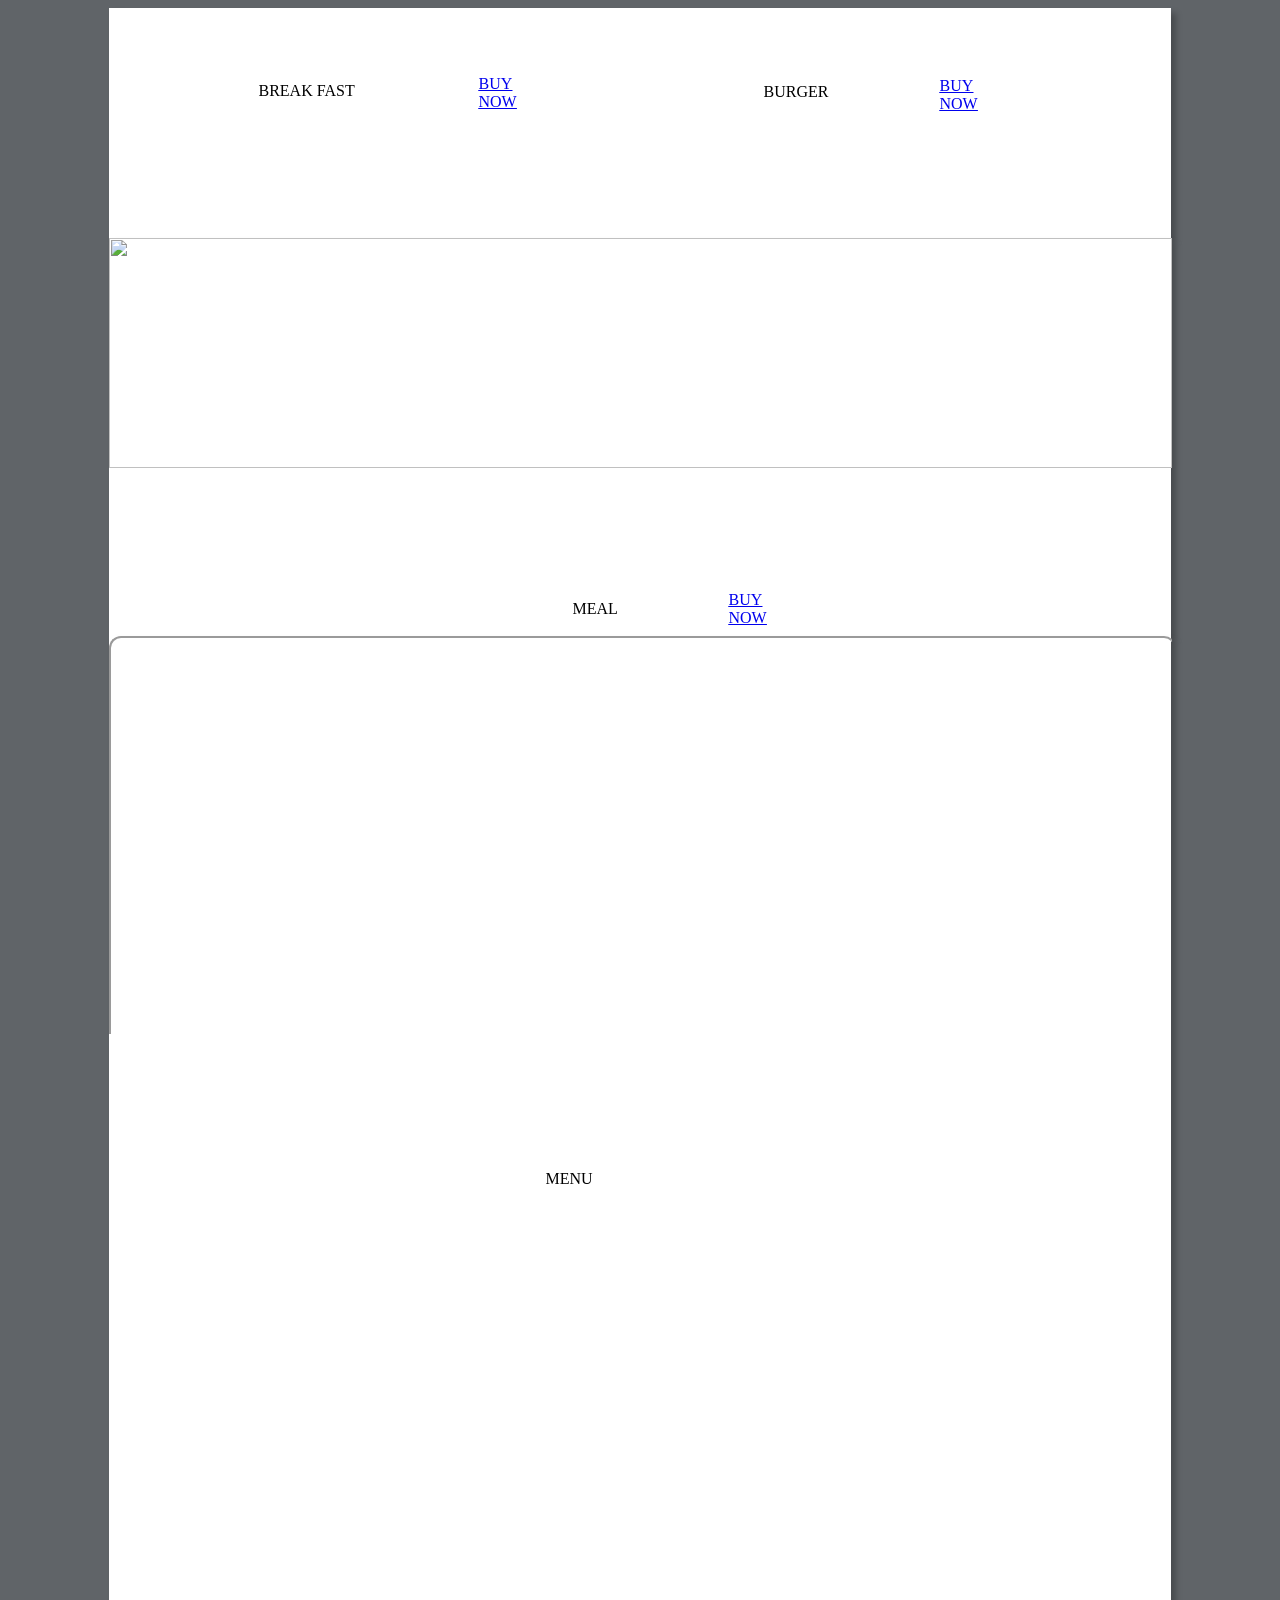
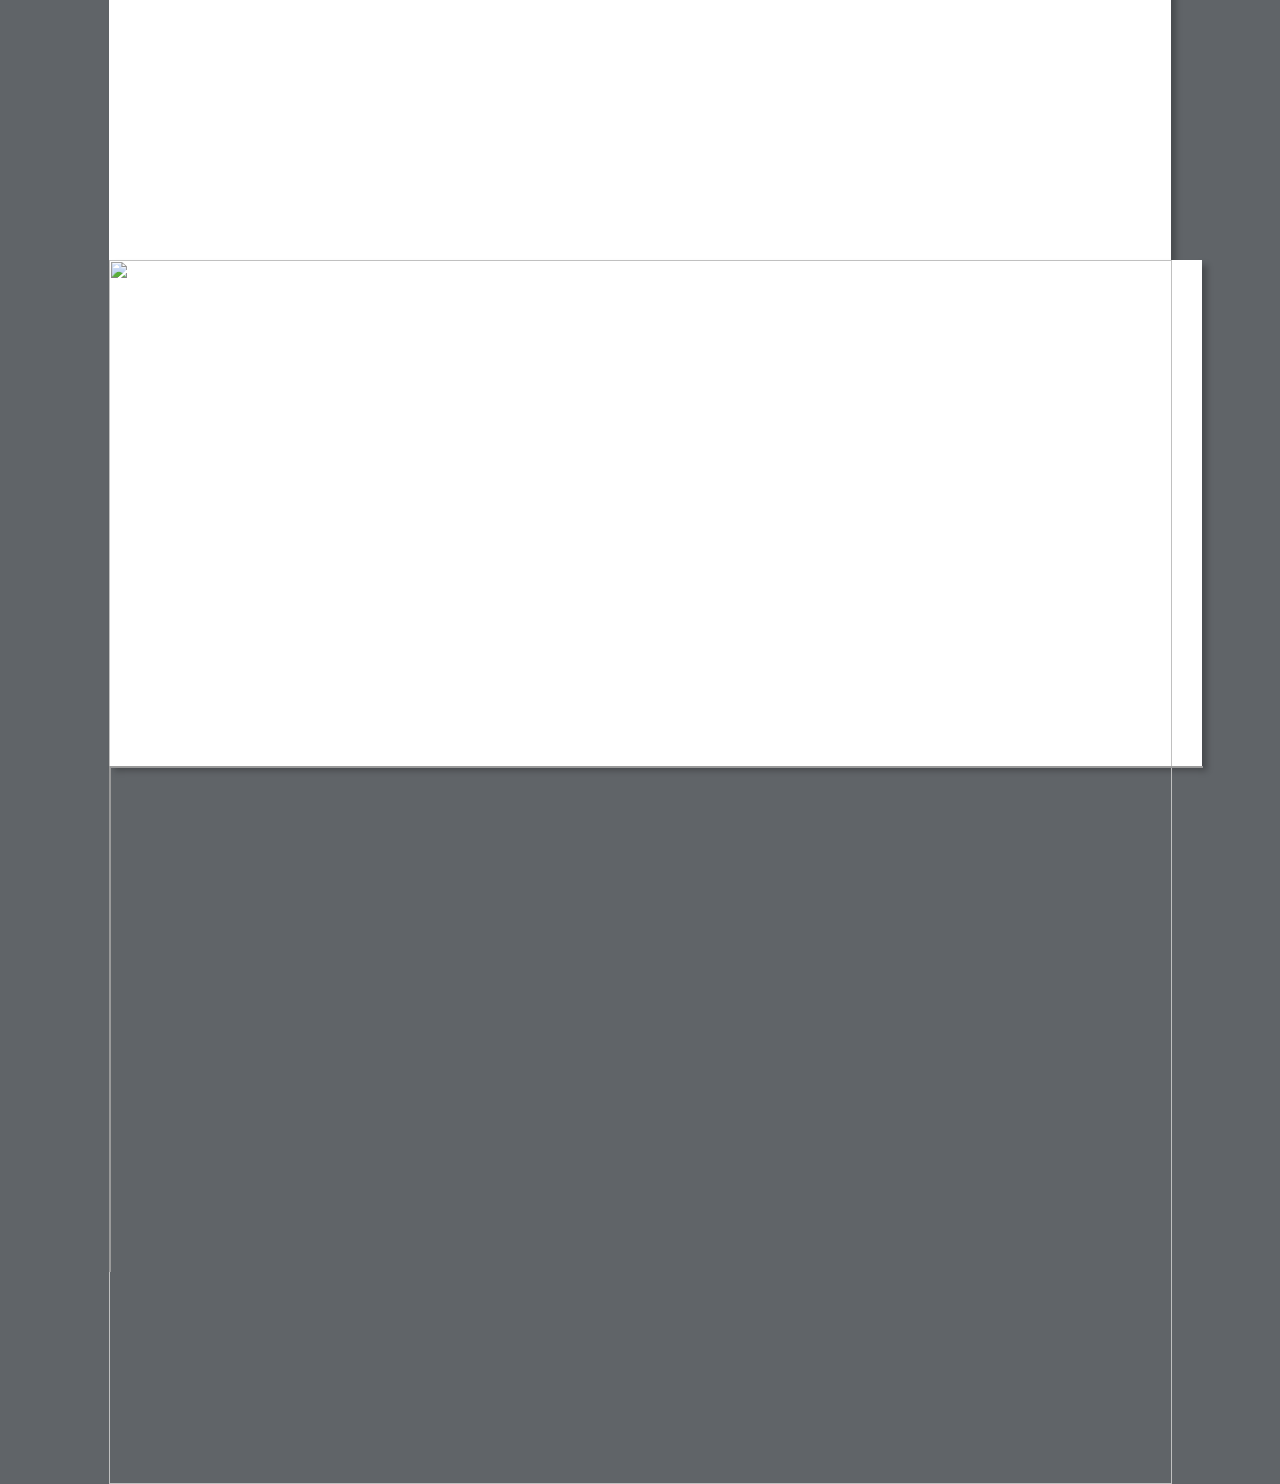
==== index.html @ d65a6bb4 "Add files via upload" ====
<!DOCTYPE html>
<html lang="en">
<head>
 <meta http-equiv="X-UA-Compatible" content="IE=EDGE">
 <meta charset="utf-8">
 <meta name="Generator" content="Xara HTML filter v.9.6.0.33">
 <meta name="XAR Files" content="DaCaps-Coffee_htm_files/xr_files.txt">
 <meta property="og:title" content="DaCaps-Coffee">
 <meta property="og:description" content="Bringing Fency Food ekasi!">
 <title>DaCaps-Coffee</title>
 <meta name="viewport" content="width=device-width, initial-scale=1">
 <link rel="stylesheet" href="DaCaps-Coffee_htm_files/xr_fonts.css">
 <!--=============== FAVICON ===============-->
 <link rel="shortcut icon" href="DaCaps-Coffee_htm_files/164.jpg" type="image/x-icon">
 
 <script><!--
 if(navigator.userAgent.indexOf('MSIE')!=-1 || navigator.userAgent.indexOf('Trident')!=-1){ document.write('<link rel="stylesheet" href="DaCaps-Coffee_htm_files/xr_fontsie.css">');} 
 if(navigator.userAgent.indexOf('Android')!=-1){ document.write('<link rel="stylesheet" href="DaCaps-Coffee_htm_files/xr_fontsrep.css">');} 
--></script>
 <script>document.documentElement.className="xr_bgh0";</script>
 <link rel="stylesheet" href="DaCaps-Coffee_htm_files/xr_main.css">
 <link rel="stylesheet" href="DaCaps-Coffee_htm_files/custom_styles.css">
 <link rel="stylesheet" href="DaCaps-Coffee_htm_files/xr_text.css">
 <script>
 <!--
  var xr_bckgx=0,xr_bckgy=0;function xr_rx(){var ww=document.documentElement.clientWidth;
  xr_dx=(ww-parseInt(xr_xr.style.width))/2;
  if(xr_dx<0){xr_dx=0;};
  document.body.style.backgroundPosition=xr_dx+xr_bckgx+"px "+(xr_bckgy+xr_xr.offsetTop)+"px";};
  function xr_nn(){return(true);};function xr_mm(){};
  window.onresize=xr_rx; window.onload=xr_rx;
 -->
</script>
 <script src="DaCaps-Coffee_htm_files/replaceMobileFonts.js"></script>
 <script>xr_spavert=1;xr_pagegap=4;</script>
 <link rel="stylesheet" href="DaCaps-Coffee_htm_files/ani.css">
 <style>
  @media screen and (max-width: 1078px) {#xr_xr {top:0px;}}
 </style>
</head>
<body style="background-color:#606468">
<!--[if gte IE 9]><!-->
<div id="xr_xr" class="xr_noc" style="width: 1063px; height: 230px; position:relative; text-align:left; margin:0 auto;" onmousedown="xr_mm(event);">
<!--<![endif]-->
<!--[if lt IE 9]>
<div class="xr_ap" id="xr_xr" style="width: 1063px; height: 230px; left:50%; margin-left: -531px; text-align: left; top:0px;">
<![endif]-->
 <script>var xr_xr=document.getElementById("xr_xr")</script>
<div id="xr_td" class="xr_td">
<div class="xr_app xr_page0 xr_bgn_0_0_0" id="xr_page0" style="height: 230px; left:0px;">
<div id="xr_page_DaCaps-Coffee"></div>
<div class="xr_apb xr_pp" style="width: 1062px; height: 230px; top:0px; left:0px; background-color: white; box-shadow: 5px 5px 6px rgba(0,0,0,0.25);"></div>
<div id="xr_xrc1" class="xr_ap xr_xrc" style="width: 1063px; height: 230px; overflow:hidden;">
 <img class="xr_ap" src="DaCaps-Coffee_htm_files/162.jpg" alt="" title="" style="left:0px;top:0px;width:1063px;height:230px;">
 <img class="xr_ap" src="DaCaps-Coffee_htm_files/163.png" alt="" title="" style="left:114px;top:54px;width:906px;height:130px;">
 <img class="xr_ap" src="DaCaps-Coffee_htm_files/164.jpg" alt="" title="" style="left:150px;top:63px;width:138px;height:116px;">
</div>
</div>
<div class="xr_app xr_page1 xr_bgn_1_0_0" id="xr_page1" style="height: 398px; left:0px;">
<div id="xr_page_-a-e"></div>
<div class="xr_apb xr_pp" style="width: 1062px; height: 398px; top:0px; left:0px; background-color: white; box-shadow: 5px 5px 6px rgba(0,0,0,0.25);"></div>
<div id="xr_xrc2" class="xr_ap xr_xrc" style="width: 1063px; height: 398px; overflow:hidden;">
<iframe data-testid="embed-iframe" style="border-radius:12px" src="https://open.spotify.com/embed/album/0zqpOWV5mobKknQkEV1Qr5" width="1063" height="500" allow="autoplay; clipboard-write; encrypted-media; fullscreen; picture-in-picture" loading="lazy"></iframe>    
</div>
</div>
<div class="xr_app xr_page2 xr_bgn_2_0_0" id="xr_page2" style="height: 1224px; left:0px;">
<div id="xr_page_-a-d"></div>
<div class="xr_apb xr_pp" style="width: 1062px; height: 1224px; top:0px; left:0px; background-color: white; box-shadow: 5px 5px 6px rgba(0,0,0,0.25);"></div>
<div id="xr_xrc3" class="xr_ap xr_xrc" style="width: 1063px; height: 1224px; overflow:hidden;">
 <img class="xr_ap" src="DaCaps-Coffee_htm_files/165.jpg" alt="" title="" style="left:0px;top:0px;width:1063px;height:1224px;">
 <img class="xr_ap" src="DaCaps-Coffee_htm_files/166.png" alt="" title="" style="left:0px;top:0px;width:1015px;height:1224px;">
 <img class="xr_ap" src="DaCaps-Coffee_htm_files/167.png" alt="" title="" style="left:143px;top:401px;width:928px;height:829px;">
 <img class="xr_ap" src="DaCaps-Coffee_htm_files/168.jpg" alt="" title="" style="left:135px;top:13px;width:794px;height:470px;">
 <img class="xr_ap" src="DaCaps-Coffee_htm_files/169.png" alt="" title="" style="left:0px;top:1083px;width:642px;height:115px;">
 <img class="xr_ap" src="DaCaps-Coffee_htm_files/170.jpg" alt="" title="" style="left:2px;top:945px;width:369px;height:311px;">
 <img class="xr_ap" src="DaCaps-Coffee_htm_files/171.jpg" alt="" title="" style="left:141px;top:461px;width:780px;height:2px;">
 <img class="xr_ap" src="DaCaps-Coffee_htm_files/172.jpg" alt="" title="" style="left:414px;top:9px;width:244px;height:11px;">
 <img class="xr_ap" src="DaCaps-Coffee_htm_files/173.jpg" alt="" title="" style="left:635px;top:13px;width:292px;height:116px;">
 <img class="xr_ap" src="DaCaps-Coffee_htm_files/174.jpg" alt="" title="" style="left:139px;top:13px;width:324px;height:112px;">
 <img class="xr_ap" src="DaCaps-Coffee_htm_files/175.png" alt="" title="" style="left:141px;top:532px;width:779px;height:427px;">
 <img class="xr_ap" src="DaCaps-Coffee_htm_files/176.jpg" alt="" title="" style="left:436px;top:547px;width:282px;height:80px;">
 <img class="xr_ap" src="DaCaps-Coffee_htm_files/177.jpg" alt="" title="" style="left:135px;top:621px;width:794px;height:423px;">
 <img class="xr_ap" src="DaCaps-Coffee_htm_files/178.jpg" alt="" title="" style="left:597px;top:220px;width:323px;height:35px;">
 <img class="xr_ap" src="DaCaps-Coffee_htm_files/179.jpg" alt="" title="" style="left:592px;top:124px;width:327px;height:48px;">
 <img class="xr_ap" src="DaCaps-Coffee_htm_files/180.jpg" alt="" title="" style="left:152px;top:115px;width:323px;height:43px;">
 <img class="xr_ap" src="DaCaps-Coffee_htm_files/181.jpg" alt="" title="" style="left:150px;top:241px;width:324px;height:42px;">
 <img class="xr_ap" src="DaCaps-Coffee_htm_files/182.jpg" alt="" title="" style="left:153px;top:357px;width:323px;height:43px;">
 <img class="xr_ap" src="DaCaps-Coffee_htm_files/183.jpg" alt="" title="" style="left:152px;top:627px;width:327px;height:40px;">
 <img class="xr_ap" src="DaCaps-Coffee_htm_files/184.jpg" alt="" title="" style="left:152px;top:921px;width:327px;height:37px;">
 <img class="xr_ap" src="DaCaps-Coffee_htm_files/185.jpg" alt="" title="" style="left:152px;top:751px;width:327px;height:40px;">
 <img class="xr_ap" src="DaCaps-Coffee_htm_files/186.jpg" alt="" title="" style="left:610px;top:882px;width:306px;height:43px;">
 <img class="xr_ap" src="DaCaps-Coffee_htm_files/187.jpg" alt="" title="" style="left:610px;top:748px;width:306px;height:43px;">
 <img class="xr_ap" src="DaCaps-Coffee_htm_files/188.jpg" alt="" title="" style="left:610px;top:627px;width:306px;height:47px;">
 <img class="xr_ap" src="DaCaps-Coffee_htm_files/189.jpg" alt="" title="" style="left:599px;top:376px;width:320px;height:35px;">
 <img class="xr_ap" src="DaCaps-Coffee_htm_files/190.jpg" alt="" title="" style="left:618px;top:281px;width:287px;height:32px;">
 <img class="xr_ap" src="DaCaps-Coffee_htm_files/191.jpg" alt="" title="" style="left:595px;top:290px;width:323px;height:35px;">
 <div class="xr_txt Normal_text xr_s0" style="position: absolute; left:437px; top:1162px; width:177px; height:10px;">
  <span class="xr_tl Normal_text xr_s0" style="top: -58.69px;">MENU</span>
 </div>
 <img class="xr_ap" src="DaCaps-Coffee_htm_files/192.jpg" alt="" title="" style="left:146px;top:19px;width:303px;height:81px;">
 <div class="xr_txt Normal_text xr_s1" style="position: absolute; left:150px; top:74px; width:199px; height:10px;">
  <span class="xr_tl Normal_text xr_s1" style="top: -33.63px;">BREAK FAST</span>
 </div>
 <img class="xr_ap" src="DaCaps-Coffee_htm_files/193.jpg" alt="" title="" style="left:645px;top:21px;width:271px;height:79px;">
 <div class="xr_txt Normal_text xr_s2" style="position: absolute; left:655px; top:75px; width:138px; height:10px;">
  <span class="xr_tl Normal_text xr_s2" style="top: -33.89px;">BURGER</span>
 </div>
 <a href="https://wa.link/2ycbk2" onclick="return(xr_nn());">
  <img class="xr_ap" src="DaCaps-Coffee_htm_files/194.jpg" alt="" title="" style="left:358px;top:45px;width:86px;height:35px;">
 </a>
 <img class="xr_ap" src="DaCaps-Coffee_htm_files/195.jpg" alt="" title="" style="left:451px;top:552px;width:257px;height:52px;">
 <div class="xr_txt Normal_text xr_s3" style="position: absolute; left:464px; top:592px; width:114px; height:10px;">
  <span class="xr_tl Normal_text xr_s3" style="top: -41.73px;">MEAL</span>
 </div>
 <a href="https://wa.link/udufe1" onclick="return(xr_nn());">
  <img class="xr_ap" src="DaCaps-Coffee_htm_files/194.jpg" alt="" title="" style="left:818px;top:47px;width:86px;height:35px;">
 </a>
 <a href="https://wa.link/7aomrs" onclick="return(xr_nn());">
  <img class="xr_ap" src="DaCaps-Coffee_htm_files/194.jpg" alt="" title="" style="left:606px;top:561px;width:86px;height:35px;">
 </a>
 <div class="xr_txt Normal_text xr_s4" style="position: absolute; left:370px; top:67px; width:60px; height:10px;">
  <span class="xr_tl Normal_text xr_s4" style="top: -12.02px;"><a href="https://wa.link/2ycbk2" onclick=""><span class="Normal_text xr_s4" style="text-decoration:underline;">BUY NOW</span></a></span>
 </div>
 <div class="xr_txt Normal_text xr_s4" style="position: absolute; left:831px; top:69px; width:60px; height:10px;">
  <span class="xr_tl Normal_text xr_s4" style="top: -12.02px;"><a href="https://wa.link/udufe1" onclick=""><span class="Normal_text xr_s4" style="text-decoration:underline;">BUY NOW</span></a></span>
 </div>
 <div class="xr_txt Normal_text xr_s4" style="position: absolute; left:620px; top:583px; width:60px; height:10px;">
  <span class="xr_tl Normal_text xr_s4" style="top: -12.02px;"><a href="https://wa.link/7aomrs" onclick=""><span class="Normal_text xr_s4" style="text-decoration:underline;">BUY NOW</span></a></span>
 </div>
 <img class="xr_ap" src="DaCaps-Coffee_htm_files/196.jpg" alt="" title="" style="left:325px;top:80px;width:26px;height:40px;">
</div>
</div>
<div class="xr_app xr_page3 xr_bgn_3_0_0" id="xr_page3" style="height: 506px; left:0px;">
<div id="xr_page_-a-f"></div>
<div class="xr_apb xr_pp" style="width: 1093px; height: 506px; top:0px; left:0px; background-color: white; box-shadow: 5px 5px 6px rgba(0,0,0,0.25);"></div>
<div id="xr_xrc4" class="xr_ap xr_xrc" style="width: 1094px; height: 506px; overflow:hidden;">
 <iframe width="1130" height="680" src="https://www.youtube.com/embed/ziQ-XencS3Y?si=uijC4xiGI81nOqKp" title="YouTube video player" allow="accelerometer; autoplay; clipboard-write; encrypted-media; gyroscope; picture-in-picture; web-share" referrerpolicy="strict-origin-when-cross-origin"></iframe>   
</div>
</div>
</div>
</div>
</body>
</html>
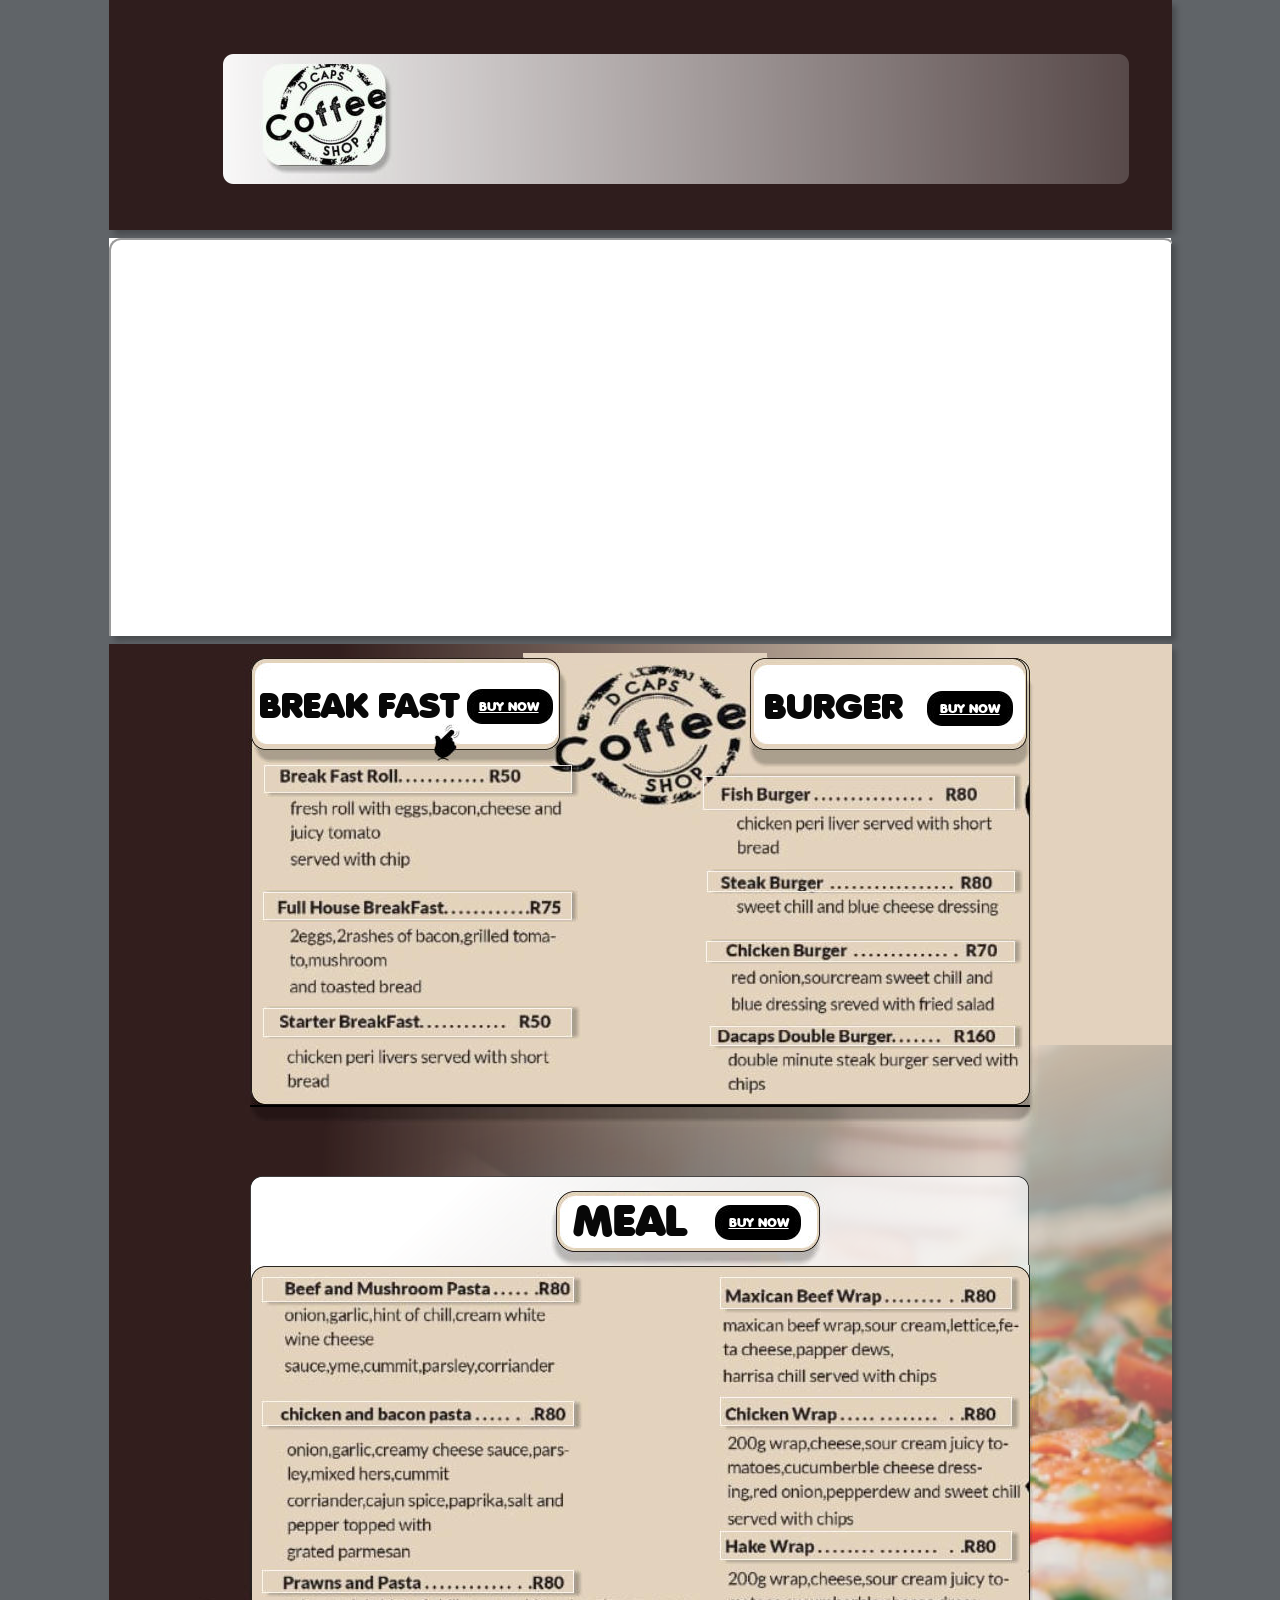
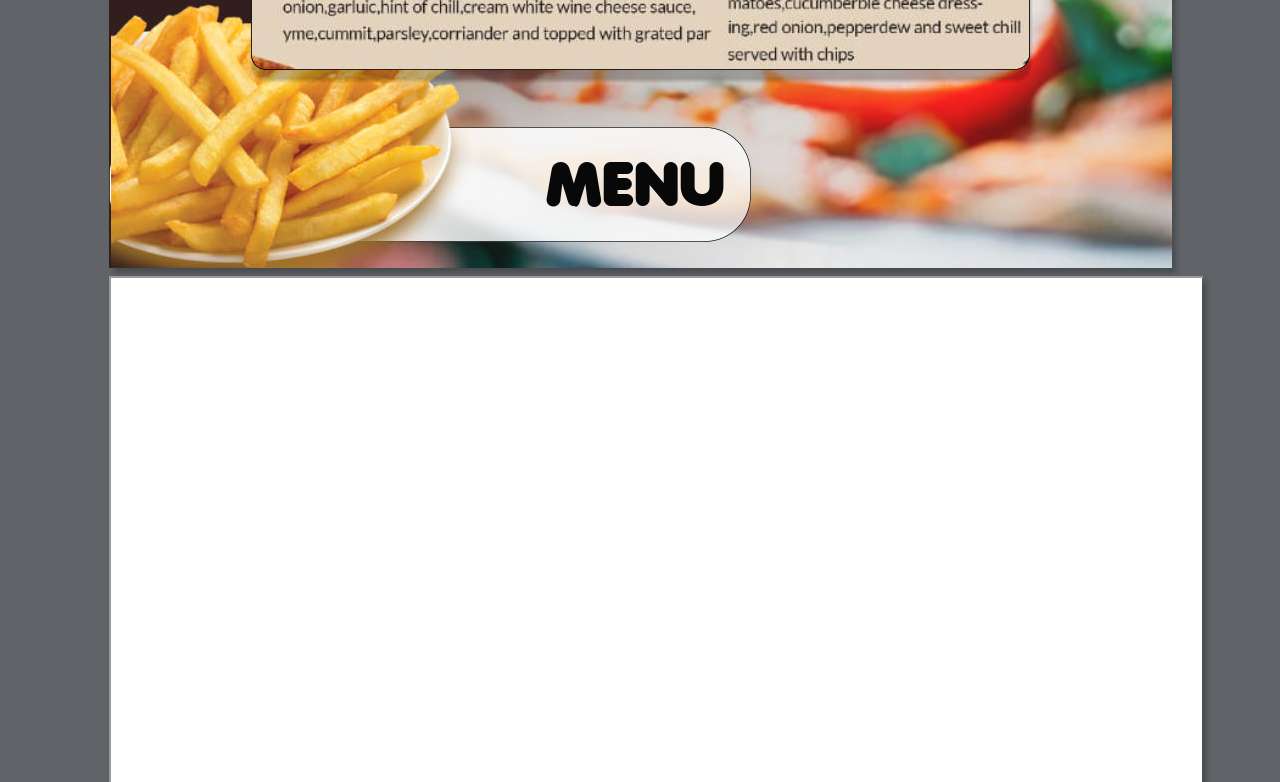
==== commit 4158fec1: "Fix HTML entity encoding in index.html" ====
--- a/index.html
+++ b/index.html
@@ -134,10 +134,10 @@
 <div id="xr_page_-a-f"></div>
 <div class="xr_apb xr_pp" style="width: 1093px; height: 506px; top:0px; left:0px; background-color: white; box-shadow: 5px 5px 6px rgba(0,0,0,0.25);"></div>
 <div id="xr_xrc4" class="xr_ap xr_xrc" style="width: 1094px; height: 506px; overflow:hidden;">
- <iframe width="1130" height="680" src="https://www.youtube.com/embed/ziQ-XencS3Y?si=uijC4xiGI81nOqKp" title="YouTube video player" allow="accelerometer; autoplay; clipboard-write; encrypted-media; gyroscope; picture-in-picture; web-share" referrerpolicy="strict-origin-when-cross-origin"></iframe>   
+ <iframe width="1094" height="506" src="https://www.youtube.com/embed/ziQ-XencS3Y?si=uijC4xiGI81nOqKp" title="YouTube video player" allow="accelerometer; autoplay; clipboard-write; encrypted-media; gyroscope; picture-in-picture; web-share" referrerpolicy="strict-origin-when-cross-origin"></iframe>   
 </div>
 </div>
 </div>
 </div>
 </body>
-</html>+</html>
--- a/DaCaps-Coffee_htm_files/xr_fonts.css
+++ b/DaCaps-Coffee_htm_files/xr_fonts.css
@@ -0,0 +1 @@
+@font-face {font-family: 'Valken';font-weight:normal;font-style:normal;src: url("XaraWDGeneratedHTMLfont1.woff") format("woff"), url("XaraWDEmbeddedHTMLfont1.eot?") format("embedded-opentype"), local('Valken');}
--- a/DaCaps-Coffee_htm_files/xr_fontsie.css
+++ b/DaCaps-Coffee_htm_files/xr_fontsie.css
@@ -0,0 +1 @@
+@font-face {font-family: 'Valken';font-weight:normal;font-style:normal;src: url("XaraWDGeneratedHTMLfont1.woff") format("woff"), url("XaraWDEmbeddedHTMLfont1.eot?") format("embedded-opentype"), local('Valken');}
--- a/DaCaps-Coffee_htm_files/xr_main.css
+++ b/DaCaps-Coffee_htm_files/xr_main.css
@@ -0,0 +1,76 @@
+/* Site settings */
+body {background-color:#ffffff;margin:0px;font-family:Arial,sans-serif;font-size:13px;font-weight:normal;font-style:normal;text-decoration:none;text-rendering:optimizeLegibility;font-feature-settings:'kern', 'liga' 0, 'clig' 0, 'calt' 0;color:#000000;letter-spacing:0em;-webkit-print-color-adjust:exact;}
+a {text-decoration:underline;}
+a:link {color:#234A76; cursor:pointer;}
+a:visited {color:#561A8B;}
+a:hover {color:#0000EE;}
+a * {color:#234A76;text-decoration:underline;}
+sup {font-size:0.5em; vertical-align: 0.66em;}
+sub {font-size:0.5em; vertical-align: -0.1em;}
+.xr_tl {position: absolute; white-space: pre; unicode-bidi:bidi-override;}
+.xr_tr {position: absolute; white-space: pre; unicode-bidi:bidi-override; text-align:right;}
+.xr_tc {position: absolute; white-space: pre; unicode-bidi:bidi-override; text-align:center;}
+.xr_tj {position: absolute; unicode-bidi:bidi-override; text-align:justify;}
+.xr_tb {position: absolute; unicode-bidi:bidi-override;}
+.xr_e1 {display: inline-block; border:none; white-space:normal;}
+.xr_e2 {position: absolute; display: block; border:none;}
+.xr_ap {position: absolute; border:none;}
+.xr_ar {position: absolute; display:block;}
+.xr_ae {position: relative; border:none;}
+.xr_strb {z-index: 1;}
+.xr_strb .mxs-arrow, .xr_strb .mxs-navigation {visibility: hidden;}
+.xr_strf {z-index: 3;}
+.xr_xrc, .xr_xri_, .xr_sxri, .xr_xpos {z-index: 2;}
+.xr_ro, .xr_rd, .xr_rs {z-index: 3;}
+.xr_tu {unicode-bidi:bidi-override;margin-top:0px;margin-bottom:0px;}
+
+.xr_tt0 {transition: all 0s;}
+.xr_tt1 {transition: all 0.1s; transition-timing-function: ease-in;}
+.xr_tt2 {transition: all 0.25s; transition-timing-function: ease-in;}
+.xr_tt3 {transition: all 0.5s; transition-timing-function: ease-in;}
+.xr_tt4 {transition: all 1s; transition-timing-function: ease-in;}
+.xr_tt5 {transition: all 2s; transition-timing-function: ease-in;}
+a:hover .xr_ro, a:active .xr_rd, .xr_nb0:hover .xr_ro{visibility:visible;opacity: 1;transform: none;}
+
+a:active .xr_ro {opacity:0;}
+.xr_ro, .xr_rd {visibility:hidden;opacity:0;}
+.xr_ro0, .xr_rd0, a:active .xr_ro0 {opacity:0;}
+.xr_ro1, .xr_rd1, a:active .xr_ro1 {transform:translate3d(0,-20%,0);}
+.xr_ro2, .xr_rd2, a:active .xr_ro2 {transform:translate3d(20%,0,0);}
+.xr_ro3, .xr_rd3, a:active .xr_ro3 {transform-origin:top; transform:scale3d(1,0.3,1);}
+.xr_ro4, .xr_rd4, a:active .xr_ro4 {transform-origin:left; transform:scale3d(0.3,1,1);}
+.xr_ro5, .xr_rd5, a:active .xr_ro5 {transform:rotate3d(1,0,0,180deg); -ms-transform: rotateX(180deg);}
+.xr_ro6, .xr_rd6, a:active .xr_ro6 {transform:rotate3d(0,1,0,180deg); -ms-transform: rotateY(180deg);}
+.xr_ro7, .xr_rd7, a:active .xr_ro7 {transform:rotate3d(0,0,1,180deg);}
+.xr_ro8, .xr_rd8, a:active .xr_ro8 {transform:scale3d(0.3,0.3,1);}
+.xr_ro9, .xr_rd9, a:active .xr_ro9 {transform:skew(-30deg,0) translate3d(10%,0,0);}
+.xr_ro10, .xr_rd10, a:active .xr_ro10 {transform-origin:50% 500%; transform:rotate3d(0,0,1,10deg);}
+.xr_ro11, .xr_rd11, a:active .xr_ro11 {transform:translate3d(0,-50%,0) scale3d(0.3,0.3,1);}
+.xr_ro12, .xr_rd12, a:active .xr_ro12 {transform:translate3d(0,20%,0);}
+.xr_ro13, .xr_rd13, a:active .xr_ro13 {transform:translate3d(-20%,0,0);}
+.xr_stickie {z-index: 90;}
+.xr_nb0 {touch-action: none;}
+.xr_nb0:hover > .xr_nb2, .xr_nb1:hover > .xr_nb2 {visibility: visible; opacity: 1 !important; transform: none !important;}
+.xr_nb2 {white-space: nowrap; padding:0px; margin:0px; visibility: hidden; position: absolute; z-index:101;}
+.xr_nb2 li {display:block;}
+.xr_nb2 li a {display:block; text-decoration:none;}
+.xr_nb4 {display:block; padding:0px; margin:0px;}
+.xr_nb6 {width:100%; height:2px;}
+.xr_nb1 {position: relative;}
+.xr_nb1:after {content: ''; position: absolute; top: 50%; right: .5em; height: 0px; width: 0px; border: 5px solid transparent; margin-top: -5px; margin-right: -3px; border-color: transparent; border-left-color: inherit;}
+body {text-align:center;}
+@media screen, handheld {
+.xr_app {position: absolute;}
+.xr_apb {display:block; position:absolute;}
+.xr_c_Text {color:#FFFFFF;}
+.xr_c_Theme_Color_1 {color:#52524F;}
+.xr_c_Text_a {color:#000000;}
+.xr_page0 {top:0px; width:1063px;}
+.xr_page1 {top:238px; width:1063px;}
+.xr_page2 {top:644px; width:1063px;}
+.xr_page3 {top:1876px; width:1094px;}
+}
+@media print {
+ .xr_app {position:relative; top:0px; page-break-after: always; display: block !important; visibility: visible !important;}
+ .xr_apb {display:none;}
+}
--- a/DaCaps-Coffee_htm_files/custom_styles.css
+++ b/DaCaps-Coffee_htm_files/custom_styles.css
@@ -0,0 +1 @@
+.Normal_text {font-family:Arial;font-weight:normal;font-style:normal;font-size:20.04pt;text-decoration:none;text-transform: none;color:#FFFFFF;letter-spacing:0em;}
--- a/DaCaps-Coffee_htm_files/xr_text.css
+++ b/DaCaps-Coffee_htm_files/xr_text.css
@@ -0,0 +1,6 @@
+/* Text styles */
+.xr_s0 {font-family:'Valken';font-weight:normal;font-style:normal;font-size:45pt;text-decoration:none;font-feature-settings:'kern','liga' 0,'clig' 0,'calt' 0,'titl' 0,'salt' 0,'swsh' 0,'cswh' 0;text-transform: none;color:#080808;background-color:Transparent;letter-spacing:0em;}
+.xr_s1 {font-family:'Valken';font-weight:normal;font-style:normal;font-size:25.79pt;text-decoration:none;font-feature-settings:'kern','liga' 0,'clig' 0,'calt' 0,'titl' 0,'salt' 0,'swsh' 0,'cswh' 0;text-transform: none;color:#080808;background-color:Transparent;letter-spacing:0em;}
+.xr_s2 {font-family:'Valken';font-weight:normal;font-style:normal;font-size:25.99pt;text-decoration:none;font-feature-settings:'kern','liga' 0,'clig' 0,'calt' 0,'titl' 0,'salt' 0,'swsh' 0,'cswh' 0;text-transform: none;color:#080808;background-color:Transparent;letter-spacing:0em;}
+.xr_s3 {font-family:'Valken';font-weight:normal;font-style:normal;font-size:32pt;text-decoration:none;font-feature-settings:'kern','liga' 0,'clig' 0,'calt' 0,'titl' 0,'salt' 0,'swsh' 0,'cswh' 0;text-transform: none;color:#080808;background-color:Transparent;letter-spacing:0em;}
+.xr_s4 {font-family:'Valken';font-weight:normal;font-style:normal;font-size:9.22pt;text-decoration:none;font-feature-settings:'kern','liga' 0,'clig' 0,'calt' 0,'titl' 0,'salt' 0,'swsh' 0,'cswh' 0;text-transform: none;color:#FFFFFF;background-color:Transparent;letter-spacing:0em;}
--- a/DaCaps-Coffee_htm_files/ani.css
+++ b/DaCaps-Coffee_htm_files/ani.css
@@ -0,0 +1,645 @@
+/*
+Animate.css - http://daneden.me/animate
+Licensed under the MIT license - http://opensource.org/licenses/MIT
+Copyright (c) 2014 Daniel Eden
+*/
+a:hover .xr_1as1, a:hover .xr_1aso1, .xr_0as1 {
+  -webkit-animation-duration: 0.5s;
+          animation-duration: 0.5s;
+  -webkit-animation-fill-mode: both;
+          animation-fill-mode: both;
+}
+a:hover .xr_1as2, a:hover .xr_1aso2, .xr_0as2 {
+  -webkit-animation-duration: 0.7s;
+          animation-duration: 0.7s;
+  -webkit-animation-fill-mode: both;
+          animation-fill-mode: both;
+}
+a:hover .xr_1as3, a:hover .xr_1aso3, .xr_0as3 {
+  -webkit-animation-duration: 1s;
+          animation-duration: 1s;
+  -webkit-animation-fill-mode: both;
+          animation-fill-mode: both;
+}
+a:hover .xr_1as4, a:hover .xr_1aso4, .xr_0as4{
+  -webkit-animation-duration: 1.5s;
+          animation-duration: 1.5s;
+  -webkit-animation-fill-mode: both;
+          animation-fill-mode: both;
+}
+a:hover .xr_1as5, a:hover .xr_1aso5 , .xr_0as5{
+  -webkit-animation-duration: 2s;
+          animation-duration: 2s;
+  -webkit-animation-fill-mode: both;
+          animation-fill-mode: both;
+}
+.xr_1aso1, .xr_1aso2, .xr_1aso3, .xr_1aso4, .xr_1aso5{visibility: hidden;}
+a:hover .xr_1aso1, a:hover .xr_1aso2, a:hover .xr_1aso3, a:hover .xr_1aso4, a:hover .xr_1aso5, .xr_nb0:hover .xr_1aso1, .xr_nb0:hover .xr_1aso2, .xr_nb0:hover .xr_1aso3, .xr_nb0:hover .xr_1aso4, .xr_nb0:hover .xr_1aso5 {visibility: visible;}
+a:hover .xr_1ao {display:none;}
+.xr_1ao {display:block;}
+@-webkit-keyframes tr0 {
+0% {opacity:1;-webkit-animation-timing-function: ease-out;}
+50% {opacity:0;-webkit-animation-timing-function: ease-in;}
+100% {opacity:1;-webkit-animation-timing-function: ease-in;}
+}
+@-webkit-keyframes tr1 {
+0% {opacity:1;transform:none;-webkit-animation-timing-function: ease-out;}
+50% {opacity:0;transform:translate3d(0,-20%,0);-webkit-animation-timing-function: ease-in;}
+100% {opacity:1;transform:none;-webkit-animation-timing-function: ease-in;}
+}
+@-webkit-keyframes tr2 {
+0% {opacity:1;transform:none;-webkit-animation-timing-function: ease-out;}
+50% {opacity:0;transform:translate3d(20%,0,0);-webkit-animation-timing-function: ease-in;}
+100% {opacity:1;transform:none;-webkit-animation-timing-function: ease-in;}
+}
+@-webkit-keyframes tr3 {
+0% {opacity:1;transform:none;-webkit-animation-timing-function: ease-out;}
+50% {opacity:0;transform-origin:top; transform:scale3d(1,0.3,1);-webkit-animation-timing-function: ease-in;}
+100% {opacity:1;transform:none;-webkit-animation-timing-function: ease-in;}
+}
+@-webkit-keyframes tr4 {
+0% {opacity:1;transform:none;-webkit-animation-timing-function: ease-out;}
+50% {opacity:0;transform-origin:left; transform:scale3d(0.3,1,1);-webkit-animation-timing-function: ease-in;}
+100% {opacity:1;transform:none;-webkit-animation-timing-function: ease-in;}
+}
+@-webkit-keyframes tr5 {
+0% {opacity:1;transform:none;-webkit-animation-timing-function: ease-out;}
+50% {opacity:0;transform:rotate3d(1,0,0,180deg); -ms-transform: rotateX(180deg);-webkit-animation-timing-function: ease-in;}
+100% {opacity:1;transform:none;-webkit-animation-timing-function: ease-in;}
+}
+@-webkit-keyframes tr6 {
+0% {opacity:1;transform:none;-webkit-animation-timing-function: ease-out;}
+50% {opacity:0;transform:rotate3d(0,1,0,180deg); -ms-transform: rotateY(180deg);-webkit-animation-timing-function: ease-in;}
+100% {opacity:1;transform:none;-webkit-animation-timing-function: ease-in;}
+}
+@-webkit-keyframes tr7 {
+0% {opacity:1;transform:none;-webkit-animation-timing-function: ease-out;}
+50% {opacity:0;transform:rotate3d(0,0,1,180deg);-webkit-animation-timing-function: ease-in;}
+100% {opacity:1;transform:none;-webkit-animation-timing-function: ease-in;}
+}
+@-webkit-keyframes tr8 {
+0% {opacity:1;transform:none;-webkit-animation-timing-function: ease-out;}
+50% {opacity:0;transform:scale3d(0.3,0.3,1);-webkit-animation-timing-function: ease-in;}
+100% {opacity:1;transform:none;-webkit-animation-timing-function: ease-in;}
+}
+@-webkit-keyframes tr9 {
+0% {opacity:1;transform:none;-webkit-animation-timing-function: ease-out;}
+50% {opacity:0;transform:skew(-30deg,0) translate3d(10%,0,0);-webkit-animation-timing-function: ease-in;}
+100% {opacity:1;transform:none;-webkit-animation-timing-function: ease-in;}
+}
+@-webkit-keyframes tr10 {
+0% {opacity:1;transform:none;-webkit-animation-timing-function: ease-out;}
+50% {opacity:0;transform-origin:50% 500%; transform:rotate3d(0,0,1,10deg);-webkit-animation-timing-function: ease-in;}
+100% {opacity:1;transform:none;-webkit-animation-timing-function: ease-in;}
+}
+@-webkit-keyframes tr11 {
+0% {opacity:1;transform:none;-webkit-animation-timing-function: ease-out;}
+50% {opacity:0;transform:translate3d(0,-50%,0) scale3d(0.3,0.3,1);-webkit-animation-timing-function: ease-in;}
+100% {opacity:1;transform:none;-webkit-animation-timing-function: ease-in;}
+}
+@-webkit-keyframes tr12 {
+0% {opacity:1;transform:none;-webkit-animation-timing-function: ease-out;}
+50% {opacity:0;transform:translate3d(0,20%,0);-webkit-animation-timing-function: ease-in;}
+100% {opacity:1;transform:none;-webkit-animation-timing-function: ease-in;}
+}
+@-webkit-keyframes tr13 {
+0% {opacity:1;transform:none;-webkit-animation-timing-function: ease-out;}
+50% {opacity:0;transform:translate3d(-20%,0,0);-webkit-animation-timing-function: ease-in;}
+100% {opacity:1;transform:none;-webkit-animation-timing-function: ease-in;}
+}
+@keyframes tr0 {
+0% {opacity:1;animation-timing-function: ease-out;}
+50% {opacity:0;animation-timing-function: ease-in;}
+100% {opacity:1;animation-timing-function: ease-in;}
+}
+@keyframes tr1 {
+0% {opacity:1;transform:none;animation-timing-function: ease-out;}
+50% {opacity:0;transform:translate3d(0,-20%,0);animation-timing-function: ease-in;}
+99% {opacity:1;transform:translate3d(0,-0.1%,0);animation-timing-function: ease-in;}
+100% {opacity:1;transform:none;animation-timing-function: ease-in;}
+}
+@keyframes tr2 {
+0% {opacity:1;transform:none;animation-timing-function: ease-out;}
+50% {opacity:0;transform:translate3d(20%,0,0);animation-timing-function: ease-in;}
+99% {opacity:1;transform:translate3d(0.1%,0,0);animation-timing-function: ease-in;}
+100% {opacity:1;transform:none;animation-timing-function: ease-in;}
+}
+@keyframes tr3 {
+0% {opacity:1;transform:none;animation-timing-function: ease-out;}
+50% {opacity:0;transform-origin:top; transform:scale3d(1,0.3,1);animation-timing-function: ease-in;}
+100% {opacity:1;transform:none;animation-timing-function: ease-in;}
+}
+@keyframes tr4 {
+0% {opacity:1; transform:none;animation-timing-function: ease-out;}
+50% {opacity:0;transform-origin:left; transform:scale3d(0.3,1,1);animation-timing-function: ease-in;}
+100% {opacity:1; transform:none;animation-timing-function: ease-in;}
+}
+@keyframes tr5 {
+0% {opacity:1;transform:none;animation-timing-function: ease-out;}
+50% {opacity:0;transform:rotate3d(1,0,0,180deg); -ms-transform: rotateX(180deg);animation-timing-function: ease-in;}
+100% {opacity:1;transform:none;animation-timing-function: ease-in;}
+}
+@keyframes tr6 {
+0% {opacity:1;transform:none;animation-timing-function: ease-out;}
+50% {opacity:0;transform:rotate3d(0,1,0,180deg); -ms-transform: rotateY(180deg);animation-timing-function: ease-in;}
+100% {opacity:1;transform:none;animation-timing-function: ease-in;}
+}
+@keyframes tr7 {
+0% {opacity:1;transform:none;animation-timing-function: ease-out;}
+50% {opacity:0;transform:rotate3d(0,0,1,180deg);animation-timing-function: ease-in;}
+100% {opacity:1;transform:none;animation-timing-function: ease-in;}
+}
+@keyframes tr8 {
+0% {opacity:1;transform:none;animation-timing-function: ease-out;}
+50% {opacity:0;transform:scale3d(0.3,0.3,1);animation-timing-function: ease-in;}
+100% {opacity:1;transform:none;animation-timing-function: ease-in;}
+}
+@keyframes tr9 {
+0% {opacity:1;transform:none;animation-timing-function: ease-out;}
+50% {opacity:0;transform:skew(-30deg,0) translate3d(10%,0,0);animation-timing-function: ease-in;}
+99% {opacity:1;transform:skew(0,0) translate3d(0.1%,0,0);animation-timing-function: ease-in;}
+100% {opacity:1;transform:none;animation-timing-function: ease-in;}
+}
+@keyframes tr10 {
+0% {opacity:1;transform:none;animation-timing-function: ease-out;}
+50% {opacity:0;transform-origin:50% 500%; transform:rotate3d(0,0,1,10deg);animation-timing-function: ease-in;}
+100% {opacity:1;transform:none;animation-timing-function: ease-in;}
+}
+@keyframes tr11 {
+0% {opacity:1;transform:none;animation-timing-function: ease-out;}
+50% {opacity:0;transform:translate3d(0,-50%,0) scale3d(0.3,0.3,1);animation-timing-function: ease-in;}
+99% {opacity:1;transform:translate3d(0,-0.1%,0) scale3d(1,1,1);animation-timing-function: ease-in;}
+100% {opacity:1;transform:none;animation-timing-function: ease-in;}
+}
+@keyframes tr12 {
+0% {opacity:1;transform:none;animation-timing-function: ease-out;}
+50% {opacity:0;transform:translate3d(0,20%,0);animation-timing-function: ease-in;}
+99% {opacity:1;transform:translate3d(0,0.1%,0);animation-timing-function: ease-in;}
+100% {opacity:1;transform:none;animation-timing-function: ease-in;}
+}
+@keyframes tr13 {
+0% {opacity:1;transform:none;animation-timing-function: ease-out;}
+50% {opacity:0;transform:translate3d(-20%,0,0);animation-timing-function: ease-in;}
+99% {opacity:1;transform:translate3d(-0.1%,0,0);animation-timing-function: ease-in;}
+100% {opacity:1;transform:none;animation-timing-function: ease-in;}
+}
+a:hover .xr_1a_0, .xr_0a_0 {-webkit-animation-name: tr0; animation-name: tr0;}
+a:hover .xr_1a_1, .xr_0a_1 {-webkit-animation-name: tr1; animation-name: tr1;}
+a:hover .xr_1a_2, .xr_0a_2 {-webkit-animation-name: tr2; animation-name: tr2;}
+a:hover .xr_1a_3, .xr_0a_3 {-webkit-animation-name: tr3; animation-name: tr3;}
+a:hover .xr_1a_4, .xr_0a_4 {-webkit-animation-name: tr4; animation-name: tr4;}
+a:hover .xr_1a_5, .xr_0a_5 {-webkit-animation-name: tr5; animation-name: tr5;}
+a:hover .xr_1a_6, .xr_0a_6 {-webkit-animation-name: tr6; animation-name: tr6;}
+a:hover .xr_1a_7, .xr_0a_7 {-webkit-animation-name: tr7; animation-name: tr7;}
+a:hover .xr_1a_8, .xr_0a_8{-webkit-animation-name: tr8; animation-name: tr8;}
+a:hover .xr_1a_9, .xr_0a_9 {-webkit-animation-name: tr9; animation-name: tr9;}
+a:hover .xr_1a_10, .xr_0a_10 {-webkit-animation-name: tr10; animation-name: tr10;}
+a:hover .xr_1a_11, .xr_0a_11 {-webkit-animation-name: tr11; animation-name: tr11;}
+a:hover .xr_1a_12, .xr_0a_12 {-webkit-animation-name: tr12; animation-name: tr12;}
+a:hover .xr_1a_13, .xr_0a_13 {-webkit-animation-name: tr13; animation-name: tr13;}
+
+@-webkit-keyframes bounce {
+  0%, 20%, 53%, 80%, 100% {
+    -webkit-animation-timing-function: cubic-bezier(0.215, 0.610, 0.355, 1.000);
+            animation-timing-function: cubic-bezier(0.215, 0.610, 0.355, 1.000);
+    -webkit-transform: translate3d(0,0,0);
+            transform: translate3d(0,0,0);
+  }
+
+  40%, 43% {
+    -webkit-animation-timing-function: cubic-bezier(0.755, 0.050, 0.855, 0.060);
+            animation-timing-function: cubic-bezier(0.755, 0.050, 0.855, 0.060);
+    -webkit-transform: translate3d(0, -30px, 0);
+            transform: translate3d(0, -30px, 0);
+  }
+
+  70% {
+    -webkit-animation-timing-function: cubic-bezier(0.755, 0.050, 0.855, 0.060);
+            animation-timing-function: cubic-bezier(0.755, 0.050, 0.855, 0.060);
+    -webkit-transform: translate3d(0, -15px, 0);
+            transform: translate3d(0, -15px, 0);
+  }
+
+  90% {
+    -webkit-transform: translate3d(0,-4px,0);
+            transform: translate3d(0,-4px,0);
+  }
+}
+
+@keyframes bounce {
+  0%, 20%, 53%, 80%, 100% {
+    -webkit-animation-timing-function: cubic-bezier(0.215, 0.610, 0.355, 1.000);
+            animation-timing-function: cubic-bezier(0.215, 0.610, 0.355, 1.000);
+    -webkit-transform: translate3d(0,0,0);
+            transform: translate3d(0,0,0);
+  }
+
+  40%, 43% {
+    -webkit-animation-timing-function: cubic-bezier(0.755, 0.050, 0.855, 0.060);
+            animation-timing-function: cubic-bezier(0.755, 0.050, 0.855, 0.060);
+    -webkit-transform: translate3d(0, -30px, 0);
+            transform: translate3d(0, -30px, 0);
+  }
+
+  70% {
+    -webkit-animation-timing-function: cubic-bezier(0.755, 0.050, 0.855, 0.060);
+            animation-timing-function: cubic-bezier(0.755, 0.050, 0.855, 0.060);
+    -webkit-transform: translate3d(0, -15px, 0);
+            transform: translate3d(0, -15px, 0);
+  }
+
+  90% {
+    -webkit-transform: translate3d(0,-4px,0);
+            transform: translate3d(0,-4px,0);
+  }
+}
+a:hover .xr_1a1, .xr_0a1 {
+  -webkit-animation-name: bounce;
+          animation-name: bounce;
+  -webkit-transform-origin: center bottom;
+      -ms-transform-origin: center bottom;
+          transform-origin: center bottom;
+}
+
+@-webkit-keyframes flash {
+  0%, 50%, 100% {
+    opacity: 1;
+  }
+
+  25%, 75% {
+    opacity: 0;
+  }
+}
+
+@keyframes flash {
+  0%, 50%, 100% {
+    opacity: 1;
+  }
+
+  25%, 75% {
+    opacity: 0;
+  }
+}
+
+a:hover .xr_1a2, .xr_0a2 {
+  -webkit-animation-name: flash;
+          animation-name: flash;
+}
+
+/* originally authored by Nick Pettit - https://github.com/nickpettit/glide */
+
+@-webkit-keyframes pulse {
+  0% {
+    -webkit-transform: scale3d(1, 1, 1);
+            transform: scale3d(1, 1, 1);
+  }
+
+  50% {
+    -webkit-transform: scale3d(1.15, 1.15, 1.15);
+            transform: scale3d(1.15, 1.15, 1.15);
+  }
+
+  100% {
+    -webkit-transform: scale3d(1, 1, 1);
+            transform: scale3d(1, 1, 1);
+  }
+}
+
+@keyframes pulse {
+  0% {
+    -webkit-transform: scale3d(1, 1, 1);
+            transform: scale3d(1, 1, 1);
+  }
+
+  50% {
+    -webkit-transform: scale3d(1.15, 1.15, 1.15);
+            transform: scale3d(1.15, 1.15, 1.15);
+  }
+
+  100% {
+    -webkit-transform: scale3d(1, 1, 1);
+            transform: scale3d(1, 1, 1);
+  }
+}
+
+a:hover .xr_1a3, .xr_0a3 {
+  -webkit-animation-name: pulse;
+          animation-name: pulse;
+}
+
+@-webkit-keyframes rubberBand {
+  0% {
+    -webkit-transform: scale3d(1, 1, 1);
+            transform: scale3d(1, 1, 1);
+  }
+
+  30% {
+    -webkit-transform: scale3d(1.25, 0.75, 1);
+            transform: scale3d(1.25, 0.75, 1);
+  }
+
+  40% {
+    -webkit-transform: scale3d(0.75, 1.25, 1);
+            transform: scale3d(0.75, 1.25, 1);
+  }
+
+  50% {
+    -webkit-transform: scale3d(1.15, 0.85, 1);
+            transform: scale3d(1.15, 0.85, 1);
+  }
+
+  65% {
+    -webkit-transform: scale3d(.95, 1.05, 1);
+            transform: scale3d(.95, 1.05, 1);
+  }
+
+  75% {
+    -webkit-transform: scale3d(1.05, .95, 1);
+            transform: scale3d(1.05, .95, 1);
+  }
+
+  100% {
+    -webkit-transform: scale3d(1, 1, 1);
+            transform: scale3d(1, 1, 1);
+  }
+}
+
+@keyframes rubberBand {
+  0% {
+    -webkit-transform: scale3d(1, 1, 1);
+            transform: scale3d(1, 1, 1);
+  }
+
+  30% {
+    -webkit-transform: scale3d(1.25, 0.75, 1);
+            transform: scale3d(1.25, 0.75, 1);
+  }
+
+  40% {
+    -webkit-transform: scale3d(0.75, 1.25, 1);
+            transform: scale3d(0.75, 1.25, 1);
+  }
+
+  50% {
+    -webkit-transform: scale3d(1.15, 0.85, 1);
+            transform: scale3d(1.15, 0.85, 1);
+  }
+
+  65% {
+    -webkit-transform: scale3d(.95, 1.05, 1);
+            transform: scale3d(.95, 1.05, 1);
+  }
+
+  75% {
+    -webkit-transform: scale3d(1.05, .95, 1);
+            transform: scale3d(1.05, .95, 1);
+  }
+
+  100% {
+    -webkit-transform: scale3d(1, 1, 1);
+            transform: scale3d(1, 1, 1);
+  }
+}
+
+a:hover .xr_1a4, .xr_0a4 {
+  -webkit-animation-name: rubberBand;
+          animation-name: rubberBand;
+}
+
+@-webkit-keyframes shake {
+  0%, 100% {
+    -webkit-transform: translate3d(0, 0, 0);
+            transform: translate3d(0, 0, 0);
+  }
+
+  10%, 30%, 50%, 70%, 90% {
+    -webkit-transform: translate3d(-10px, 0, 0);
+            transform: translate3d(-10px, 0, 0);
+  }
+
+  20%, 40%, 60%, 80% {
+    -webkit-transform: translate3d(10px, 0, 0);
+            transform: translate3d(10px, 0, 0);
+  }
+}
+
+@keyframes shake {
+  0%, 100% {
+    -webkit-transform: translate3d(0, 0, 0);
+            transform: translate3d(0, 0, 0);
+  }
+
+  10%, 30%, 50%, 70%, 90% {
+    -webkit-transform: translate3d(-10px, 0, 0);
+            transform: translate3d(-10px, 0, 0);
+  }
+
+  20%, 40%, 60%, 80% {
+    -webkit-transform: translate3d(10px, 0, 0);
+            transform: translate3d(10px, 0, 0);
+  }
+}
+
+a:hover .xr_1a5, .xr_0a5 {
+  -webkit-animation-name: shake;
+          animation-name: shake;
+}
+
+@-webkit-keyframes swing {
+  20% {
+    -webkit-transform: rotate3d(0, 0, 1, 15deg);
+            transform: rotate3d(0, 0, 1, 15deg);
+  }
+
+  40% {
+    -webkit-transform: rotate3d(0, 0, 1, -10deg);
+            transform: rotate3d(0, 0, 1, -10deg);
+  }
+
+  60% {
+    -webkit-transform: rotate3d(0, 0, 1, 5deg);
+            transform: rotate3d(0, 0, 1, 5deg);
+  }
+
+  80% {
+    -webkit-transform: rotate3d(0, 0, 1, -5deg);
+            transform: rotate3d(0, 0, 1, -5deg);
+  }
+
+  100% {
+    -webkit-transform: rotate3d(0, 0, 1, 0deg);
+            transform: rotate3d(0, 0, 1, 0deg);
+  }
+}
+
+@keyframes swing {
+  20% {
+    -webkit-transform: rotate3d(0, 0, 1, 15deg);
+            transform: rotate3d(0, 0, 1, 15deg);
+  }
+
+  40% {
+    -webkit-transform: rotate3d(0, 0, 1, -10deg);
+            transform: rotate3d(0, 0, 1, -10deg);
+  }
+
+  60% {
+    -webkit-transform: rotate3d(0, 0, 1, 5deg);
+            transform: rotate3d(0, 0, 1, 5deg);
+  }
+
+  80% {
+    -webkit-transform: rotate3d(0, 0, 1, -5deg);
+            transform: rotate3d(0, 0, 1, -5deg);
+  }
+
+  100% {
+    -webkit-transform: rotate3d(0, 0, 1, 0deg);
+            transform: rotate3d(0, 0, 1, 0deg);
+  }
+}
+
+a:hover .xr_1a6, .xr_0a6 {
+  -webkit-transform-origin: top center;
+      -ms-transform-origin: top center;
+          transform-origin: top center;
+  -webkit-animation-name: swing;
+          animation-name: swing;
+}
+
+@-webkit-keyframes tada {
+  0% {
+    -webkit-transform: scale3d(1, 1, 1);
+            transform: scale3d(1, 1, 1);
+  }
+
+  10%, 20% {
+    -webkit-transform: scale3d(.9, .9, .9) rotate3d(0, 0, 1, -3deg);
+            transform: scale3d(.9, .9, .9) rotate3d(0, 0, 1, -3deg);
+  }
+
+  30%, 50%, 70%, 90% {
+    -webkit-transform: scale3d(1.1, 1.1, 1.1) rotate3d(0, 0, 1, 3deg);
+            transform: scale3d(1.1, 1.1, 1.1) rotate3d(0, 0, 1, 3deg);
+  }
+
+  40%, 60%, 80% {
+    -webkit-transform: scale3d(1.1, 1.1, 1.1) rotate3d(0, 0, 1, -3deg);
+            transform: scale3d(1.1, 1.1, 1.1) rotate3d(0, 0, 1, -3deg);
+  }
+
+  100% {
+    -webkit-transform: scale3d(1, 1, 1);
+            transform: scale3d(1, 1, 1);
+  }
+}
+
+@keyframes tada {
+  0% {
+    -webkit-transform: scale3d(1, 1, 1);
+            transform: scale3d(1, 1, 1);
+  }
+
+  10%, 20% {
+    -webkit-transform: scale3d(.9, .9, .9) rotate3d(0, 0, 1, -3deg);
+            transform: scale3d(.9, .9, .9) rotate3d(0, 0, 1, -3deg);
+  }
+
+  30%, 50%, 70%, 90% {
+    -webkit-transform: scale3d(1.1, 1.1, 1.1) rotate3d(0, 0, 1, 3deg);
+            transform: scale3d(1.1, 1.1, 1.1) rotate3d(0, 0, 1, 3deg);
+  }
+
+  40%, 60%, 80% {
+    -webkit-transform: scale3d(1.1, 1.1, 1.1) rotate3d(0, 0, 1, -3deg);
+            transform: scale3d(1.1, 1.1, 1.1) rotate3d(0, 0, 1, -3deg);
+  }
+
+  100% {
+    -webkit-transform: scale3d(1, 1, 1);
+            transform: scale3d(1, 1, 1);
+  }
+}
+
+a:hover .xr_1a7, .xr_0a7 {
+  -webkit-animation-name: tada;
+          animation-name: tada;
+}
+@-webkit-keyframes wobble {
+  0% {
+    -webkit-transform: none;
+            transform: none;
+  }
+
+  15% {
+    -webkit-transform: translate3d(-25%, 0, 0) rotate3d(0, 0, 1, -5deg);
+            transform: translate3d(-25%, 0, 0) rotate3d(0, 0, 1, -5deg);
+  }
+
+  30% {
+    -webkit-transform: translate3d(20%, 0, 0) rotate3d(0, 0, 1, 3deg);
+            transform: translate3d(20%, 0, 0) rotate3d(0, 0, 1, 3deg);
+  }
+
+  45% {
+    -webkit-transform: translate3d(-15%, 0, 0) rotate3d(0, 0, 1, -3deg);
+            transform: translate3d(-15%, 0, 0) rotate3d(0, 0, 1, -3deg);
+  }
+
+  60% {
+    -webkit-transform: translate3d(10%, 0, 0) rotate3d(0, 0, 1, 2deg);
+            transform: translate3d(10%, 0, 0) rotate3d(0, 0, 1, 2deg);
+  }
+
+  75% {
+    -webkit-transform: translate3d(-5%, 0, 0) rotate3d(0, 0, 1, -1deg);
+            transform: translate3d(-5%, 0, 0) rotate3d(0, 0, 1, -1deg);
+  }
+
+  100% {
+    -webkit-transform: none;
+            transform: none;
+  }
+}
+
+@keyframes wobble {
+  0% {
+    -webkit-transform: none;
+            transform: none;
+  }
+
+  15% {
+    -webkit-transform: translate3d(-25%, 0, 0) rotate3d(0, 0, 1, -5deg);
+            transform: translate3d(-25%, 0, 0) rotate3d(0, 0, 1, -5deg);
+  }
+
+  30% {
+    -webkit-transform: translate3d(20%, 0, 0) rotate3d(0, 0, 1, 3deg);
+            transform: translate3d(20%, 0, 0) rotate3d(0, 0, 1, 3deg);
+  }
+
+  45% {
+    -webkit-transform: translate3d(-15%, 0, 0) rotate3d(0, 0, 1, -3deg);
+            transform: translate3d(-15%, 0, 0) rotate3d(0, 0, 1, -3deg);
+  }
+
+  60% {
+    -webkit-transform: translate3d(10%, 0, 0) rotate3d(0, 0, 1, 2deg);
+            transform: translate3d(10%, 0, 0) rotate3d(0, 0, 1, 2deg);
+  }
+
+  75% {
+    -webkit-transform: translate3d(-5%, 0, 0) rotate3d(0, 0, 1, -1deg);
+            transform: translate3d(-5%, 0, 0) rotate3d(0, 0, 1, -1deg);
+  }
+
+  100% {
+    -webkit-transform: none;
+            transform: none;
+  }
+}
+
+a:hover .xr_1a8, .xr_0a8 {
+  -webkit-animation-name: wobble;
+          animation-name: wobble;
+}
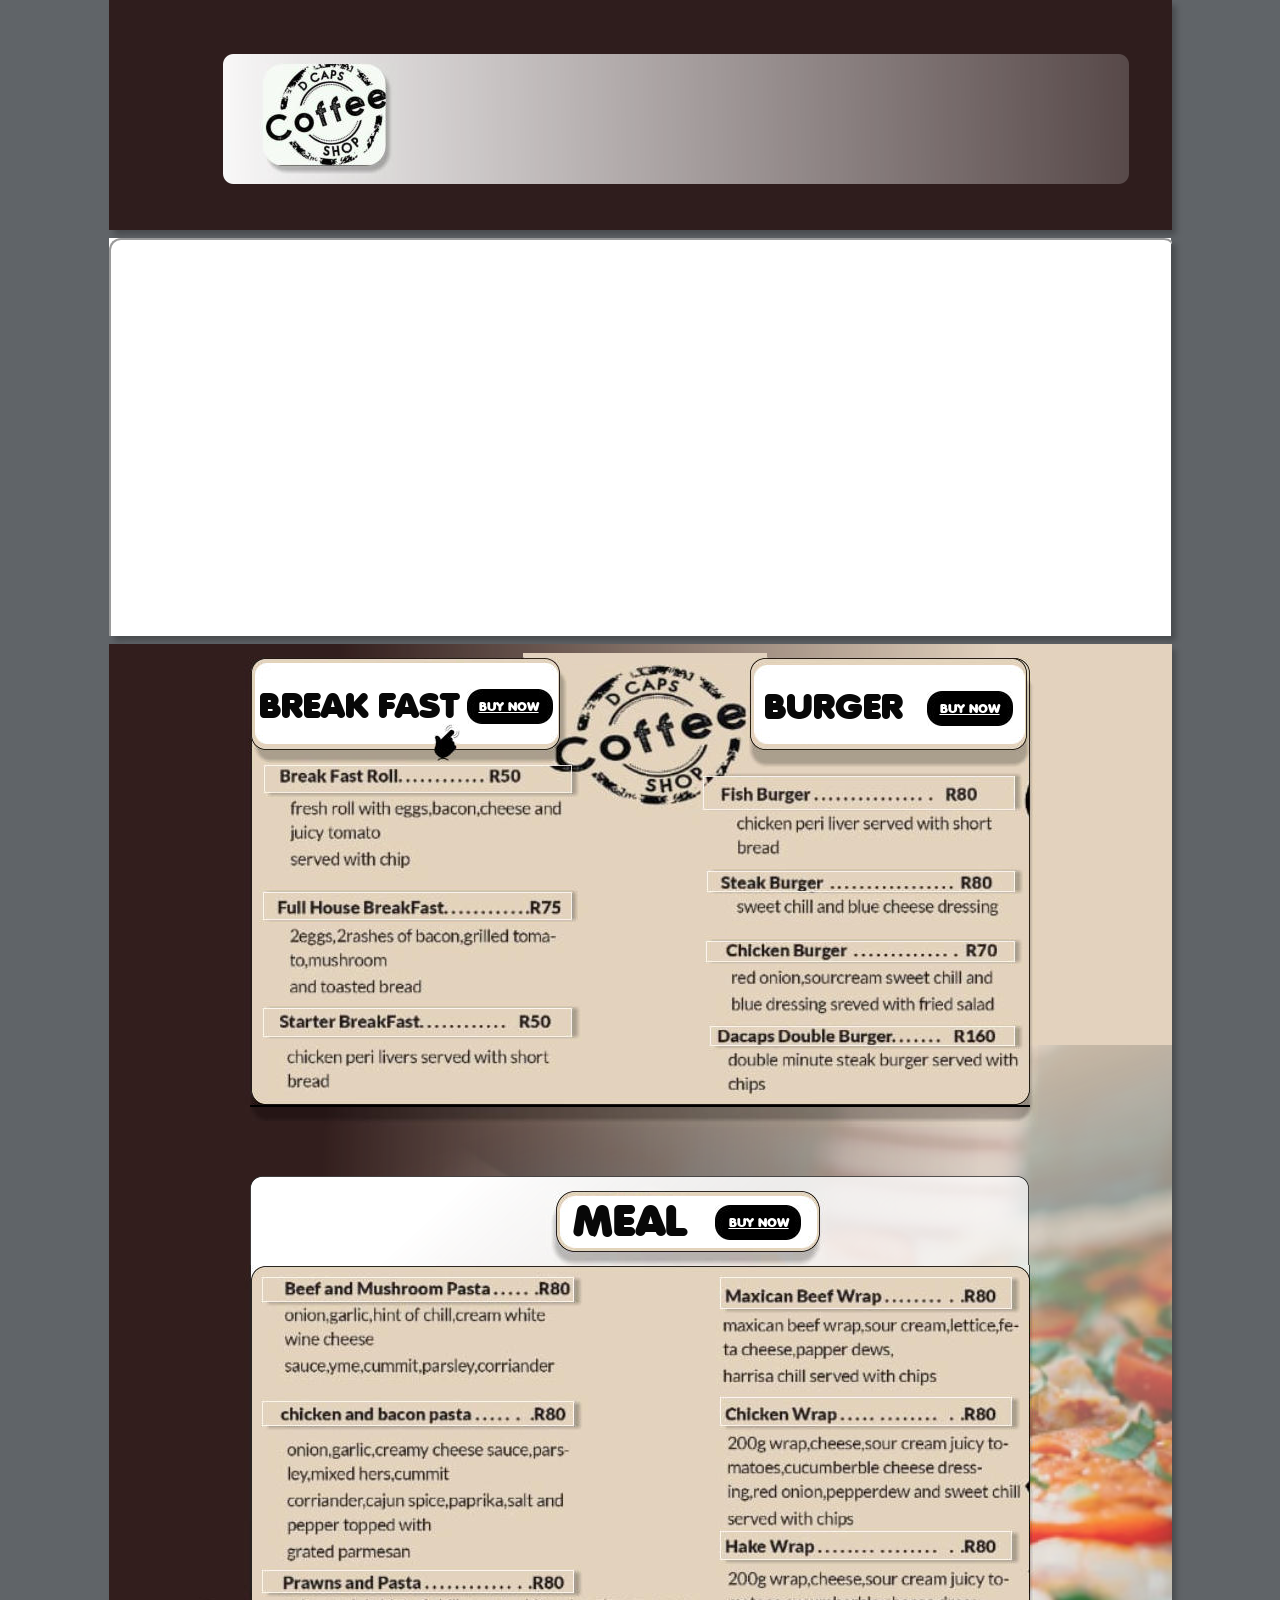
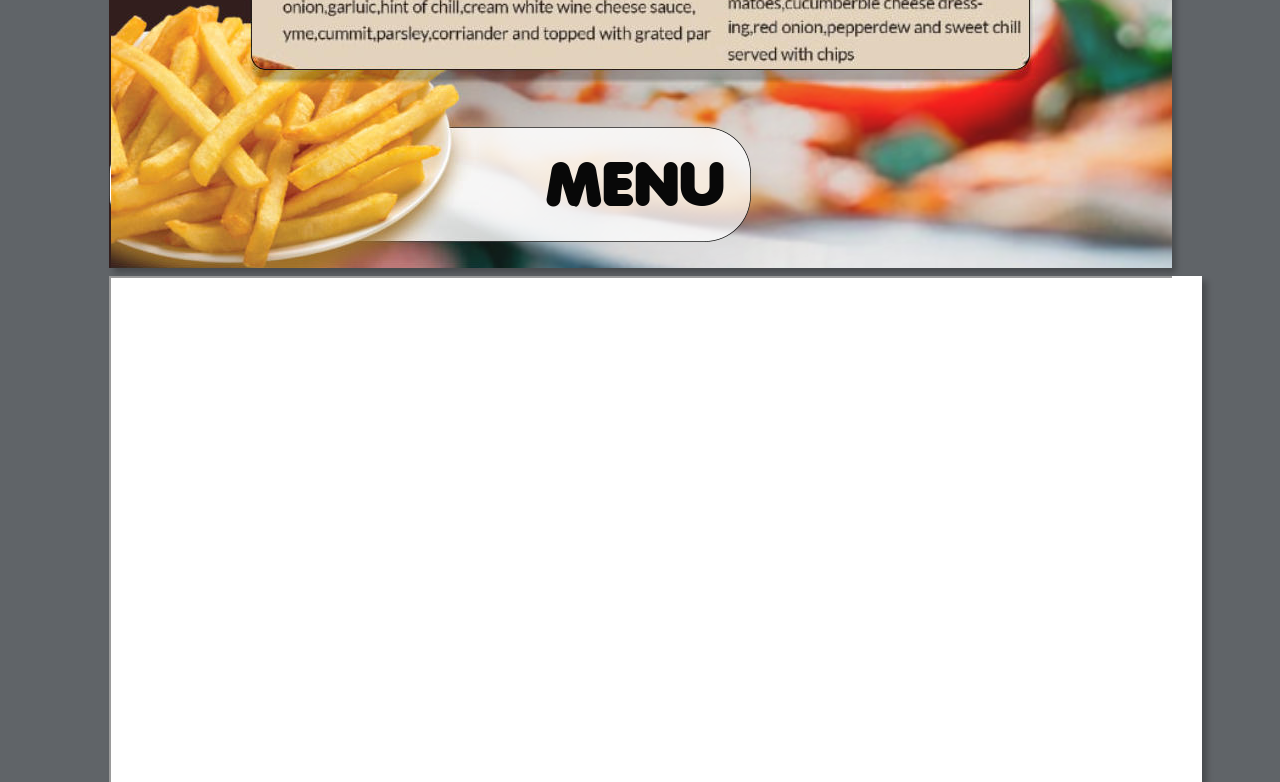
==== commit 1f9725a3: "Fix HTML encoding issues in index.html" ====
--- a/index.html
+++ b/index.html
@@ -133,8 +133,8 @@
 <div class="xr_app xr_page3 xr_bgn_3_0_0" id="xr_page3" style="height: 506px; left:0px;">
 <div id="xr_page_-a-f"></div>
 <div class="xr_apb xr_pp" style="width: 1093px; height: 506px; top:0px; left:0px; background-color: white; box-shadow: 5px 5px 6px rgba(0,0,0,0.25);"></div>
-<div id="xr_xrc4" class="xr_ap xr_xrc" style="width: 1094px; height: 506px; overflow:hidden;">
- <iframe width="1094" height="506" src="https://www.youtube.com/embed/ziQ-XencS3Y?si=uijC4xiGI81nOqKp" title="YouTube video player" allow="accelerometer; autoplay; clipboard-write; encrypted-media; gyroscope; picture-in-picture; web-share" referrerpolicy="strict-origin-when-cross-origin"></iframe>   
+<div id="xr_xrc4" class="xr_ap xr_xrc" style="width: 1063px; height: 506px; overflow:hidden;">
+ <iframe width="1063" height="506" src="https://www.youtube.com/embed/ziQ-XencS3Y?si=uijC4xiGI81nOqKp" title="YouTube video player" allow="accelerometer; autoplay; clipboard-write; encrypted-media; gyroscope; picture-in-picture; web-share" referrerpolicy="strict-origin-when-cross-origin"></iframe>   
 </div>
 </div>
 </div>
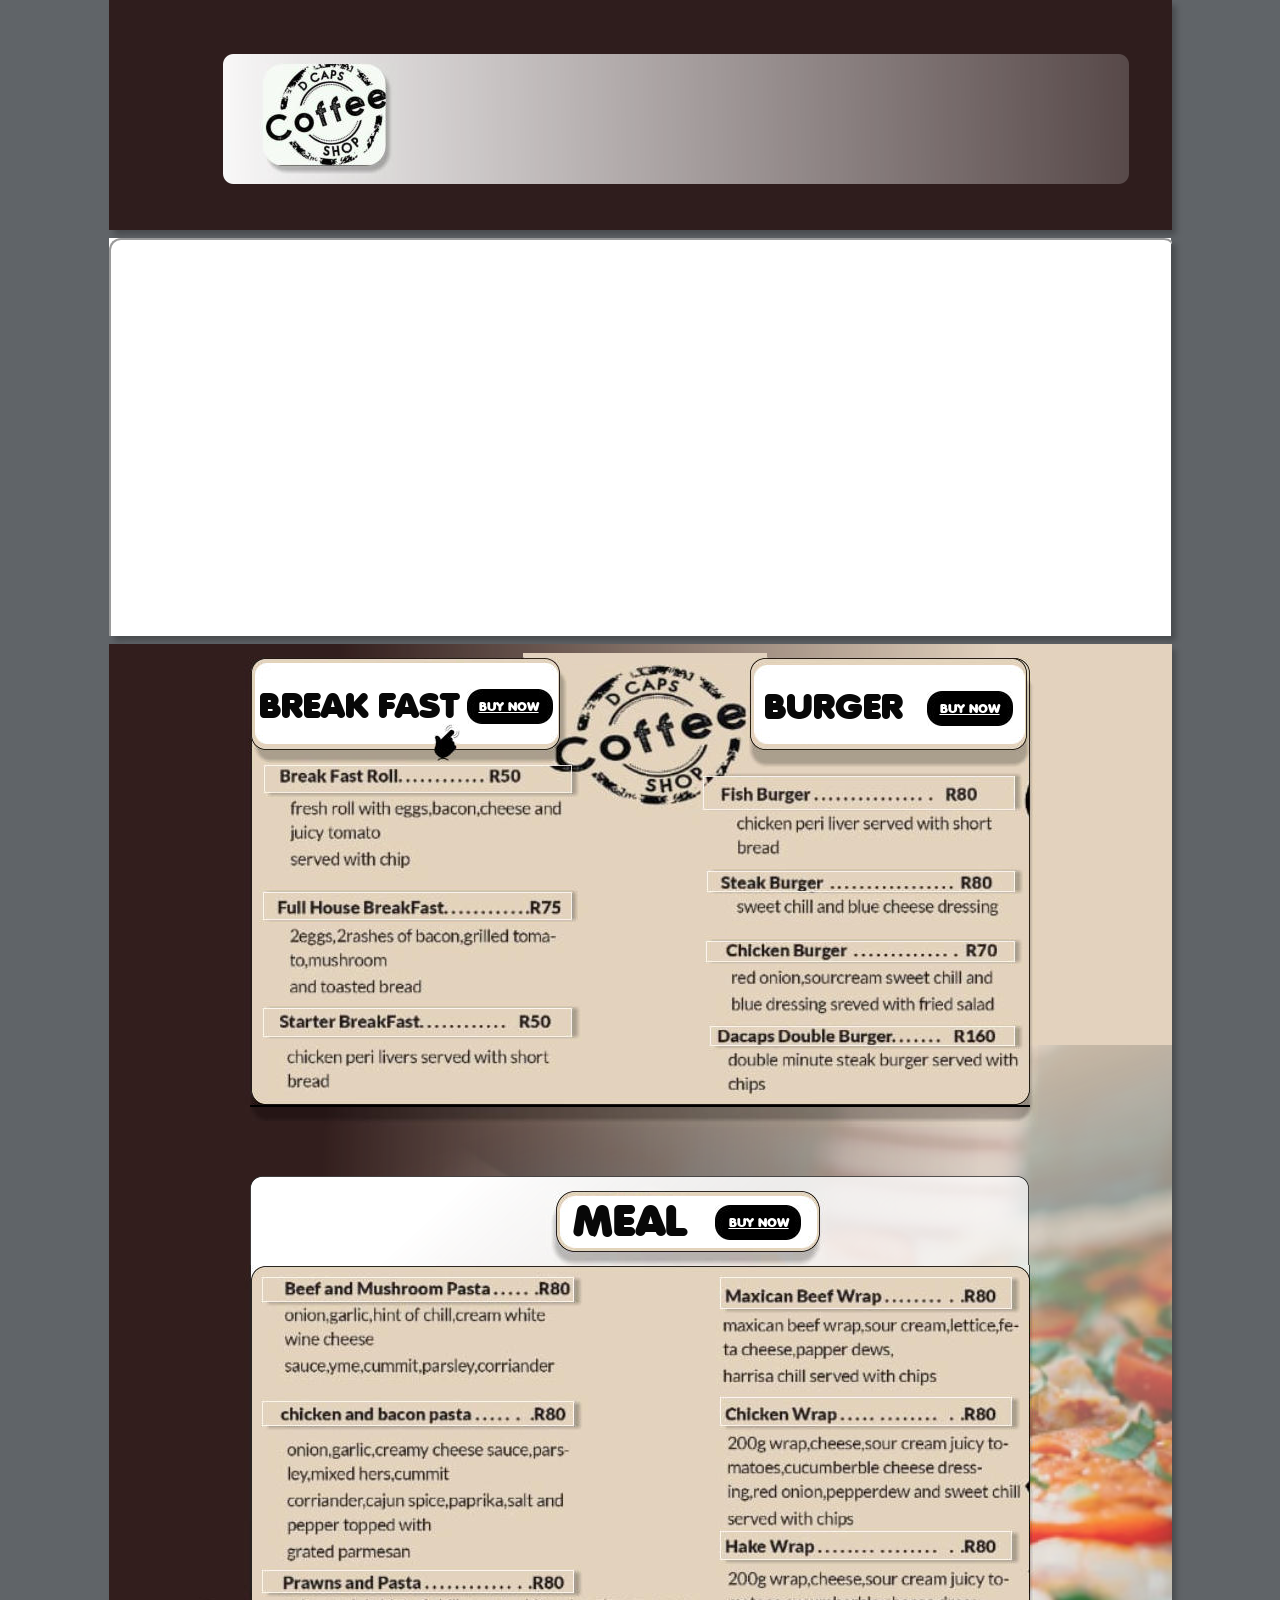
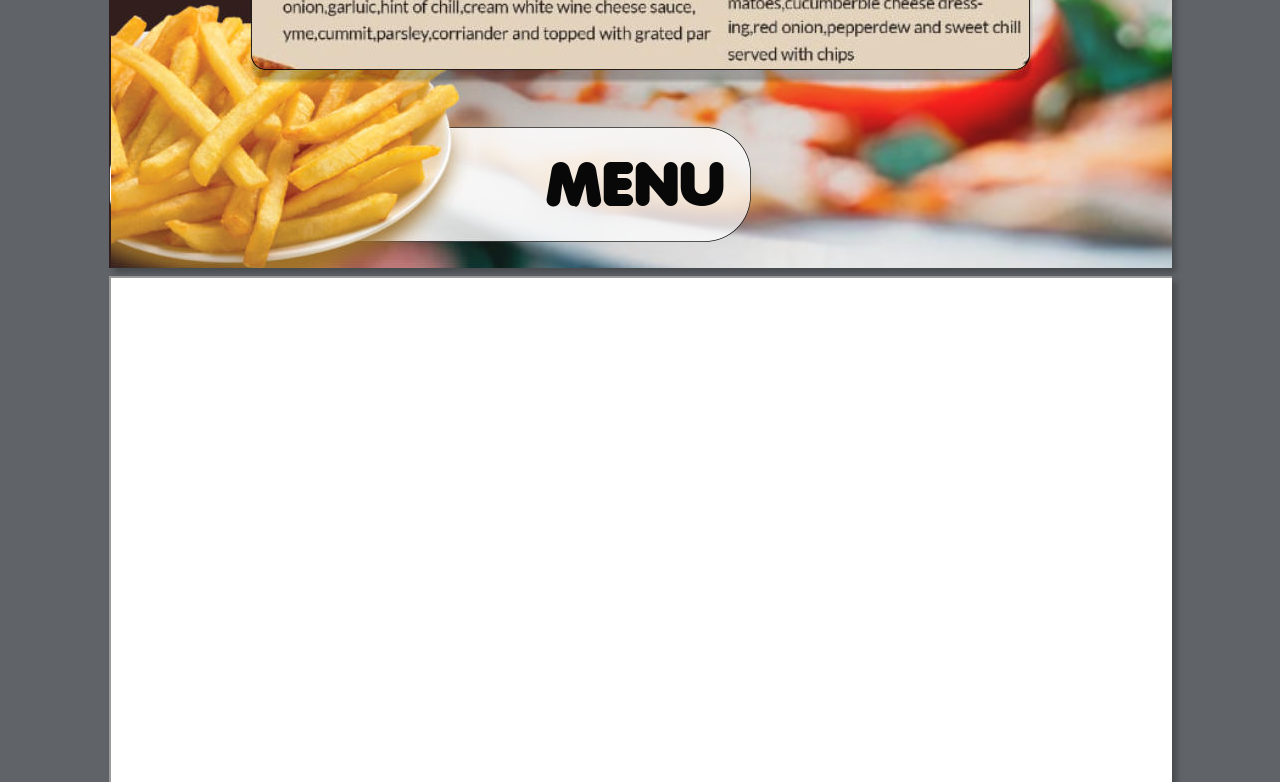
==== commit 81c6c9db: "Update index.html" ====
--- a/index.html
+++ b/index.html
@@ -132,7 +132,7 @@
 </div>
 <div class="xr_app xr_page3 xr_bgn_3_0_0" id="xr_page3" style="height: 506px; left:0px;">
 <div id="xr_page_-a-f"></div>
-<div class="xr_apb xr_pp" style="width: 1093px; height: 506px; top:0px; left:0px; background-color: white; box-shadow: 5px 5px 6px rgba(0,0,0,0.25);"></div>
+<div class="xr_apb xr_pp" style="width: 1063px; height: 506px; top:0px; left:0px; background-color: white; box-shadow: 5px 5px 6px rgba(0,0,0,0.25);"></div>
 <div id="xr_xrc4" class="xr_ap xr_xrc" style="width: 1063px; height: 506px; overflow:hidden;">
  <iframe width="1063" height="506" src="https://www.youtube.com/embed/ziQ-XencS3Y?si=uijC4xiGI81nOqKp" title="YouTube video player" allow="accelerometer; autoplay; clipboard-write; encrypted-media; gyroscope; picture-in-picture; web-share" referrerpolicy="strict-origin-when-cross-origin"></iframe>   
 </div>
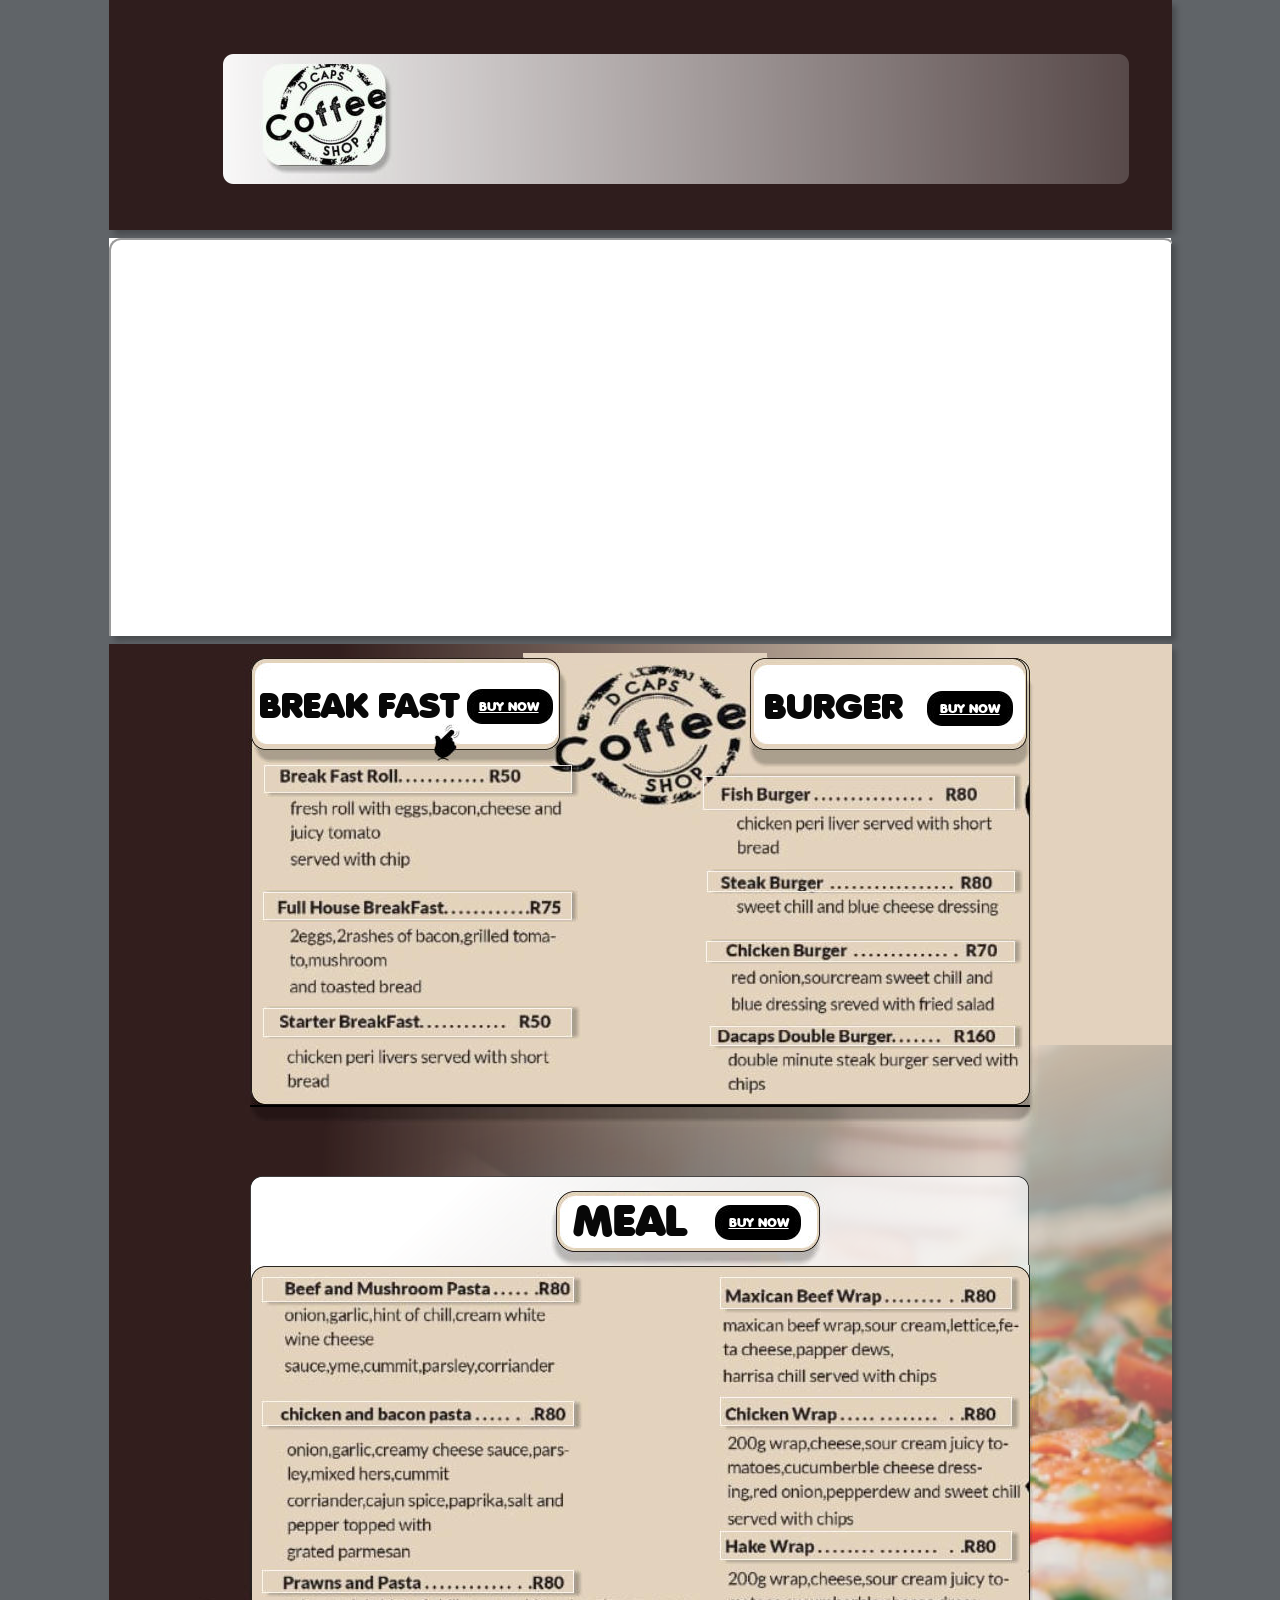
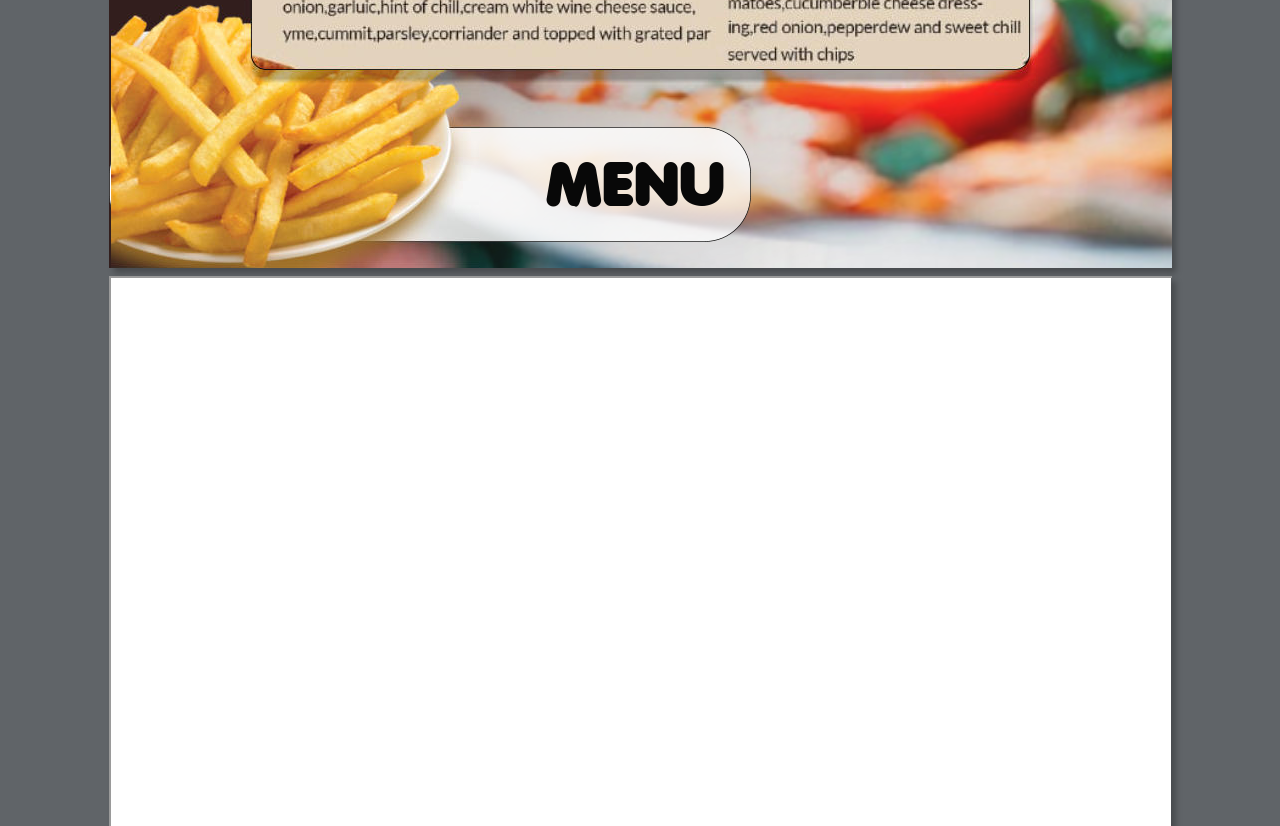
==== commit ecb11fb2: "Add files via upload" ====
--- a/index.html
+++ b/index.html
@@ -4,23 +4,20 @@
  <meta http-equiv="X-UA-Compatible" content="IE=EDGE">
  <meta charset="utf-8">
  <meta name="Generator" content="Xara HTML filter v.9.6.0.33">
- <meta name="XAR Files" content="DaCaps-Coffee_htm_files/xr_files.txt">
+ <meta name="XAR Files" content="DaCaps-Coffee-Shop_htm_files/xr_files.txt">
  <meta property="og:title" content="DaCaps-Coffee">
  <meta property="og:description" content="Bringing Fency Food ekasi!">
- <title>DaCaps-Coffee</title>
+ <title>DaCaps-Coffee-Shop</title>
  <meta name="viewport" content="width=device-width, initial-scale=1">
- <link rel="stylesheet" href="DaCaps-Coffee_htm_files/xr_fonts.css">
- <!--=============== FAVICON ===============-->
- <link rel="shortcut icon" href="DaCaps-Coffee_htm_files/164.jpg" type="image/x-icon">
- 
+ <link rel="stylesheet" href="DaCaps-Coffee-Shop_htm_files/xr_fonts.css">
  <script><!--
- if(navigator.userAgent.indexOf('MSIE')!=-1 || navigator.userAgent.indexOf('Trident')!=-1){ document.write('<link rel="stylesheet" href="DaCaps-Coffee_htm_files/xr_fontsie.css">');} 
- if(navigator.userAgent.indexOf('Android')!=-1){ document.write('<link rel="stylesheet" href="DaCaps-Coffee_htm_files/xr_fontsrep.css">');} 
+ if(navigator.userAgent.indexOf('MSIE')!=-1 || navigator.userAgent.indexOf('Trident')!=-1){ document.write('<link rel="stylesheet" href="DaCaps-Coffee-Shop_htm_files/xr_fontsie.css">');} 
+ if(navigator.userAgent.indexOf('Android')!=-1){ document.write('<link rel="stylesheet" href="DaCaps-Coffee-Shop_htm_files/xr_fontsrep.css">');} 
 --></script>
  <script>document.documentElement.className="xr_bgh0";</script>
- <link rel="stylesheet" href="DaCaps-Coffee_htm_files/xr_main.css">
- <link rel="stylesheet" href="DaCaps-Coffee_htm_files/custom_styles.css">
- <link rel="stylesheet" href="DaCaps-Coffee_htm_files/xr_text.css">
+ <link rel="stylesheet" href="DaCaps-Coffee-Shop_htm_files/xr_main.css">
+ <link rel="stylesheet" href="DaCaps-Coffee-Shop_htm_files/custom_styles.css">
+ <link rel="stylesheet" href="DaCaps-Coffee-Shop_htm_files/xr_text.css">
  <script>
  <!--
   var xr_bckgx=0,xr_bckgy=0;function xr_rx(){var ww=document.documentElement.clientWidth;
@@ -31,11 +28,11 @@
   window.onresize=xr_rx; window.onload=xr_rx;
  -->
 </script>
- <script src="DaCaps-Coffee_htm_files/replaceMobileFonts.js"></script>
+ <script src="DaCaps-Coffee-Shop_htm_files/replaceMobileFonts.js"></script>
  <script>xr_spavert=1;xr_pagegap=4;</script>
- <link rel="stylesheet" href="DaCaps-Coffee_htm_files/ani.css">
+ <link rel="stylesheet" href="DaCaps-Coffee-Shop_htm_files/ani.css">
  <style>
-  @media screen and (max-width: 1078px) {#xr_xr {top:0px;}}
+  #xr_xr {top:0px;}
  </style>
 </head>
 <body style="background-color:#606468">
@@ -48,12 +45,12 @@
  <script>var xr_xr=document.getElementById("xr_xr")</script>
 <div id="xr_td" class="xr_td">
 <div class="xr_app xr_page0 xr_bgn_0_0_0" id="xr_page0" style="height: 230px; left:0px;">
-<div id="xr_page_DaCaps-Coffee"></div>
+<div id="xr_page_DaCaps-Coffee-Shop"></div>
 <div class="xr_apb xr_pp" style="width: 1062px; height: 230px; top:0px; left:0px; background-color: white; box-shadow: 5px 5px 6px rgba(0,0,0,0.25);"></div>
 <div id="xr_xrc1" class="xr_ap xr_xrc" style="width: 1063px; height: 230px; overflow:hidden;">
- <img class="xr_ap" src="DaCaps-Coffee_htm_files/162.jpg" alt="" title="" style="left:0px;top:0px;width:1063px;height:230px;">
- <img class="xr_ap" src="DaCaps-Coffee_htm_files/163.png" alt="" title="" style="left:114px;top:54px;width:906px;height:130px;">
- <img class="xr_ap" src="DaCaps-Coffee_htm_files/164.jpg" alt="" title="" style="left:150px;top:63px;width:138px;height:116px;">
+ <img class="xr_ap" src="DaCaps-Coffee-Shop_htm_files/162.jpg" alt="" title="" style="left:0px;top:0px;width:1063px;height:230px;">
+ <img class="xr_ap" src="DaCaps-Coffee-Shop_htm_files/163.png" alt="" title="" style="left:114px;top:54px;width:906px;height:130px;">
+ <img class="xr_ap" src="DaCaps-Coffee-Shop_htm_files/164.jpg" alt="" title="" style="left:150px;top:63px;width:138px;height:116px;">
 </div>
 </div>
 <div class="xr_app xr_page1 xr_bgn_1_0_0" id="xr_page1" style="height: 398px; left:0px;">
@@ -67,56 +64,56 @@
 <div id="xr_page_-a-d"></div>
 <div class="xr_apb xr_pp" style="width: 1062px; height: 1224px; top:0px; left:0px; background-color: white; box-shadow: 5px 5px 6px rgba(0,0,0,0.25);"></div>
 <div id="xr_xrc3" class="xr_ap xr_xrc" style="width: 1063px; height: 1224px; overflow:hidden;">
- <img class="xr_ap" src="DaCaps-Coffee_htm_files/165.jpg" alt="" title="" style="left:0px;top:0px;width:1063px;height:1224px;">
- <img class="xr_ap" src="DaCaps-Coffee_htm_files/166.png" alt="" title="" style="left:0px;top:0px;width:1015px;height:1224px;">
- <img class="xr_ap" src="DaCaps-Coffee_htm_files/167.png" alt="" title="" style="left:143px;top:401px;width:928px;height:829px;">
- <img class="xr_ap" src="DaCaps-Coffee_htm_files/168.jpg" alt="" title="" style="left:135px;top:13px;width:794px;height:470px;">
- <img class="xr_ap" src="DaCaps-Coffee_htm_files/169.png" alt="" title="" style="left:0px;top:1083px;width:642px;height:115px;">
- <img class="xr_ap" src="DaCaps-Coffee_htm_files/170.jpg" alt="" title="" style="left:2px;top:945px;width:369px;height:311px;">
- <img class="xr_ap" src="DaCaps-Coffee_htm_files/171.jpg" alt="" title="" style="left:141px;top:461px;width:780px;height:2px;">
- <img class="xr_ap" src="DaCaps-Coffee_htm_files/172.jpg" alt="" title="" style="left:414px;top:9px;width:244px;height:11px;">
- <img class="xr_ap" src="DaCaps-Coffee_htm_files/173.jpg" alt="" title="" style="left:635px;top:13px;width:292px;height:116px;">
- <img class="xr_ap" src="DaCaps-Coffee_htm_files/174.jpg" alt="" title="" style="left:139px;top:13px;width:324px;height:112px;">
- <img class="xr_ap" src="DaCaps-Coffee_htm_files/175.png" alt="" title="" style="left:141px;top:532px;width:779px;height:427px;">
- <img class="xr_ap" src="DaCaps-Coffee_htm_files/176.jpg" alt="" title="" style="left:436px;top:547px;width:282px;height:80px;">
- <img class="xr_ap" src="DaCaps-Coffee_htm_files/177.jpg" alt="" title="" style="left:135px;top:621px;width:794px;height:423px;">
- <img class="xr_ap" src="DaCaps-Coffee_htm_files/178.jpg" alt="" title="" style="left:597px;top:220px;width:323px;height:35px;">
- <img class="xr_ap" src="DaCaps-Coffee_htm_files/179.jpg" alt="" title="" style="left:592px;top:124px;width:327px;height:48px;">
- <img class="xr_ap" src="DaCaps-Coffee_htm_files/180.jpg" alt="" title="" style="left:152px;top:115px;width:323px;height:43px;">
- <img class="xr_ap" src="DaCaps-Coffee_htm_files/181.jpg" alt="" title="" style="left:150px;top:241px;width:324px;height:42px;">
- <img class="xr_ap" src="DaCaps-Coffee_htm_files/182.jpg" alt="" title="" style="left:153px;top:357px;width:323px;height:43px;">
- <img class="xr_ap" src="DaCaps-Coffee_htm_files/183.jpg" alt="" title="" style="left:152px;top:627px;width:327px;height:40px;">
- <img class="xr_ap" src="DaCaps-Coffee_htm_files/184.jpg" alt="" title="" style="left:152px;top:921px;width:327px;height:37px;">
- <img class="xr_ap" src="DaCaps-Coffee_htm_files/185.jpg" alt="" title="" style="left:152px;top:751px;width:327px;height:40px;">
- <img class="xr_ap" src="DaCaps-Coffee_htm_files/186.jpg" alt="" title="" style="left:610px;top:882px;width:306px;height:43px;">
- <img class="xr_ap" src="DaCaps-Coffee_htm_files/187.jpg" alt="" title="" style="left:610px;top:748px;width:306px;height:43px;">
- <img class="xr_ap" src="DaCaps-Coffee_htm_files/188.jpg" alt="" title="" style="left:610px;top:627px;width:306px;height:47px;">
- <img class="xr_ap" src="DaCaps-Coffee_htm_files/189.jpg" alt="" title="" style="left:599px;top:376px;width:320px;height:35px;">
- <img class="xr_ap" src="DaCaps-Coffee_htm_files/190.jpg" alt="" title="" style="left:618px;top:281px;width:287px;height:32px;">
- <img class="xr_ap" src="DaCaps-Coffee_htm_files/191.jpg" alt="" title="" style="left:595px;top:290px;width:323px;height:35px;">
+ <img class="xr_ap" src="DaCaps-Coffee-Shop_htm_files/165.jpg" alt="" title="" style="left:0px;top:0px;width:1063px;height:1224px;">
+ <img class="xr_ap" src="DaCaps-Coffee-Shop_htm_files/166.png" alt="" title="" style="left:0px;top:0px;width:1015px;height:1224px;">
+ <img class="xr_ap" src="DaCaps-Coffee-Shop_htm_files/167.png" alt="" title="" style="left:143px;top:401px;width:928px;height:829px;">
+ <img class="xr_ap" src="DaCaps-Coffee-Shop_htm_files/168.jpg" alt="" title="" style="left:135px;top:13px;width:794px;height:470px;">
+ <img class="xr_ap" src="DaCaps-Coffee-Shop_htm_files/169.png" alt="" title="" style="left:0px;top:1083px;width:642px;height:115px;">
+ <img class="xr_ap" src="DaCaps-Coffee-Shop_htm_files/170.jpg" alt="" title="" style="left:2px;top:945px;width:369px;height:311px;">
+ <img class="xr_ap" src="DaCaps-Coffee-Shop_htm_files/171.jpg" alt="" title="" style="left:141px;top:461px;width:780px;height:2px;">
+ <img class="xr_ap" src="DaCaps-Coffee-Shop_htm_files/172.jpg" alt="" title="" style="left:414px;top:9px;width:244px;height:11px;">
+ <img class="xr_ap" src="DaCaps-Coffee-Shop_htm_files/173.jpg" alt="" title="" style="left:635px;top:13px;width:292px;height:116px;">
+ <img class="xr_ap" src="DaCaps-Coffee-Shop_htm_files/174.jpg" alt="" title="" style="left:139px;top:13px;width:324px;height:112px;">
+ <img class="xr_ap" src="DaCaps-Coffee-Shop_htm_files/175.png" alt="" title="" style="left:141px;top:532px;width:779px;height:427px;">
+ <img class="xr_ap" src="DaCaps-Coffee-Shop_htm_files/176.jpg" alt="" title="" style="left:436px;top:547px;width:282px;height:80px;">
+ <img class="xr_ap" src="DaCaps-Coffee-Shop_htm_files/177.jpg" alt="" title="" style="left:135px;top:621px;width:794px;height:423px;">
+ <img class="xr_ap" src="DaCaps-Coffee-Shop_htm_files/178.jpg" alt="" title="" style="left:597px;top:220px;width:323px;height:35px;">
+ <img class="xr_ap" src="DaCaps-Coffee-Shop_htm_files/179.jpg" alt="" title="" style="left:592px;top:124px;width:327px;height:48px;">
+ <img class="xr_ap" src="DaCaps-Coffee-Shop_htm_files/180.jpg" alt="" title="" style="left:152px;top:115px;width:323px;height:43px;">
+ <img class="xr_ap" src="DaCaps-Coffee-Shop_htm_files/181.jpg" alt="" title="" style="left:150px;top:241px;width:324px;height:42px;">
+ <img class="xr_ap" src="DaCaps-Coffee-Shop_htm_files/182.jpg" alt="" title="" style="left:153px;top:357px;width:323px;height:43px;">
+ <img class="xr_ap" src="DaCaps-Coffee-Shop_htm_files/183.jpg" alt="" title="" style="left:152px;top:627px;width:327px;height:40px;">
+ <img class="xr_ap" src="DaCaps-Coffee-Shop_htm_files/184.jpg" alt="" title="" style="left:152px;top:921px;width:327px;height:37px;">
+ <img class="xr_ap" src="DaCaps-Coffee-Shop_htm_files/185.jpg" alt="" title="" style="left:152px;top:751px;width:327px;height:40px;">
+ <img class="xr_ap" src="DaCaps-Coffee-Shop_htm_files/186.jpg" alt="" title="" style="left:610px;top:882px;width:306px;height:43px;">
+ <img class="xr_ap" src="DaCaps-Coffee-Shop_htm_files/187.jpg" alt="" title="" style="left:610px;top:748px;width:306px;height:43px;">
+ <img class="xr_ap" src="DaCaps-Coffee-Shop_htm_files/188.jpg" alt="" title="" style="left:610px;top:627px;width:306px;height:47px;">
+ <img class="xr_ap" src="DaCaps-Coffee-Shop_htm_files/189.jpg" alt="" title="" style="left:599px;top:376px;width:320px;height:35px;">
+ <img class="xr_ap" src="DaCaps-Coffee-Shop_htm_files/190.jpg" alt="" title="" style="left:618px;top:281px;width:287px;height:32px;">
+ <img class="xr_ap" src="DaCaps-Coffee-Shop_htm_files/191.jpg" alt="" title="" style="left:595px;top:290px;width:323px;height:35px;">
  <div class="xr_txt Normal_text xr_s0" style="position: absolute; left:437px; top:1162px; width:177px; height:10px;">
   <span class="xr_tl Normal_text xr_s0" style="top: -58.69px;">MENU</span>
  </div>
- <img class="xr_ap" src="DaCaps-Coffee_htm_files/192.jpg" alt="" title="" style="left:146px;top:19px;width:303px;height:81px;">
+ <img class="xr_ap" src="DaCaps-Coffee-Shop_htm_files/192.jpg" alt="" title="" style="left:146px;top:19px;width:303px;height:81px;">
  <div class="xr_txt Normal_text xr_s1" style="position: absolute; left:150px; top:74px; width:199px; height:10px;">
   <span class="xr_tl Normal_text xr_s1" style="top: -33.63px;">BREAK FAST</span>
  </div>
- <img class="xr_ap" src="DaCaps-Coffee_htm_files/193.jpg" alt="" title="" style="left:645px;top:21px;width:271px;height:79px;">
+ <img class="xr_ap" src="DaCaps-Coffee-Shop_htm_files/193.jpg" alt="" title="" style="left:645px;top:21px;width:271px;height:79px;">
  <div class="xr_txt Normal_text xr_s2" style="position: absolute; left:655px; top:75px; width:138px; height:10px;">
   <span class="xr_tl Normal_text xr_s2" style="top: -33.89px;">BURGER</span>
  </div>
  <a href="https://wa.link/2ycbk2" onclick="return(xr_nn());">
-  <img class="xr_ap" src="DaCaps-Coffee_htm_files/194.jpg" alt="" title="" style="left:358px;top:45px;width:86px;height:35px;">
+  <img class="xr_ap" src="DaCaps-Coffee-Shop_htm_files/194.jpg" alt="" title="" style="left:358px;top:45px;width:86px;height:35px;">
  </a>
- <img class="xr_ap" src="DaCaps-Coffee_htm_files/195.jpg" alt="" title="" style="left:451px;top:552px;width:257px;height:52px;">
+ <img class="xr_ap" src="DaCaps-Coffee-Shop_htm_files/195.jpg" alt="" title="" style="left:451px;top:552px;width:257px;height:52px;">
  <div class="xr_txt Normal_text xr_s3" style="position: absolute; left:464px; top:592px; width:114px; height:10px;">
   <span class="xr_tl Normal_text xr_s3" style="top: -41.73px;">MEAL</span>
  </div>
  <a href="https://wa.link/udufe1" onclick="return(xr_nn());">
-  <img class="xr_ap" src="DaCaps-Coffee_htm_files/194.jpg" alt="" title="" style="left:818px;top:47px;width:86px;height:35px;">
+  <img class="xr_ap" src="DaCaps-Coffee-Shop_htm_files/194.jpg" alt="" title="" style="left:818px;top:47px;width:86px;height:35px;">
  </a>
  <a href="https://wa.link/7aomrs" onclick="return(xr_nn());">
-  <img class="xr_ap" src="DaCaps-Coffee_htm_files/194.jpg" alt="" title="" style="left:606px;top:561px;width:86px;height:35px;">
+  <img class="xr_ap" src="DaCaps-Coffee-Shop_htm_files/194.jpg" alt="" title="" style="left:606px;top:561px;width:86px;height:35px;">
  </a>
  <div class="xr_txt Normal_text xr_s4" style="position: absolute; left:370px; top:67px; width:60px; height:10px;">
   <span class="xr_tl Normal_text xr_s4" style="top: -12.02px;"><a href="https://wa.link/2ycbk2" onclick=""><span class="Normal_text xr_s4" style="text-decoration:underline;">BUY NOW</span></a></span>
@@ -127,17 +124,17 @@
  <div class="xr_txt Normal_text xr_s4" style="position: absolute; left:620px; top:583px; width:60px; height:10px;">
   <span class="xr_tl Normal_text xr_s4" style="top: -12.02px;"><a href="https://wa.link/7aomrs" onclick=""><span class="Normal_text xr_s4" style="text-decoration:underline;">BUY NOW</span></a></span>
  </div>
- <img class="xr_ap" src="DaCaps-Coffee_htm_files/196.jpg" alt="" title="" style="left:325px;top:80px;width:26px;height:40px;">
+ <img class="xr_ap" src="DaCaps-Coffee-Shop_htm_files/196.jpg" alt="" title="" style="left:325px;top:80px;width:26px;height:40px;">
 </div>
 </div>
-<div class="xr_app xr_page3 xr_bgn_3_0_0" id="xr_page3" style="height: 506px; left:0px;">
+<div class="xr_app xr_page3 xr_bgn_3_0_0" id="xr_page3" style="height: 550px; left:0px;">
 <div id="xr_page_-a-f"></div>
-<div class="xr_apb xr_pp" style="width: 1063px; height: 506px; top:0px; left:0px; background-color: white; box-shadow: 5px 5px 6px rgba(0,0,0,0.25);"></div>
-<div id="xr_xrc4" class="xr_ap xr_xrc" style="width: 1063px; height: 506px; overflow:hidden;">
- <iframe width="1063" height="506" src="https://www.youtube.com/embed/ziQ-XencS3Y?si=uijC4xiGI81nOqKp" title="YouTube video player" allow="accelerometer; autoplay; clipboard-write; encrypted-media; gyroscope; picture-in-picture; web-share" referrerpolicy="strict-origin-when-cross-origin"></iframe>   
+<div class="xr_apb xr_pp" style="width: 1062px; height: 550px; top:0px; left:0px; background-color: white; box-shadow: 5px 5px 6px rgba(0,0,0,0.25);"></div>
+<div id="xr_xrc4" class="xr_ap xr_xrc" style="width: 1063px; height: 550px; overflow:hidden;">
+<iframe width="1063" height="550" src="https://www.youtube.com/embed/ziQ-XencS3Y?si=uijC4xiGI81nOqKp" title="YouTube video player" allow="accelerometer; autoplay; clipboard-write; encrypted-media; gyroscope; picture-in-picture; web-share" referrerpolicy="strict-origin-when-cross-origin"></iframe>     
 </div>
 </div>
 </div>
 </div>
 </body>
-</html>
+</html>
--- a/DaCaps-Coffee-Shop_htm_files/xr_fonts.css
+++ b/DaCaps-Coffee-Shop_htm_files/xr_fonts.css
@@ -0,0 +1 @@
+@font-face {font-family: 'Valken';font-weight:normal;font-style:normal;src: url("XaraWDGeneratedHTMLfont1.woff") format("woff"), url("XaraWDEmbeddedHTMLfont1.eot?") format("embedded-opentype"), local('Valken');}
--- a/DaCaps-Coffee-Shop_htm_files/xr_fontsie.css
+++ b/DaCaps-Coffee-Shop_htm_files/xr_fontsie.css
@@ -0,0 +1 @@
+@font-face {font-family: 'Valken';font-weight:normal;font-style:normal;src: url("XaraWDGeneratedHTMLfont1.woff") format("woff"), url("XaraWDEmbeddedHTMLfont1.eot?") format("embedded-opentype"), local('Valken');}
--- a/DaCaps-Coffee-Shop_htm_files/xr_main.css
+++ b/DaCaps-Coffee-Shop_htm_files/xr_main.css
@@ -0,0 +1,75 @@
+/* Site settings */
+body {background-color:#ffffff;margin:0px;font-family:Arial,sans-serif;font-size:13px;font-weight:normal;font-style:normal;text-decoration:none;text-rendering:optimizeLegibility;font-feature-settings:'kern', 'liga' 0, 'clig' 0, 'calt' 0;color:#000000;letter-spacing:0em;-webkit-print-color-adjust:exact;}
+a {text-decoration:underline;}
+a:link {color:#234A76; cursor:pointer;}
+a:visited {color:#561A8B;}
+a:hover {color:#0000EE;}
+a * {color:#234A76;text-decoration:underline;}
+sup {font-size:0.5em; vertical-align: 0.66em;}
+sub {font-size:0.5em; vertical-align: -0.1em;}
+.xr_tl {position: absolute; white-space: pre; unicode-bidi:bidi-override;}
+.xr_tr {position: absolute; white-space: pre; unicode-bidi:bidi-override; text-align:right;}
+.xr_tc {position: absolute; white-space: pre; unicode-bidi:bidi-override; text-align:center;}
+.xr_tj {position: absolute; unicode-bidi:bidi-override; text-align:justify;}
+.xr_tb {position: absolute; unicode-bidi:bidi-override;}
+.xr_e1 {display: inline-block; border:none; white-space:normal;}
+.xr_e2 {position: absolute; display: block; border:none;}
+.xr_ap {position: absolute; border:none;}
+.xr_ar {position: absolute; display:block;}
+.xr_ae {position: relative; border:none;}
+.xr_strb {z-index: 1;}
+.xr_strb .mxs-arrow, .xr_strb .mxs-navigation {visibility: hidden;}
+.xr_strf {z-index: 3;}
+.xr_xrc, .xr_xri_, .xr_sxri, .xr_xpos {z-index: 2;}
+.xr_ro, .xr_rd, .xr_rs {z-index: 3;}
+.xr_tu {unicode-bidi:bidi-override;margin-top:0px;margin-bottom:0px;}
+
+.xr_tt0 {transition: all 0s;}
+.xr_tt1 {transition: all 0.1s; transition-timing-function: ease-in;}
+.xr_tt2 {transition: all 0.25s; transition-timing-function: ease-in;}
+.xr_tt3 {transition: all 0.5s; transition-timing-function: ease-in;}
+.xr_tt4 {transition: all 1s; transition-timing-function: ease-in;}
+.xr_tt5 {transition: all 2s; transition-timing-function: ease-in;}
+a:hover .xr_ro, a:active .xr_rd, .xr_nb0:hover .xr_ro{visibility:visible;opacity: 1;transform: none;}
+
+a:active .xr_ro {opacity:0;}
+.xr_ro, .xr_rd {visibility:hidden;opacity:0;}
+.xr_ro0, .xr_rd0, a:active .xr_ro0 {opacity:0;}
+.xr_ro1, .xr_rd1, a:active .xr_ro1 {transform:translate3d(0,-20%,0);}
+.xr_ro2, .xr_rd2, a:active .xr_ro2 {transform:translate3d(20%,0,0);}
+.xr_ro3, .xr_rd3, a:active .xr_ro3 {transform-origin:top; transform:scale3d(1,0.3,1);}
+.xr_ro4, .xr_rd4, a:active .xr_ro4 {transform-origin:left; transform:scale3d(0.3,1,1);}
+.xr_ro5, .xr_rd5, a:active .xr_ro5 {transform:rotate3d(1,0,0,180deg); -ms-transform: rotateX(180deg);}
+.xr_ro6, .xr_rd6, a:active .xr_ro6 {transform:rotate3d(0,1,0,180deg); -ms-transform: rotateY(180deg);}
+.xr_ro7, .xr_rd7, a:active .xr_ro7 {transform:rotate3d(0,0,1,180deg);}
+.xr_ro8, .xr_rd8, a:active .xr_ro8 {transform:scale3d(0.3,0.3,1);}
+.xr_ro9, .xr_rd9, a:active .xr_ro9 {transform:skew(-30deg,0) translate3d(10%,0,0);}
+.xr_ro10, .xr_rd10, a:active .xr_ro10 {transform-origin:50% 500%; transform:rotate3d(0,0,1,10deg);}
+.xr_ro11, .xr_rd11, a:active .xr_ro11 {transform:translate3d(0,-50%,0) scale3d(0.3,0.3,1);}
+.xr_ro12, .xr_rd12, a:active .xr_ro12 {transform:translate3d(0,20%,0);}
+.xr_ro13, .xr_rd13, a:active .xr_ro13 {transform:translate3d(-20%,0,0);}
+.xr_stickie {z-index: 90;}
+.xr_nb0 {touch-action: none;}
+.xr_nb0:hover > .xr_nb2, .xr_nb1:hover > .xr_nb2 {visibility: visible; opacity: 1 !important; transform: none !important;}
+.xr_nb2 {white-space: nowrap; padding:0px; margin:0px; visibility: hidden; position: absolute; z-index:101;}
+.xr_nb2 li {display:block;}
+.xr_nb2 li a {display:block; text-decoration:none;}
+.xr_nb4 {display:block; padding:0px; margin:0px;}
+.xr_nb6 {width:100%; height:2px;}
+.xr_nb1 {position: relative;}
+.xr_nb1:after {content: ''; position: absolute; top: 50%; right: .5em; height: 0px; width: 0px; border: 5px solid transparent; margin-top: -5px; margin-right: -3px; border-color: transparent; border-left-color: inherit;}
+body {text-align:center;}
+@media screen, handheld {
+.xr_app {position: absolute;}
+.xr_apb {display:block; position:absolute;}
+.xr_c_Text {color:#FFFFFF;}
+.xr_c_Text_a {color:#000000;}
+.xr_page0 {top:0px; width:1063px;}
+.xr_page1 {top:238px; width:1063px;}
+.xr_page2 {top:644px; width:1063px;}
+.xr_page3 {top:1876px; width:1063px;}
+}
+@media print {
+ .xr_app {position:relative; top:0px; page-break-after: always; display: block !important; visibility: visible !important;}
+ .xr_apb {display:none;}
+}
--- a/DaCaps-Coffee-Shop_htm_files/custom_styles.css
+++ b/DaCaps-Coffee-Shop_htm_files/custom_styles.css
@@ -0,0 +1 @@
+.Normal_text {font-family:Arial;font-weight:normal;font-style:normal;font-size:20.04pt;text-decoration:none;text-transform: none;color:#FFFFFF;letter-spacing:0em;}
--- a/DaCaps-Coffee-Shop_htm_files/xr_text.css
+++ b/DaCaps-Coffee-Shop_htm_files/xr_text.css
@@ -0,0 +1,6 @@
+/* Text styles */
+.xr_s0 {font-family:'Valken';font-weight:normal;font-style:normal;font-size:45pt;text-decoration:none;font-feature-settings:'kern','liga' 0,'clig' 0,'calt' 0,'titl' 0,'salt' 0,'swsh' 0,'cswh' 0;text-transform: none;color:#080808;background-color:Transparent;letter-spacing:0em;}
+.xr_s1 {font-family:'Valken';font-weight:normal;font-style:normal;font-size:25.79pt;text-decoration:none;font-feature-settings:'kern','liga' 0,'clig' 0,'calt' 0,'titl' 0,'salt' 0,'swsh' 0,'cswh' 0;text-transform: none;color:#080808;background-color:Transparent;letter-spacing:0em;}
+.xr_s2 {font-family:'Valken';font-weight:normal;font-style:normal;font-size:25.99pt;text-decoration:none;font-feature-settings:'kern','liga' 0,'clig' 0,'calt' 0,'titl' 0,'salt' 0,'swsh' 0,'cswh' 0;text-transform: none;color:#080808;background-color:Transparent;letter-spacing:0em;}
+.xr_s3 {font-family:'Valken';font-weight:normal;font-style:normal;font-size:32pt;text-decoration:none;font-feature-settings:'kern','liga' 0,'clig' 0,'calt' 0,'titl' 0,'salt' 0,'swsh' 0,'cswh' 0;text-transform: none;color:#080808;background-color:Transparent;letter-spacing:0em;}
+.xr_s4 {font-family:'Valken';font-weight:normal;font-style:normal;font-size:9.22pt;text-decoration:none;font-feature-settings:'kern','liga' 0,'clig' 0,'calt' 0,'titl' 0,'salt' 0,'swsh' 0,'cswh' 0;text-transform: none;color:#FFFFFF;background-color:Transparent;letter-spacing:0em;}
--- a/DaCaps-Coffee-Shop_htm_files/ani.css
+++ b/DaCaps-Coffee-Shop_htm_files/ani.css
@@ -0,0 +1,645 @@
+/*
+Animate.css - http://daneden.me/animate
+Licensed under the MIT license - http://opensource.org/licenses/MIT
+Copyright (c) 2014 Daniel Eden
+*/
+a:hover .xr_1as1, a:hover .xr_1aso1, .xr_0as1 {
+  -webkit-animation-duration: 0.5s;
+          animation-duration: 0.5s;
+  -webkit-animation-fill-mode: both;
+          animation-fill-mode: both;
+}
+a:hover .xr_1as2, a:hover .xr_1aso2, .xr_0as2 {
+  -webkit-animation-duration: 0.7s;
+          animation-duration: 0.7s;
+  -webkit-animation-fill-mode: both;
+          animation-fill-mode: both;
+}
+a:hover .xr_1as3, a:hover .xr_1aso3, .xr_0as3 {
+  -webkit-animation-duration: 1s;
+          animation-duration: 1s;
+  -webkit-animation-fill-mode: both;
+          animation-fill-mode: both;
+}
+a:hover .xr_1as4, a:hover .xr_1aso4, .xr_0as4{
+  -webkit-animation-duration: 1.5s;
+          animation-duration: 1.5s;
+  -webkit-animation-fill-mode: both;
+          animation-fill-mode: both;
+}
+a:hover .xr_1as5, a:hover .xr_1aso5 , .xr_0as5{
+  -webkit-animation-duration: 2s;
+          animation-duration: 2s;
+  -webkit-animation-fill-mode: both;
+          animation-fill-mode: both;
+}
+.xr_1aso1, .xr_1aso2, .xr_1aso3, .xr_1aso4, .xr_1aso5{visibility: hidden;}
+a:hover .xr_1aso1, a:hover .xr_1aso2, a:hover .xr_1aso3, a:hover .xr_1aso4, a:hover .xr_1aso5, .xr_nb0:hover .xr_1aso1, .xr_nb0:hover .xr_1aso2, .xr_nb0:hover .xr_1aso3, .xr_nb0:hover .xr_1aso4, .xr_nb0:hover .xr_1aso5 {visibility: visible;}
+a:hover .xr_1ao {display:none;}
+.xr_1ao {display:block;}
+@-webkit-keyframes tr0 {
+0% {opacity:1;-webkit-animation-timing-function: ease-out;}
+50% {opacity:0;-webkit-animation-timing-function: ease-in;}
+100% {opacity:1;-webkit-animation-timing-function: ease-in;}
+}
+@-webkit-keyframes tr1 {
+0% {opacity:1;transform:none;-webkit-animation-timing-function: ease-out;}
+50% {opacity:0;transform:translate3d(0,-20%,0);-webkit-animation-timing-function: ease-in;}
+100% {opacity:1;transform:none;-webkit-animation-timing-function: ease-in;}
+}
+@-webkit-keyframes tr2 {
+0% {opacity:1;transform:none;-webkit-animation-timing-function: ease-out;}
+50% {opacity:0;transform:translate3d(20%,0,0);-webkit-animation-timing-function: ease-in;}
+100% {opacity:1;transform:none;-webkit-animation-timing-function: ease-in;}
+}
+@-webkit-keyframes tr3 {
+0% {opacity:1;transform:none;-webkit-animation-timing-function: ease-out;}
+50% {opacity:0;transform-origin:top; transform:scale3d(1,0.3,1);-webkit-animation-timing-function: ease-in;}
+100% {opacity:1;transform:none;-webkit-animation-timing-function: ease-in;}
+}
+@-webkit-keyframes tr4 {
+0% {opacity:1;transform:none;-webkit-animation-timing-function: ease-out;}
+50% {opacity:0;transform-origin:left; transform:scale3d(0.3,1,1);-webkit-animation-timing-function: ease-in;}
+100% {opacity:1;transform:none;-webkit-animation-timing-function: ease-in;}
+}
+@-webkit-keyframes tr5 {
+0% {opacity:1;transform:none;-webkit-animation-timing-function: ease-out;}
+50% {opacity:0;transform:rotate3d(1,0,0,180deg); -ms-transform: rotateX(180deg);-webkit-animation-timing-function: ease-in;}
+100% {opacity:1;transform:none;-webkit-animation-timing-function: ease-in;}
+}
+@-webkit-keyframes tr6 {
+0% {opacity:1;transform:none;-webkit-animation-timing-function: ease-out;}
+50% {opacity:0;transform:rotate3d(0,1,0,180deg); -ms-transform: rotateY(180deg);-webkit-animation-timing-function: ease-in;}
+100% {opacity:1;transform:none;-webkit-animation-timing-function: ease-in;}
+}
+@-webkit-keyframes tr7 {
+0% {opacity:1;transform:none;-webkit-animation-timing-function: ease-out;}
+50% {opacity:0;transform:rotate3d(0,0,1,180deg);-webkit-animation-timing-function: ease-in;}
+100% {opacity:1;transform:none;-webkit-animation-timing-function: ease-in;}
+}
+@-webkit-keyframes tr8 {
+0% {opacity:1;transform:none;-webkit-animation-timing-function: ease-out;}
+50% {opacity:0;transform:scale3d(0.3,0.3,1);-webkit-animation-timing-function: ease-in;}
+100% {opacity:1;transform:none;-webkit-animation-timing-function: ease-in;}
+}
+@-webkit-keyframes tr9 {
+0% {opacity:1;transform:none;-webkit-animation-timing-function: ease-out;}
+50% {opacity:0;transform:skew(-30deg,0) translate3d(10%,0,0);-webkit-animation-timing-function: ease-in;}
+100% {opacity:1;transform:none;-webkit-animation-timing-function: ease-in;}
+}
+@-webkit-keyframes tr10 {
+0% {opacity:1;transform:none;-webkit-animation-timing-function: ease-out;}
+50% {opacity:0;transform-origin:50% 500%; transform:rotate3d(0,0,1,10deg);-webkit-animation-timing-function: ease-in;}
+100% {opacity:1;transform:none;-webkit-animation-timing-function: ease-in;}
+}
+@-webkit-keyframes tr11 {
+0% {opacity:1;transform:none;-webkit-animation-timing-function: ease-out;}
+50% {opacity:0;transform:translate3d(0,-50%,0) scale3d(0.3,0.3,1);-webkit-animation-timing-function: ease-in;}
+100% {opacity:1;transform:none;-webkit-animation-timing-function: ease-in;}
+}
+@-webkit-keyframes tr12 {
+0% {opacity:1;transform:none;-webkit-animation-timing-function: ease-out;}
+50% {opacity:0;transform:translate3d(0,20%,0);-webkit-animation-timing-function: ease-in;}
+100% {opacity:1;transform:none;-webkit-animation-timing-function: ease-in;}
+}
+@-webkit-keyframes tr13 {
+0% {opacity:1;transform:none;-webkit-animation-timing-function: ease-out;}
+50% {opacity:0;transform:translate3d(-20%,0,0);-webkit-animation-timing-function: ease-in;}
+100% {opacity:1;transform:none;-webkit-animation-timing-function: ease-in;}
+}
+@keyframes tr0 {
+0% {opacity:1;animation-timing-function: ease-out;}
+50% {opacity:0;animation-timing-function: ease-in;}
+100% {opacity:1;animation-timing-function: ease-in;}
+}
+@keyframes tr1 {
+0% {opacity:1;transform:none;animation-timing-function: ease-out;}
+50% {opacity:0;transform:translate3d(0,-20%,0);animation-timing-function: ease-in;}
+99% {opacity:1;transform:translate3d(0,-0.1%,0);animation-timing-function: ease-in;}
+100% {opacity:1;transform:none;animation-timing-function: ease-in;}
+}
+@keyframes tr2 {
+0% {opacity:1;transform:none;animation-timing-function: ease-out;}
+50% {opacity:0;transform:translate3d(20%,0,0);animation-timing-function: ease-in;}
+99% {opacity:1;transform:translate3d(0.1%,0,0);animation-timing-function: ease-in;}
+100% {opacity:1;transform:none;animation-timing-function: ease-in;}
+}
+@keyframes tr3 {
+0% {opacity:1;transform:none;animation-timing-function: ease-out;}
+50% {opacity:0;transform-origin:top; transform:scale3d(1,0.3,1);animation-timing-function: ease-in;}
+100% {opacity:1;transform:none;animation-timing-function: ease-in;}
+}
+@keyframes tr4 {
+0% {opacity:1; transform:none;animation-timing-function: ease-out;}
+50% {opacity:0;transform-origin:left; transform:scale3d(0.3,1,1);animation-timing-function: ease-in;}
+100% {opacity:1; transform:none;animation-timing-function: ease-in;}
+}
+@keyframes tr5 {
+0% {opacity:1;transform:none;animation-timing-function: ease-out;}
+50% {opacity:0;transform:rotate3d(1,0,0,180deg); -ms-transform: rotateX(180deg);animation-timing-function: ease-in;}
+100% {opacity:1;transform:none;animation-timing-function: ease-in;}
+}
+@keyframes tr6 {
+0% {opacity:1;transform:none;animation-timing-function: ease-out;}
+50% {opacity:0;transform:rotate3d(0,1,0,180deg); -ms-transform: rotateY(180deg);animation-timing-function: ease-in;}
+100% {opacity:1;transform:none;animation-timing-function: ease-in;}
+}
+@keyframes tr7 {
+0% {opacity:1;transform:none;animation-timing-function: ease-out;}
+50% {opacity:0;transform:rotate3d(0,0,1,180deg);animation-timing-function: ease-in;}
+100% {opacity:1;transform:none;animation-timing-function: ease-in;}
+}
+@keyframes tr8 {
+0% {opacity:1;transform:none;animation-timing-function: ease-out;}
+50% {opacity:0;transform:scale3d(0.3,0.3,1);animation-timing-function: ease-in;}
+100% {opacity:1;transform:none;animation-timing-function: ease-in;}
+}
+@keyframes tr9 {
+0% {opacity:1;transform:none;animation-timing-function: ease-out;}
+50% {opacity:0;transform:skew(-30deg,0) translate3d(10%,0,0);animation-timing-function: ease-in;}
+99% {opacity:1;transform:skew(0,0) translate3d(0.1%,0,0);animation-timing-function: ease-in;}
+100% {opacity:1;transform:none;animation-timing-function: ease-in;}
+}
+@keyframes tr10 {
+0% {opacity:1;transform:none;animation-timing-function: ease-out;}
+50% {opacity:0;transform-origin:50% 500%; transform:rotate3d(0,0,1,10deg);animation-timing-function: ease-in;}
+100% {opacity:1;transform:none;animation-timing-function: ease-in;}
+}
+@keyframes tr11 {
+0% {opacity:1;transform:none;animation-timing-function: ease-out;}
+50% {opacity:0;transform:translate3d(0,-50%,0) scale3d(0.3,0.3,1);animation-timing-function: ease-in;}
+99% {opacity:1;transform:translate3d(0,-0.1%,0) scale3d(1,1,1);animation-timing-function: ease-in;}
+100% {opacity:1;transform:none;animation-timing-function: ease-in;}
+}
+@keyframes tr12 {
+0% {opacity:1;transform:none;animation-timing-function: ease-out;}
+50% {opacity:0;transform:translate3d(0,20%,0);animation-timing-function: ease-in;}
+99% {opacity:1;transform:translate3d(0,0.1%,0);animation-timing-function: ease-in;}
+100% {opacity:1;transform:none;animation-timing-function: ease-in;}
+}
+@keyframes tr13 {
+0% {opacity:1;transform:none;animation-timing-function: ease-out;}
+50% {opacity:0;transform:translate3d(-20%,0,0);animation-timing-function: ease-in;}
+99% {opacity:1;transform:translate3d(-0.1%,0,0);animation-timing-function: ease-in;}
+100% {opacity:1;transform:none;animation-timing-function: ease-in;}
+}
+a:hover .xr_1a_0, .xr_0a_0 {-webkit-animation-name: tr0; animation-name: tr0;}
+a:hover .xr_1a_1, .xr_0a_1 {-webkit-animation-name: tr1; animation-name: tr1;}
+a:hover .xr_1a_2, .xr_0a_2 {-webkit-animation-name: tr2; animation-name: tr2;}
+a:hover .xr_1a_3, .xr_0a_3 {-webkit-animation-name: tr3; animation-name: tr3;}
+a:hover .xr_1a_4, .xr_0a_4 {-webkit-animation-name: tr4; animation-name: tr4;}
+a:hover .xr_1a_5, .xr_0a_5 {-webkit-animation-name: tr5; animation-name: tr5;}
+a:hover .xr_1a_6, .xr_0a_6 {-webkit-animation-name: tr6; animation-name: tr6;}
+a:hover .xr_1a_7, .xr_0a_7 {-webkit-animation-name: tr7; animation-name: tr7;}
+a:hover .xr_1a_8, .xr_0a_8{-webkit-animation-name: tr8; animation-name: tr8;}
+a:hover .xr_1a_9, .xr_0a_9 {-webkit-animation-name: tr9; animation-name: tr9;}
+a:hover .xr_1a_10, .xr_0a_10 {-webkit-animation-name: tr10; animation-name: tr10;}
+a:hover .xr_1a_11, .xr_0a_11 {-webkit-animation-name: tr11; animation-name: tr11;}
+a:hover .xr_1a_12, .xr_0a_12 {-webkit-animation-name: tr12; animation-name: tr12;}
+a:hover .xr_1a_13, .xr_0a_13 {-webkit-animation-name: tr13; animation-name: tr13;}
+
+@-webkit-keyframes bounce {
+  0%, 20%, 53%, 80%, 100% {
+    -webkit-animation-timing-function: cubic-bezier(0.215, 0.610, 0.355, 1.000);
+            animation-timing-function: cubic-bezier(0.215, 0.610, 0.355, 1.000);
+    -webkit-transform: translate3d(0,0,0);
+            transform: translate3d(0,0,0);
+  }
+
+  40%, 43% {
+    -webkit-animation-timing-function: cubic-bezier(0.755, 0.050, 0.855, 0.060);
+            animation-timing-function: cubic-bezier(0.755, 0.050, 0.855, 0.060);
+    -webkit-transform: translate3d(0, -30px, 0);
+            transform: translate3d(0, -30px, 0);
+  }
+
+  70% {
+    -webkit-animation-timing-function: cubic-bezier(0.755, 0.050, 0.855, 0.060);
+            animation-timing-function: cubic-bezier(0.755, 0.050, 0.855, 0.060);
+    -webkit-transform: translate3d(0, -15px, 0);
+            transform: translate3d(0, -15px, 0);
+  }
+
+  90% {
+    -webkit-transform: translate3d(0,-4px,0);
+            transform: translate3d(0,-4px,0);
+  }
+}
+
+@keyframes bounce {
+  0%, 20%, 53%, 80%, 100% {
+    -webkit-animation-timing-function: cubic-bezier(0.215, 0.610, 0.355, 1.000);
+            animation-timing-function: cubic-bezier(0.215, 0.610, 0.355, 1.000);
+    -webkit-transform: translate3d(0,0,0);
+            transform: translate3d(0,0,0);
+  }
+
+  40%, 43% {
+    -webkit-animation-timing-function: cubic-bezier(0.755, 0.050, 0.855, 0.060);
+            animation-timing-function: cubic-bezier(0.755, 0.050, 0.855, 0.060);
+    -webkit-transform: translate3d(0, -30px, 0);
+            transform: translate3d(0, -30px, 0);
+  }
+
+  70% {
+    -webkit-animation-timing-function: cubic-bezier(0.755, 0.050, 0.855, 0.060);
+            animation-timing-function: cubic-bezier(0.755, 0.050, 0.855, 0.060);
+    -webkit-transform: translate3d(0, -15px, 0);
+            transform: translate3d(0, -15px, 0);
+  }
+
+  90% {
+    -webkit-transform: translate3d(0,-4px,0);
+            transform: translate3d(0,-4px,0);
+  }
+}
+a:hover .xr_1a1, .xr_0a1 {
+  -webkit-animation-name: bounce;
+          animation-name: bounce;
+  -webkit-transform-origin: center bottom;
+      -ms-transform-origin: center bottom;
+          transform-origin: center bottom;
+}
+
+@-webkit-keyframes flash {
+  0%, 50%, 100% {
+    opacity: 1;
+  }
+
+  25%, 75% {
+    opacity: 0;
+  }
+}
+
+@keyframes flash {
+  0%, 50%, 100% {
+    opacity: 1;
+  }
+
+  25%, 75% {
+    opacity: 0;
+  }
+}
+
+a:hover .xr_1a2, .xr_0a2 {
+  -webkit-animation-name: flash;
+          animation-name: flash;
+}
+
+/* originally authored by Nick Pettit - https://github.com/nickpettit/glide */
+
+@-webkit-keyframes pulse {
+  0% {
+    -webkit-transform: scale3d(1, 1, 1);
+            transform: scale3d(1, 1, 1);
+  }
+
+  50% {
+    -webkit-transform: scale3d(1.15, 1.15, 1.15);
+            transform: scale3d(1.15, 1.15, 1.15);
+  }
+
+  100% {
+    -webkit-transform: scale3d(1, 1, 1);
+            transform: scale3d(1, 1, 1);
+  }
+}
+
+@keyframes pulse {
+  0% {
+    -webkit-transform: scale3d(1, 1, 1);
+            transform: scale3d(1, 1, 1);
+  }
+
+  50% {
+    -webkit-transform: scale3d(1.15, 1.15, 1.15);
+            transform: scale3d(1.15, 1.15, 1.15);
+  }
+
+  100% {
+    -webkit-transform: scale3d(1, 1, 1);
+            transform: scale3d(1, 1, 1);
+  }
+}
+
+a:hover .xr_1a3, .xr_0a3 {
+  -webkit-animation-name: pulse;
+          animation-name: pulse;
+}
+
+@-webkit-keyframes rubberBand {
+  0% {
+    -webkit-transform: scale3d(1, 1, 1);
+            transform: scale3d(1, 1, 1);
+  }
+
+  30% {
+    -webkit-transform: scale3d(1.25, 0.75, 1);
+            transform: scale3d(1.25, 0.75, 1);
+  }
+
+  40% {
+    -webkit-transform: scale3d(0.75, 1.25, 1);
+            transform: scale3d(0.75, 1.25, 1);
+  }
+
+  50% {
+    -webkit-transform: scale3d(1.15, 0.85, 1);
+            transform: scale3d(1.15, 0.85, 1);
+  }
+
+  65% {
+    -webkit-transform: scale3d(.95, 1.05, 1);
+            transform: scale3d(.95, 1.05, 1);
+  }
+
+  75% {
+    -webkit-transform: scale3d(1.05, .95, 1);
+            transform: scale3d(1.05, .95, 1);
+  }
+
+  100% {
+    -webkit-transform: scale3d(1, 1, 1);
+            transform: scale3d(1, 1, 1);
+  }
+}
+
+@keyframes rubberBand {
+  0% {
+    -webkit-transform: scale3d(1, 1, 1);
+            transform: scale3d(1, 1, 1);
+  }
+
+  30% {
+    -webkit-transform: scale3d(1.25, 0.75, 1);
+            transform: scale3d(1.25, 0.75, 1);
+  }
+
+  40% {
+    -webkit-transform: scale3d(0.75, 1.25, 1);
+            transform: scale3d(0.75, 1.25, 1);
+  }
+
+  50% {
+    -webkit-transform: scale3d(1.15, 0.85, 1);
+            transform: scale3d(1.15, 0.85, 1);
+  }
+
+  65% {
+    -webkit-transform: scale3d(.95, 1.05, 1);
+            transform: scale3d(.95, 1.05, 1);
+  }
+
+  75% {
+    -webkit-transform: scale3d(1.05, .95, 1);
+            transform: scale3d(1.05, .95, 1);
+  }
+
+  100% {
+    -webkit-transform: scale3d(1, 1, 1);
+            transform: scale3d(1, 1, 1);
+  }
+}
+
+a:hover .xr_1a4, .xr_0a4 {
+  -webkit-animation-name: rubberBand;
+          animation-name: rubberBand;
+}
+
+@-webkit-keyframes shake {
+  0%, 100% {
+    -webkit-transform: translate3d(0, 0, 0);
+            transform: translate3d(0, 0, 0);
+  }
+
+  10%, 30%, 50%, 70%, 90% {
+    -webkit-transform: translate3d(-10px, 0, 0);
+            transform: translate3d(-10px, 0, 0);
+  }
+
+  20%, 40%, 60%, 80% {
+    -webkit-transform: translate3d(10px, 0, 0);
+            transform: translate3d(10px, 0, 0);
+  }
+}
+
+@keyframes shake {
+  0%, 100% {
+    -webkit-transform: translate3d(0, 0, 0);
+            transform: translate3d(0, 0, 0);
+  }
+
+  10%, 30%, 50%, 70%, 90% {
+    -webkit-transform: translate3d(-10px, 0, 0);
+            transform: translate3d(-10px, 0, 0);
+  }
+
+  20%, 40%, 60%, 80% {
+    -webkit-transform: translate3d(10px, 0, 0);
+            transform: translate3d(10px, 0, 0);
+  }
+}
+
+a:hover .xr_1a5, .xr_0a5 {
+  -webkit-animation-name: shake;
+          animation-name: shake;
+}
+
+@-webkit-keyframes swing {
+  20% {
+    -webkit-transform: rotate3d(0, 0, 1, 15deg);
+            transform: rotate3d(0, 0, 1, 15deg);
+  }
+
+  40% {
+    -webkit-transform: rotate3d(0, 0, 1, -10deg);
+            transform: rotate3d(0, 0, 1, -10deg);
+  }
+
+  60% {
+    -webkit-transform: rotate3d(0, 0, 1, 5deg);
+            transform: rotate3d(0, 0, 1, 5deg);
+  }
+
+  80% {
+    -webkit-transform: rotate3d(0, 0, 1, -5deg);
+            transform: rotate3d(0, 0, 1, -5deg);
+  }
+
+  100% {
+    -webkit-transform: rotate3d(0, 0, 1, 0deg);
+            transform: rotate3d(0, 0, 1, 0deg);
+  }
+}
+
+@keyframes swing {
+  20% {
+    -webkit-transform: rotate3d(0, 0, 1, 15deg);
+            transform: rotate3d(0, 0, 1, 15deg);
+  }
+
+  40% {
+    -webkit-transform: rotate3d(0, 0, 1, -10deg);
+            transform: rotate3d(0, 0, 1, -10deg);
+  }
+
+  60% {
+    -webkit-transform: rotate3d(0, 0, 1, 5deg);
+            transform: rotate3d(0, 0, 1, 5deg);
+  }
+
+  80% {
+    -webkit-transform: rotate3d(0, 0, 1, -5deg);
+            transform: rotate3d(0, 0, 1, -5deg);
+  }
+
+  100% {
+    -webkit-transform: rotate3d(0, 0, 1, 0deg);
+            transform: rotate3d(0, 0, 1, 0deg);
+  }
+}
+
+a:hover .xr_1a6, .xr_0a6 {
+  -webkit-transform-origin: top center;
+      -ms-transform-origin: top center;
+          transform-origin: top center;
+  -webkit-animation-name: swing;
+          animation-name: swing;
+}
+
+@-webkit-keyframes tada {
+  0% {
+    -webkit-transform: scale3d(1, 1, 1);
+            transform: scale3d(1, 1, 1);
+  }
+
+  10%, 20% {
+    -webkit-transform: scale3d(.9, .9, .9) rotate3d(0, 0, 1, -3deg);
+            transform: scale3d(.9, .9, .9) rotate3d(0, 0, 1, -3deg);
+  }
+
+  30%, 50%, 70%, 90% {
+    -webkit-transform: scale3d(1.1, 1.1, 1.1) rotate3d(0, 0, 1, 3deg);
+            transform: scale3d(1.1, 1.1, 1.1) rotate3d(0, 0, 1, 3deg);
+  }
+
+  40%, 60%, 80% {
+    -webkit-transform: scale3d(1.1, 1.1, 1.1) rotate3d(0, 0, 1, -3deg);
+            transform: scale3d(1.1, 1.1, 1.1) rotate3d(0, 0, 1, -3deg);
+  }
+
+  100% {
+    -webkit-transform: scale3d(1, 1, 1);
+            transform: scale3d(1, 1, 1);
+  }
+}
+
+@keyframes tada {
+  0% {
+    -webkit-transform: scale3d(1, 1, 1);
+            transform: scale3d(1, 1, 1);
+  }
+
+  10%, 20% {
+    -webkit-transform: scale3d(.9, .9, .9) rotate3d(0, 0, 1, -3deg);
+            transform: scale3d(.9, .9, .9) rotate3d(0, 0, 1, -3deg);
+  }
+
+  30%, 50%, 70%, 90% {
+    -webkit-transform: scale3d(1.1, 1.1, 1.1) rotate3d(0, 0, 1, 3deg);
+            transform: scale3d(1.1, 1.1, 1.1) rotate3d(0, 0, 1, 3deg);
+  }
+
+  40%, 60%, 80% {
+    -webkit-transform: scale3d(1.1, 1.1, 1.1) rotate3d(0, 0, 1, -3deg);
+            transform: scale3d(1.1, 1.1, 1.1) rotate3d(0, 0, 1, -3deg);
+  }
+
+  100% {
+    -webkit-transform: scale3d(1, 1, 1);
+            transform: scale3d(1, 1, 1);
+  }
+}
+
+a:hover .xr_1a7, .xr_0a7 {
+  -webkit-animation-name: tada;
+          animation-name: tada;
+}
+@-webkit-keyframes wobble {
+  0% {
+    -webkit-transform: none;
+            transform: none;
+  }
+
+  15% {
+    -webkit-transform: translate3d(-25%, 0, 0) rotate3d(0, 0, 1, -5deg);
+            transform: translate3d(-25%, 0, 0) rotate3d(0, 0, 1, -5deg);
+  }
+
+  30% {
+    -webkit-transform: translate3d(20%, 0, 0) rotate3d(0, 0, 1, 3deg);
+            transform: translate3d(20%, 0, 0) rotate3d(0, 0, 1, 3deg);
+  }
+
+  45% {
+    -webkit-transform: translate3d(-15%, 0, 0) rotate3d(0, 0, 1, -3deg);
+            transform: translate3d(-15%, 0, 0) rotate3d(0, 0, 1, -3deg);
+  }
+
+  60% {
+    -webkit-transform: translate3d(10%, 0, 0) rotate3d(0, 0, 1, 2deg);
+            transform: translate3d(10%, 0, 0) rotate3d(0, 0, 1, 2deg);
+  }
+
+  75% {
+    -webkit-transform: translate3d(-5%, 0, 0) rotate3d(0, 0, 1, -1deg);
+            transform: translate3d(-5%, 0, 0) rotate3d(0, 0, 1, -1deg);
+  }
+
+  100% {
+    -webkit-transform: none;
+            transform: none;
+  }
+}
+
+@keyframes wobble {
+  0% {
+    -webkit-transform: none;
+            transform: none;
+  }
+
+  15% {
+    -webkit-transform: translate3d(-25%, 0, 0) rotate3d(0, 0, 1, -5deg);
+            transform: translate3d(-25%, 0, 0) rotate3d(0, 0, 1, -5deg);
+  }
+
+  30% {
+    -webkit-transform: translate3d(20%, 0, 0) rotate3d(0, 0, 1, 3deg);
+            transform: translate3d(20%, 0, 0) rotate3d(0, 0, 1, 3deg);
+  }
+
+  45% {
+    -webkit-transform: translate3d(-15%, 0, 0) rotate3d(0, 0, 1, -3deg);
+            transform: translate3d(-15%, 0, 0) rotate3d(0, 0, 1, -3deg);
+  }
+
+  60% {
+    -webkit-transform: translate3d(10%, 0, 0) rotate3d(0, 0, 1, 2deg);
+            transform: translate3d(10%, 0, 0) rotate3d(0, 0, 1, 2deg);
+  }
+
+  75% {
+    -webkit-transform: translate3d(-5%, 0, 0) rotate3d(0, 0, 1, -1deg);
+            transform: translate3d(-5%, 0, 0) rotate3d(0, 0, 1, -1deg);
+  }
+
+  100% {
+    -webkit-transform: none;
+            transform: none;
+  }
+}
+
+a:hover .xr_1a8, .xr_0a8 {
+  -webkit-animation-name: wobble;
+          animation-name: wobble;
+}
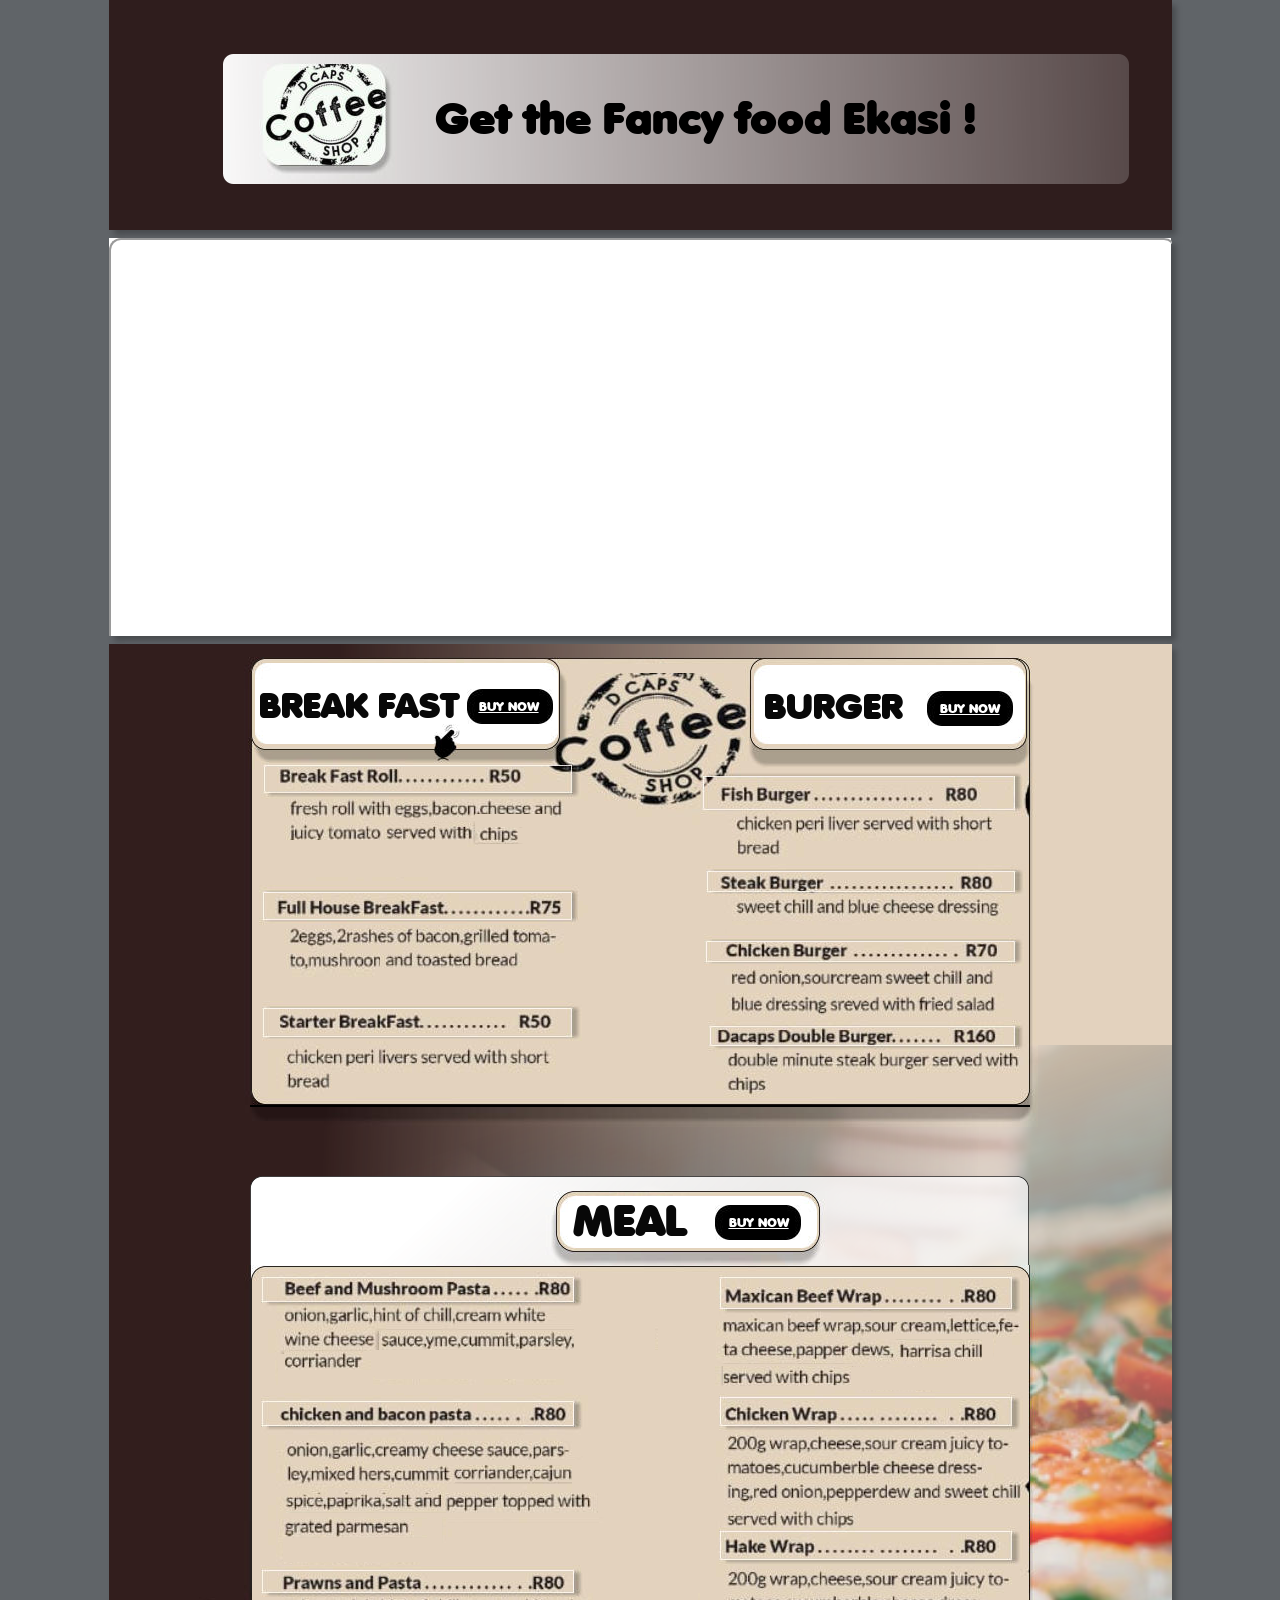
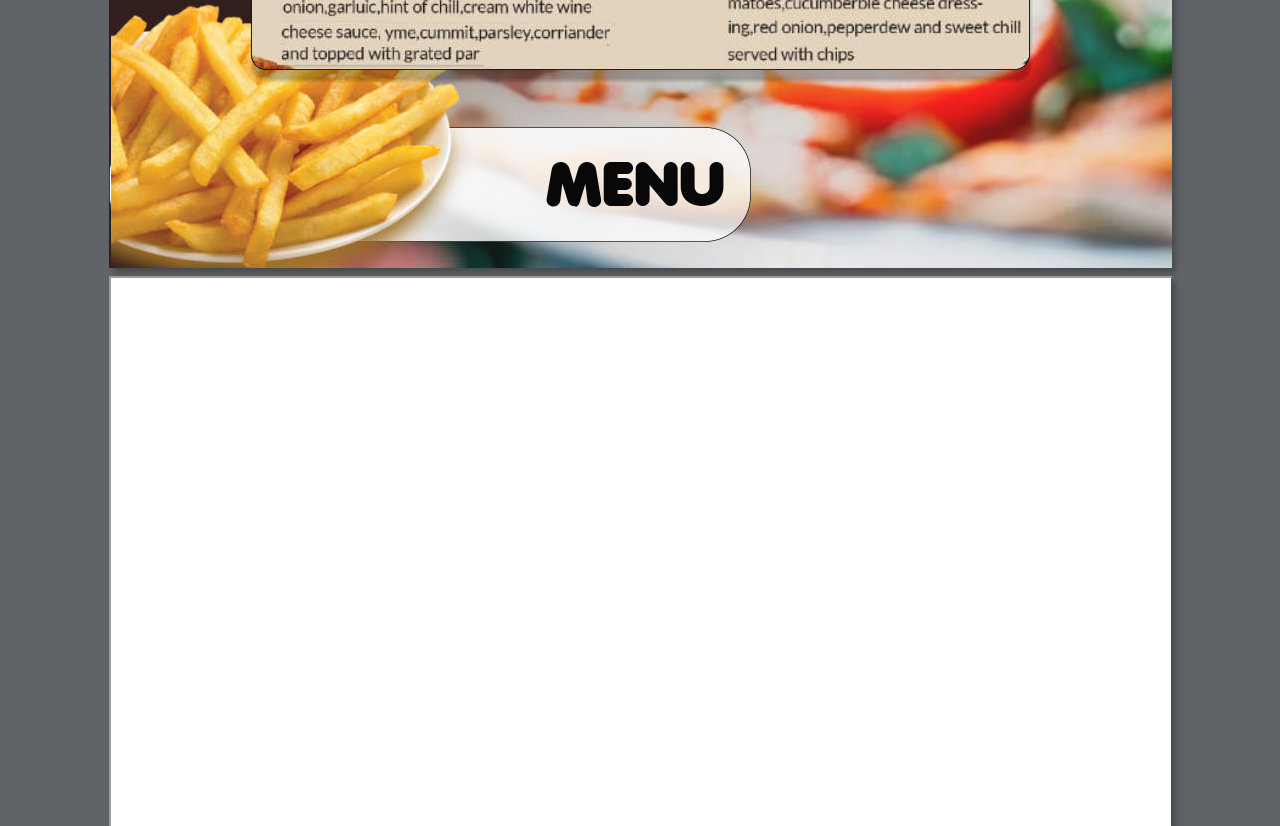
==== commit be391800: "Add files via upload" ====
--- a/index.html
+++ b/index.html
@@ -4,20 +4,20 @@
  <meta http-equiv="X-UA-Compatible" content="IE=EDGE">
  <meta charset="utf-8">
  <meta name="Generator" content="Xara HTML filter v.9.6.0.33">
- <meta name="XAR Files" content="DaCaps-Coffee-Shop_htm_files/xr_files.txt">
+ <meta name="XAR Files" content="DaCaps-Coffee-Shop-01_htm_files/xr_files.txt">
  <meta property="og:title" content="DaCaps-Coffee">
  <meta property="og:description" content="Bringing Fency Food ekasi!">
  <title>DaCaps-Coffee-Shop</title>
  <meta name="viewport" content="width=device-width, initial-scale=1">
- <link rel="stylesheet" href="DaCaps-Coffee-Shop_htm_files/xr_fonts.css">
+ <link rel="stylesheet" href="DaCaps-Coffee-Shop-01_htm_files/xr_fonts.css">
  <script><!--
- if(navigator.userAgent.indexOf('MSIE')!=-1 || navigator.userAgent.indexOf('Trident')!=-1){ document.write('<link rel="stylesheet" href="DaCaps-Coffee-Shop_htm_files/xr_fontsie.css">');} 
- if(navigator.userAgent.indexOf('Android')!=-1){ document.write('<link rel="stylesheet" href="DaCaps-Coffee-Shop_htm_files/xr_fontsrep.css">');} 
+ if(navigator.userAgent.indexOf('MSIE')!=-1 || navigator.userAgent.indexOf('Trident')!=-1){ document.write('<link rel="stylesheet" href="DaCaps-Coffee-Shop-01_htm_files/xr_fontsie.css">');} 
+ if(navigator.userAgent.indexOf('Android')!=-1){ document.write('<link rel="stylesheet" href="DaCaps-Coffee-Shop-01_htm_files/xr_fontsrep.css">');} 
 --></script>
  <script>document.documentElement.className="xr_bgh0";</script>
- <link rel="stylesheet" href="DaCaps-Coffee-Shop_htm_files/xr_main.css">
- <link rel="stylesheet" href="DaCaps-Coffee-Shop_htm_files/custom_styles.css">
- <link rel="stylesheet" href="DaCaps-Coffee-Shop_htm_files/xr_text.css">
+ <link rel="stylesheet" href="DaCaps-Coffee-Shop-01_htm_files/xr_main.css">
+ <link rel="stylesheet" href="DaCaps-Coffee-Shop-01_htm_files/custom_styles.css">
+ <link rel="stylesheet" href="DaCaps-Coffee-Shop-01_htm_files/xr_text.css">
  <script>
  <!--
   var xr_bckgx=0,xr_bckgy=0;function xr_rx(){var ww=document.documentElement.clientWidth;
@@ -28,9 +28,9 @@
   window.onresize=xr_rx; window.onload=xr_rx;
  -->
 </script>
- <script src="DaCaps-Coffee-Shop_htm_files/replaceMobileFonts.js"></script>
+ <script src="DaCaps-Coffee-Shop-01_htm_files/replaceMobileFonts.js"></script>
  <script>xr_spavert=1;xr_pagegap=4;</script>
- <link rel="stylesheet" href="DaCaps-Coffee-Shop_htm_files/ani.css">
+ <link rel="stylesheet" href="DaCaps-Coffee-Shop-01_htm_files/ani.css">
  <style>
   #xr_xr {top:0px;}
  </style>
@@ -45,93 +45,139 @@
  <script>var xr_xr=document.getElementById("xr_xr")</script>
 <div id="xr_td" class="xr_td">
 <div class="xr_app xr_page0 xr_bgn_0_0_0" id="xr_page0" style="height: 230px; left:0px;">
-<div id="xr_page_DaCaps-Coffee-Shop"></div>
+<div id="xr_page_DaCaps-Coffee-Shop-01"></div>
 <div class="xr_apb xr_pp" style="width: 1062px; height: 230px; top:0px; left:0px; background-color: white; box-shadow: 5px 5px 6px rgba(0,0,0,0.25);"></div>
 <div id="xr_xrc1" class="xr_ap xr_xrc" style="width: 1063px; height: 230px; overflow:hidden;">
- <img class="xr_ap" src="DaCaps-Coffee-Shop_htm_files/162.jpg" alt="" title="" style="left:0px;top:0px;width:1063px;height:230px;">
- <img class="xr_ap" src="DaCaps-Coffee-Shop_htm_files/163.png" alt="" title="" style="left:114px;top:54px;width:906px;height:130px;">
- <img class="xr_ap" src="DaCaps-Coffee-Shop_htm_files/164.jpg" alt="" title="" style="left:150px;top:63px;width:138px;height:116px;">
+ <img class="xr_ap" src="DaCaps-Coffee-Shop-01_htm_files/162.jpg" alt="" title="" style="left:0px;top:0px;width:1063px;height:230px;">
+ <img class="xr_ap" src="DaCaps-Coffee-Shop-01_htm_files/163.png" alt="" title="" style="left:114px;top:54px;width:906px;height:130px;">
+ <img class="xr_ap" src="DaCaps-Coffee-Shop-01_htm_files/164.jpg" alt="" title="" style="left:150px;top:63px;width:138px;height:116px;">
+ <div class="xr_txt Normal_text xr_s0" style="position: absolute; left:326px; top:134px; width:544px; height:10px;">
+  <span class="xr_tl Normal_text xr_s0" style="top: -41.73px;">Get the Fancy food Ekasi !</span>
+ </div>
 </div>
 </div>
 <div class="xr_app xr_page1 xr_bgn_1_0_0" id="xr_page1" style="height: 398px; left:0px;">
 <div id="xr_page_-a-e"></div>
 <div class="xr_apb xr_pp" style="width: 1062px; height: 398px; top:0px; left:0px; background-color: white; box-shadow: 5px 5px 6px rgba(0,0,0,0.25);"></div>
 <div id="xr_xrc2" class="xr_ap xr_xrc" style="width: 1063px; height: 398px; overflow:hidden;">
-<iframe data-testid="embed-iframe" style="border-radius:12px" src="https://open.spotify.com/embed/album/0zqpOWV5mobKknQkEV1Qr5" width="1063" height="500" allow="autoplay; clipboard-write; encrypted-media; fullscreen; picture-in-picture" loading="lazy"></iframe>    
+<iframe data-testid="embed-iframe" style="border-radius:12px" src="https://open.spotify.com/embed/album/0zqpOWV5mobKknQkEV1Qr5" width="1063" height="500" allow="autoplay; clipboard-write; encrypted-media; fullscreen; picture-in-picture" loading="lazy"></iframe> 
 </div>
 </div>
 <div class="xr_app xr_page2 xr_bgn_2_0_0" id="xr_page2" style="height: 1224px; left:0px;">
 <div id="xr_page_-a-d"></div>
 <div class="xr_apb xr_pp" style="width: 1062px; height: 1224px; top:0px; left:0px; background-color: white; box-shadow: 5px 5px 6px rgba(0,0,0,0.25);"></div>
 <div id="xr_xrc3" class="xr_ap xr_xrc" style="width: 1063px; height: 1224px; overflow:hidden;">
- <img class="xr_ap" src="DaCaps-Coffee-Shop_htm_files/165.jpg" alt="" title="" style="left:0px;top:0px;width:1063px;height:1224px;">
- <img class="xr_ap" src="DaCaps-Coffee-Shop_htm_files/166.png" alt="" title="" style="left:0px;top:0px;width:1015px;height:1224px;">
- <img class="xr_ap" src="DaCaps-Coffee-Shop_htm_files/167.png" alt="" title="" style="left:143px;top:401px;width:928px;height:829px;">
- <img class="xr_ap" src="DaCaps-Coffee-Shop_htm_files/168.jpg" alt="" title="" style="left:135px;top:13px;width:794px;height:470px;">
- <img class="xr_ap" src="DaCaps-Coffee-Shop_htm_files/169.png" alt="" title="" style="left:0px;top:1083px;width:642px;height:115px;">
- <img class="xr_ap" src="DaCaps-Coffee-Shop_htm_files/170.jpg" alt="" title="" style="left:2px;top:945px;width:369px;height:311px;">
- <img class="xr_ap" src="DaCaps-Coffee-Shop_htm_files/171.jpg" alt="" title="" style="left:141px;top:461px;width:780px;height:2px;">
- <img class="xr_ap" src="DaCaps-Coffee-Shop_htm_files/172.jpg" alt="" title="" style="left:414px;top:9px;width:244px;height:11px;">
- <img class="xr_ap" src="DaCaps-Coffee-Shop_htm_files/173.jpg" alt="" title="" style="left:635px;top:13px;width:292px;height:116px;">
- <img class="xr_ap" src="DaCaps-Coffee-Shop_htm_files/174.jpg" alt="" title="" style="left:139px;top:13px;width:324px;height:112px;">
- <img class="xr_ap" src="DaCaps-Coffee-Shop_htm_files/175.png" alt="" title="" style="left:141px;top:532px;width:779px;height:427px;">
- <img class="xr_ap" src="DaCaps-Coffee-Shop_htm_files/176.jpg" alt="" title="" style="left:436px;top:547px;width:282px;height:80px;">
- <img class="xr_ap" src="DaCaps-Coffee-Shop_htm_files/177.jpg" alt="" title="" style="left:135px;top:621px;width:794px;height:423px;">
- <img class="xr_ap" src="DaCaps-Coffee-Shop_htm_files/178.jpg" alt="" title="" style="left:597px;top:220px;width:323px;height:35px;">
- <img class="xr_ap" src="DaCaps-Coffee-Shop_htm_files/179.jpg" alt="" title="" style="left:592px;top:124px;width:327px;height:48px;">
- <img class="xr_ap" src="DaCaps-Coffee-Shop_htm_files/180.jpg" alt="" title="" style="left:152px;top:115px;width:323px;height:43px;">
- <img class="xr_ap" src="DaCaps-Coffee-Shop_htm_files/181.jpg" alt="" title="" style="left:150px;top:241px;width:324px;height:42px;">
- <img class="xr_ap" src="DaCaps-Coffee-Shop_htm_files/182.jpg" alt="" title="" style="left:153px;top:357px;width:323px;height:43px;">
- <img class="xr_ap" src="DaCaps-Coffee-Shop_htm_files/183.jpg" alt="" title="" style="left:152px;top:627px;width:327px;height:40px;">
- <img class="xr_ap" src="DaCaps-Coffee-Shop_htm_files/184.jpg" alt="" title="" style="left:152px;top:921px;width:327px;height:37px;">
- <img class="xr_ap" src="DaCaps-Coffee-Shop_htm_files/185.jpg" alt="" title="" style="left:152px;top:751px;width:327px;height:40px;">
- <img class="xr_ap" src="DaCaps-Coffee-Shop_htm_files/186.jpg" alt="" title="" style="left:610px;top:882px;width:306px;height:43px;">
- <img class="xr_ap" src="DaCaps-Coffee-Shop_htm_files/187.jpg" alt="" title="" style="left:610px;top:748px;width:306px;height:43px;">
- <img class="xr_ap" src="DaCaps-Coffee-Shop_htm_files/188.jpg" alt="" title="" style="left:610px;top:627px;width:306px;height:47px;">
- <img class="xr_ap" src="DaCaps-Coffee-Shop_htm_files/189.jpg" alt="" title="" style="left:599px;top:376px;width:320px;height:35px;">
- <img class="xr_ap" src="DaCaps-Coffee-Shop_htm_files/190.jpg" alt="" title="" style="left:618px;top:281px;width:287px;height:32px;">
- <img class="xr_ap" src="DaCaps-Coffee-Shop_htm_files/191.jpg" alt="" title="" style="left:595px;top:290px;width:323px;height:35px;">
- <div class="xr_txt Normal_text xr_s0" style="position: absolute; left:437px; top:1162px; width:177px; height:10px;">
-  <span class="xr_tl Normal_text xr_s0" style="top: -58.69px;">MENU</span>
+ <img class="xr_ap" src="DaCaps-Coffee-Shop-01_htm_files/165.jpg" alt="" title="" style="left:0px;top:0px;width:1063px;height:1224px;">
+ <img class="xr_ap" src="DaCaps-Coffee-Shop-01_htm_files/166.png" alt="" title="" style="left:0px;top:0px;width:1015px;height:1224px;">
+ <img class="xr_ap" src="DaCaps-Coffee-Shop-01_htm_files/167.png" alt="" title="" style="left:143px;top:401px;width:928px;height:829px;">
+ <img class="xr_ap" src="DaCaps-Coffee-Shop-01_htm_files/168.jpg" alt="" title="" style="left:135px;top:13px;width:794px;height:470px;">
+ <img class="xr_ap" src="DaCaps-Coffee-Shop-01_htm_files/169.png" alt="" title="" style="left:0px;top:1083px;width:642px;height:115px;">
+ <img class="xr_ap" src="DaCaps-Coffee-Shop-01_htm_files/170.jpg" alt="" title="" style="left:2px;top:945px;width:369px;height:311px;">
+ <img class="xr_ap" src="DaCaps-Coffee-Shop-01_htm_files/171.jpg" alt="" title="" style="left:141px;top:461px;width:780px;height:2px;">
+ <img class="xr_ap" src="DaCaps-Coffee-Shop-01_htm_files/207.jpg" alt="" title="" style="left:414px;top:20px;width:244px;height:9px;">
+ <img class="xr_ap" src="DaCaps-Coffee-Shop-01_htm_files/208.jpg" alt="" title="" style="left:635px;top:13px;width:292px;height:116px;">
+ <img class="xr_ap" src="DaCaps-Coffee-Shop-01_htm_files/209.jpg" alt="" title="" style="left:139px;top:13px;width:324px;height:112px;">
+ <img class="xr_ap" src="DaCaps-Coffee-Shop-01_htm_files/175.png" alt="" title="" style="left:141px;top:532px;width:779px;height:427px;">
+ <img class="xr_ap" src="DaCaps-Coffee-Shop-01_htm_files/176.jpg" alt="" title="" style="left:436px;top:547px;width:282px;height:80px;">
+ <img class="xr_ap" src="DaCaps-Coffee-Shop-01_htm_files/177.jpg" alt="" title="" style="left:135px;top:621px;width:794px;height:423px;">
+ <img class="xr_ap" src="DaCaps-Coffee-Shop-01_htm_files/178.jpg" alt="" title="" style="left:597px;top:220px;width:323px;height:35px;">
+ <img class="xr_ap" src="DaCaps-Coffee-Shop-01_htm_files/179.jpg" alt="" title="" style="left:592px;top:124px;width:327px;height:48px;">
+ <img class="xr_ap" src="DaCaps-Coffee-Shop-01_htm_files/180.jpg" alt="" title="" style="left:152px;top:115px;width:323px;height:43px;">
+ <img class="xr_ap" src="DaCaps-Coffee-Shop-01_htm_files/181.jpg" alt="" title="" style="left:150px;top:241px;width:324px;height:42px;">
+ <img class="xr_ap" src="DaCaps-Coffee-Shop-01_htm_files/182.jpg" alt="" title="" style="left:153px;top:357px;width:323px;height:43px;">
+ <img class="xr_ap" src="DaCaps-Coffee-Shop-01_htm_files/183.jpg" alt="" title="" style="left:152px;top:627px;width:327px;height:40px;">
+ <img class="xr_ap" src="DaCaps-Coffee-Shop-01_htm_files/184.jpg" alt="" title="" style="left:152px;top:921px;width:327px;height:37px;">
+ <img class="xr_ap" src="DaCaps-Coffee-Shop-01_htm_files/185.jpg" alt="" title="" style="left:152px;top:751px;width:327px;height:40px;">
+ <img class="xr_ap" src="DaCaps-Coffee-Shop-01_htm_files/186.jpg" alt="" title="" style="left:610px;top:882px;width:306px;height:43px;">
+ <img class="xr_ap" src="DaCaps-Coffee-Shop-01_htm_files/187.jpg" alt="" title="" style="left:610px;top:748px;width:306px;height:43px;">
+ <img class="xr_ap" src="DaCaps-Coffee-Shop-01_htm_files/188.jpg" alt="" title="" style="left:610px;top:627px;width:306px;height:47px;">
+ <img class="xr_ap" src="DaCaps-Coffee-Shop-01_htm_files/189.jpg" alt="" title="" style="left:599px;top:376px;width:320px;height:35px;">
+ <img class="xr_ap" src="DaCaps-Coffee-Shop-01_htm_files/190.jpg" alt="" title="" style="left:618px;top:281px;width:287px;height:32px;">
+ <img class="xr_ap" src="DaCaps-Coffee-Shop-01_htm_files/191.jpg" alt="" title="" style="left:595px;top:290px;width:323px;height:35px;">
+ <div class="xr_txt Normal_text xr_s1" style="position: absolute; left:437px; top:1162px; width:177px; height:10px;">
+  <span class="xr_tl Normal_text xr_s1" style="top: -58.69px;">MENU</span>
  </div>
- <img class="xr_ap" src="DaCaps-Coffee-Shop_htm_files/192.jpg" alt="" title="" style="left:146px;top:19px;width:303px;height:81px;">
- <div class="xr_txt Normal_text xr_s1" style="position: absolute; left:150px; top:74px; width:199px; height:10px;">
-  <span class="xr_tl Normal_text xr_s1" style="top: -33.63px;">BREAK FAST</span>
+ <img class="xr_ap" src="DaCaps-Coffee-Shop-01_htm_files/192.jpg" alt="" title="" style="left:146px;top:19px;width:303px;height:81px;">
+ <div class="xr_txt Normal_text xr_s2" style="position: absolute; left:150px; top:74px; width:199px; height:10px;">
+  <span class="xr_tl Normal_text xr_s2" style="top: -33.63px;">BREAK FAST</span>
  </div>
- <img class="xr_ap" src="DaCaps-Coffee-Shop_htm_files/193.jpg" alt="" title="" style="left:645px;top:21px;width:271px;height:79px;">
- <div class="xr_txt Normal_text xr_s2" style="position: absolute; left:655px; top:75px; width:138px; height:10px;">
-  <span class="xr_tl Normal_text xr_s2" style="top: -33.89px;">BURGER</span>
+ <img class="xr_ap" src="DaCaps-Coffee-Shop-01_htm_files/193.jpg" alt="" title="" style="left:645px;top:21px;width:271px;height:79px;">
+ <div class="xr_txt Normal_text xr_s3" style="position: absolute; left:655px; top:75px; width:138px; height:10px;">
+  <span class="xr_tl Normal_text xr_s3" style="top: -33.89px;">BURGER</span>
  </div>
  <a href="https://wa.link/2ycbk2" onclick="return(xr_nn());">
-  <img class="xr_ap" src="DaCaps-Coffee-Shop_htm_files/194.jpg" alt="" title="" style="left:358px;top:45px;width:86px;height:35px;">
+  <img class="xr_ap" src="DaCaps-Coffee-Shop-01_htm_files/194.jpg" alt="" title="" style="left:358px;top:45px;width:86px;height:35px;">
  </a>
- <img class="xr_ap" src="DaCaps-Coffee-Shop_htm_files/195.jpg" alt="" title="" style="left:451px;top:552px;width:257px;height:52px;">
- <div class="xr_txt Normal_text xr_s3" style="position: absolute; left:464px; top:592px; width:114px; height:10px;">
-  <span class="xr_tl Normal_text xr_s3" style="top: -41.73px;">MEAL</span>
+ <img class="xr_ap" src="DaCaps-Coffee-Shop-01_htm_files/195.jpg" alt="" title="" style="left:451px;top:552px;width:257px;height:52px;">
+ <div class="xr_txt Normal_text xr_s4" style="position: absolute; left:464px; top:592px; width:114px; height:10px;">
+  <span class="xr_tl Normal_text xr_s4" style="top: -41.73px;">MEAL</span>
  </div>
  <a href="https://wa.link/udufe1" onclick="return(xr_nn());">
-  <img class="xr_ap" src="DaCaps-Coffee-Shop_htm_files/194.jpg" alt="" title="" style="left:818px;top:47px;width:86px;height:35px;">
+  <img class="xr_ap" src="DaCaps-Coffee-Shop-01_htm_files/194.jpg" alt="" title="" style="left:818px;top:47px;width:86px;height:35px;">
  </a>
  <a href="https://wa.link/7aomrs" onclick="return(xr_nn());">
-  <img class="xr_ap" src="DaCaps-Coffee-Shop_htm_files/194.jpg" alt="" title="" style="left:606px;top:561px;width:86px;height:35px;">
+  <img class="xr_ap" src="DaCaps-Coffee-Shop-01_htm_files/194.jpg" alt="" title="" style="left:606px;top:561px;width:86px;height:35px;">
  </a>
- <div class="xr_txt Normal_text xr_s4" style="position: absolute; left:370px; top:67px; width:60px; height:10px;">
-  <span class="xr_tl Normal_text xr_s4" style="top: -12.02px;"><a href="https://wa.link/2ycbk2" onclick=""><span class="Normal_text xr_s4" style="text-decoration:underline;">BUY NOW</span></a></span>
+ <div class="xr_txt Normal_text xr_s5" style="position: absolute; left:370px; top:67px; width:60px; height:10px;">
+  <span class="xr_tl Normal_text xr_s5" style="top: -12.02px;"><a href="https://wa.link/2ycbk2" onclick=""><span class="Normal_text xr_s5" style="text-decoration:underline;">BUY NOW</span></a></span>
  </div>
- <div class="xr_txt Normal_text xr_s4" style="position: absolute; left:831px; top:69px; width:60px; height:10px;">
-  <span class="xr_tl Normal_text xr_s4" style="top: -12.02px;"><a href="https://wa.link/udufe1" onclick=""><span class="Normal_text xr_s4" style="text-decoration:underline;">BUY NOW</span></a></span>
+ <div class="xr_txt Normal_text xr_s5" style="position: absolute; left:831px; top:69px; width:60px; height:10px;">
+  <span class="xr_tl Normal_text xr_s5" style="top: -12.02px;"><a href="https://wa.link/udufe1" onclick=""><span class="Normal_text xr_s5" style="text-decoration:underline;">BUY NOW</span></a></span>
  </div>
- <div class="xr_txt Normal_text xr_s4" style="position: absolute; left:620px; top:583px; width:60px; height:10px;">
-  <span class="xr_tl Normal_text xr_s4" style="top: -12.02px;"><a href="https://wa.link/7aomrs" onclick=""><span class="Normal_text xr_s4" style="text-decoration:underline;">BUY NOW</span></a></span>
+ <div class="xr_txt Normal_text xr_s5" style="position: absolute; left:620px; top:583px; width:60px; height:10px;">
+  <span class="xr_tl Normal_text xr_s5" style="top: -12.02px;"><a href="https://wa.link/7aomrs" onclick=""><span class="Normal_text xr_s5" style="text-decoration:underline;">BUY NOW</span></a></span>
  </div>
- <img class="xr_ap" src="DaCaps-Coffee-Shop_htm_files/196.jpg" alt="" title="" style="left:325px;top:80px;width:26px;height:40px;">
+ <img class="xr_ap" src="DaCaps-Coffee-Shop-01_htm_files/196.jpg" alt="" title="" style="left:325px;top:80px;width:26px;height:40px;">
+ <img class="xr_ap" src="DaCaps-Coffee-Shop-01_htm_files/232.jpg" alt="" title="" style="left:276px;top:177px;width:135px;height:30px;">
+ <img class="xr_ap" src="DaCaps-Coffee-Shop-01_htm_files/233.jpg" alt="" title="" style="left:174px;top:196px;width:267px;height:37px;">
+ <img class="xr_ap" src="DaCaps-Coffee-Shop-01_htm_files/234.jpg" alt="" title="" style="left:270px;top:302px;width:161px;height:31px;">
+ <img class="xr_ap" src="DaCaps-Coffee-Shop-01_htm_files/235.jpg" alt="" title="" style="left:174px;top:333px;width:267px;height:26px;">
+ <img class="xr_ap" src="DaCaps-Coffee-Shop-01_htm_files/236.jpg" alt="" title="" style="left:266px;top:324px;width:175px;height:35px;">
+ <img class="xr_ap" src="DaCaps-Coffee-Shop-01_htm_files/237.jpg" alt="" title="" style="left:413px;top:302px;width:28px;height:57px;">
+ <img class="xr_ap" src="DaCaps-Coffee-Shop-01_htm_files/238.jpg" alt="" title="" style="left:398px;top:184px;width:43px;height:15px;">
+ <img class="xr_ap" src="DaCaps-Coffee-Shop-01_htm_files/239.jpg" alt="" title="" style="left:261px;top:679px;width:295px;height:37px;">
+ <img class="xr_ap" src="DaCaps-Coffee-Shop-01_htm_files/240.jpg" alt="" title="" style="left:174px;top:706px;width:378px;height:29px;">
+ <img class="xr_ap" src="DaCaps-Coffee-Shop-01_htm_files/241.jpg" alt="" title="" style="left:166px;top:700px;width:100px;height:37px;">
+ <img class="xr_ap" src="DaCaps-Coffee-Shop-01_htm_files/242.jpg" alt="" title="" style="left:465px;top:679px;width:81px;height:51px;">
+ <img class="xr_ap" src="DaCaps-Coffee-Shop-01_htm_files/243.jpg" alt="" title="" style="left:169px;top:726px;width:95px;height:16px;">
+ <img class="xr_ap" src="DaCaps-Coffee-Shop-01_htm_files/244.jpg" alt="" title="" style="left:169px;top:710px;width:7px;height:32px;">
+ <img class="xr_ap" src="DaCaps-Coffee-Shop-01_htm_files/245.jpg" alt="" title="" style="left:270px;top:695px;width:2px;height:35px;">
+ <img class="xr_ap" src="DaCaps-Coffee-Shop-01_htm_files/246.jpg" alt="" title="" style="left:338px;top:812px;width:138px;height:34px;">
+ <img class="xr_ap" src="DaCaps-Coffee-Shop-01_htm_files/247.jpg" alt="" title="" style="left:171px;top:844px;width:177px;height:34px;">
+ <img class="xr_ap" src="DaCaps-Coffee-Shop-01_htm_files/248.jpg" alt="" title="" style="left:330px;top:840px;width:170px;height:39px;">
+ <img class="xr_ap" src="DaCaps-Coffee-Shop-01_htm_files/249.jpg" alt="" title="" style="left:169px;top:867px;width:170px;height:37px;">
+ <img class="xr_ap" src="DaCaps-Coffee-Shop-01_htm_files/250.jpg" alt="" title="" style="left:174px;top:894px;width:159px;height:24px;">
+ <img class="xr_ap" src="DaCaps-Coffee-Shop-01_htm_files/251.jpg" alt="" title="" style="left:318px;top:872px;width:15px;height:46px;">
+ <img class="xr_ap" src="DaCaps-Coffee-Shop-01_htm_files/252.jpg" alt="" title="" style="left:174px;top:869px;width:315px;height:4px;">
+ <img class="xr_ap" src="DaCaps-Coffee-Shop-01_htm_files/253.jpg" alt="" title="" style="left:489px;top:838px;width:16px;height:35px;">
+ <img class="xr_ap" src="DaCaps-Coffee-Shop-01_htm_files/254.jpg" alt="" title="" style="left:272px;top:816px;width:233px;height:5px;">
+ <img class="xr_ap" src="DaCaps-Coffee-Shop-01_htm_files/255.jpg" alt="" title="" style="left:463px;top:816px;width:42px;height:33px;">
+ <img class="xr_ap" src="DaCaps-Coffee-Shop-01_htm_files/256.jpg" alt="" title="" style="left:166px;top:972px;width:115px;height:36px;">
+ <img class="xr_ap" src="DaCaps-Coffee-Shop-01_htm_files/257.jpg" alt="" title="" style="left:266px;top:973px;width:247px;height:35px;">
+ <img class="xr_ap" src="DaCaps-Coffee-Shop-01_htm_files/258.jpg" alt="" title="" style="left:484px;top:942px;width:105px;height:33px;">
+ <img class="xr_ap" src="DaCaps-Coffee-Shop-01_htm_files/259.jpg" alt="" title="" style="left:162px;top:994px;width:228px;height:35px;">
+ <img class="xr_ap" src="DaCaps-Coffee-Shop-01_htm_files/260.jpg" alt="" title="" style="left:501px;top:981px;width:104px;height:33px;">
+ <img class="xr_ap" src="DaCaps-Coffee-Shop-01_htm_files/261.jpg" alt="" title="" style="left:176px;top:999px;width:322px;height:4px;">
+ <img class="xr_ap" src="DaCaps-Coffee-Shop-01_htm_files/262.jpg" alt="" title="" style="left:157px;top:978px;width:349px;height:1px;">
+ <img class="xr_ap" src="DaCaps-Coffee-Shop-01_htm_files/263.jpg" alt="" title="" style="left:375px;top:1003px;width:104px;height:20px;">
+ <img class="xr_ap" src="DaCaps-Coffee-Shop-01_htm_files/264.jpg" alt="" title="" style="left:781px;top:685px;width:106px;height:35px;">
+ <img class="xr_ap" src="DaCaps-Coffee-Shop-01_htm_files/265.jpg" alt="" title="" style="left:606px;top:714px;width:144px;height:35px;">
+ <img class="xr_ap" src="DaCaps-Coffee-Shop-01_htm_files/266.jpg" alt="" title="" style="left:608px;top:720px;width:262px;height:2px;">
+ <img class="xr_ap" src="DaCaps-Coffee-Shop-01_htm_files/267.jpg" alt="" title="" style="left:873px;top:692px;width:11px;height:30px;">
+ <img class="xr_ap" src="DaCaps-Coffee-Shop-01_htm_files/268.jpg" alt="" title="" style="left:760px;top:690px;width:124px;height:5px;">
+ <img class="xr_ap" src="DaCaps-Coffee-Shop-01_htm_files/269.jpg" alt="" title="" style="left:606px;top:742px;width:262px;height:4px;">
+ <img class="xr_ap" src="DaCaps-Coffee-Shop-01_htm_files/270.jpg" alt="" title="" style="left:742px;top:723px;width:123px;height:20px;">
+ <img class="xr_ap" src="DaCaps-Coffee-Shop-01_htm_files/271.jpg" alt="" title="" style="left:358px;top:171px;width:60px;height:35px;">
+ <img class="xr_ap" src="DaCaps-Coffee-Shop-01_htm_files/272.jpg" alt="" title="" style="left:369px;top:200px;width:72px;height:5px;">
+ <img class="xr_ap" src="DaCaps-Coffee-Shop-01_htm_files/273.jpg" alt="" title="" style="left:366px;top:170px;width:75px;height:13px;">
+ <img class="xr_ap" src="DaCaps-Coffee-Shop-01_htm_files/274.jpg" alt="" title="" style="left:409px;top:184px;width:32px;height:15px;">
 </div>
 </div>
 <div class="xr_app xr_page3 xr_bgn_3_0_0" id="xr_page3" style="height: 550px; left:0px;">
 <div id="xr_page_-a-f"></div>
 <div class="xr_apb xr_pp" style="width: 1062px; height: 550px; top:0px; left:0px; background-color: white; box-shadow: 5px 5px 6px rgba(0,0,0,0.25);"></div>
 <div id="xr_xrc4" class="xr_ap xr_xrc" style="width: 1063px; height: 550px; overflow:hidden;">
-<iframe width="1063" height="550" src="https://www.youtube.com/embed/ziQ-XencS3Y?si=uijC4xiGI81nOqKp" title="YouTube video player" allow="accelerometer; autoplay; clipboard-write; encrypted-media; gyroscope; picture-in-picture; web-share" referrerpolicy="strict-origin-when-cross-origin"></iframe>     
+<iframe width="1063" height="550" src="https://www.youtube.com/embed/ziQ-XencS3Y?si=uijC4xiGI81nOqKp" title="YouTube video player" allow="accelerometer; autoplay; clipboard-write; encrypted-media; gyroscope; picture-in-picture; web-share" referrerpolicy="strict-origin-when-cross-origin"></iframe>
 </div>
 </div>
 </div>
--- a/DaCaps-Coffee-Shop-01_htm_files/xr_fonts.css
+++ b/DaCaps-Coffee-Shop-01_htm_files/xr_fonts.css
@@ -0,0 +1 @@
+@font-face {font-family: 'Valken';font-weight:normal;font-style:normal;src: url("XaraWDGeneratedHTMLfont1.woff") format("woff"), url("XaraWDEmbeddedHTMLfont1.eot?") format("embedded-opentype"), local('Valken');}
--- a/DaCaps-Coffee-Shop-01_htm_files/xr_fontsie.css
+++ b/DaCaps-Coffee-Shop-01_htm_files/xr_fontsie.css
@@ -0,0 +1 @@
+@font-face {font-family: 'Valken';font-weight:normal;font-style:normal;src: url("XaraWDGeneratedHTMLfont1.woff") format("woff"), url("XaraWDEmbeddedHTMLfont1.eot?") format("embedded-opentype"), local('Valken');}
--- a/DaCaps-Coffee-Shop-01_htm_files/xr_main.css
+++ b/DaCaps-Coffee-Shop-01_htm_files/xr_main.css
@@ -0,0 +1,75 @@
+/* Site settings */
+body {background-color:#ffffff;margin:0px;font-family:Arial,sans-serif;font-size:13px;font-weight:normal;font-style:normal;text-decoration:none;text-rendering:optimizeLegibility;font-feature-settings:'kern', 'liga' 0, 'clig' 0, 'calt' 0;color:#000000;letter-spacing:0em;-webkit-print-color-adjust:exact;}
+a {text-decoration:underline;}
+a:link {color:#234A76; cursor:pointer;}
+a:visited {color:#561A8B;}
+a:hover {color:#0000EE;}
+a * {color:#234A76;text-decoration:underline;}
+sup {font-size:0.5em; vertical-align: 0.66em;}
+sub {font-size:0.5em; vertical-align: -0.1em;}
+.xr_tl {position: absolute; white-space: pre; unicode-bidi:bidi-override;}
+.xr_tr {position: absolute; white-space: pre; unicode-bidi:bidi-override; text-align:right;}
+.xr_tc {position: absolute; white-space: pre; unicode-bidi:bidi-override; text-align:center;}
+.xr_tj {position: absolute; unicode-bidi:bidi-override; text-align:justify;}
+.xr_tb {position: absolute; unicode-bidi:bidi-override;}
+.xr_e1 {display: inline-block; border:none; white-space:normal;}
+.xr_e2 {position: absolute; display: block; border:none;}
+.xr_ap {position: absolute; border:none;}
+.xr_ar {position: absolute; display:block;}
+.xr_ae {position: relative; border:none;}
+.xr_strb {z-index: 1;}
+.xr_strb .mxs-arrow, .xr_strb .mxs-navigation {visibility: hidden;}
+.xr_strf {z-index: 3;}
+.xr_xrc, .xr_xri_, .xr_sxri, .xr_xpos {z-index: 2;}
+.xr_ro, .xr_rd, .xr_rs {z-index: 3;}
+.xr_tu {unicode-bidi:bidi-override;margin-top:0px;margin-bottom:0px;}
+
+.xr_tt0 {transition: all 0s;}
+.xr_tt1 {transition: all 0.1s; transition-timing-function: ease-in;}
+.xr_tt2 {transition: all 0.25s; transition-timing-function: ease-in;}
+.xr_tt3 {transition: all 0.5s; transition-timing-function: ease-in;}
+.xr_tt4 {transition: all 1s; transition-timing-function: ease-in;}
+.xr_tt5 {transition: all 2s; transition-timing-function: ease-in;}
+a:hover .xr_ro, a:active .xr_rd, .xr_nb0:hover .xr_ro{visibility:visible;opacity: 1;transform: none;}
+
+a:active .xr_ro {opacity:0;}
+.xr_ro, .xr_rd {visibility:hidden;opacity:0;}
+.xr_ro0, .xr_rd0, a:active .xr_ro0 {opacity:0;}
+.xr_ro1, .xr_rd1, a:active .xr_ro1 {transform:translate3d(0,-20%,0);}
+.xr_ro2, .xr_rd2, a:active .xr_ro2 {transform:translate3d(20%,0,0);}
+.xr_ro3, .xr_rd3, a:active .xr_ro3 {transform-origin:top; transform:scale3d(1,0.3,1);}
+.xr_ro4, .xr_rd4, a:active .xr_ro4 {transform-origin:left; transform:scale3d(0.3,1,1);}
+.xr_ro5, .xr_rd5, a:active .xr_ro5 {transform:rotate3d(1,0,0,180deg); -ms-transform: rotateX(180deg);}
+.xr_ro6, .xr_rd6, a:active .xr_ro6 {transform:rotate3d(0,1,0,180deg); -ms-transform: rotateY(180deg);}
+.xr_ro7, .xr_rd7, a:active .xr_ro7 {transform:rotate3d(0,0,1,180deg);}
+.xr_ro8, .xr_rd8, a:active .xr_ro8 {transform:scale3d(0.3,0.3,1);}
+.xr_ro9, .xr_rd9, a:active .xr_ro9 {transform:skew(-30deg,0) translate3d(10%,0,0);}
+.xr_ro10, .xr_rd10, a:active .xr_ro10 {transform-origin:50% 500%; transform:rotate3d(0,0,1,10deg);}
+.xr_ro11, .xr_rd11, a:active .xr_ro11 {transform:translate3d(0,-50%,0) scale3d(0.3,0.3,1);}
+.xr_ro12, .xr_rd12, a:active .xr_ro12 {transform:translate3d(0,20%,0);}
+.xr_ro13, .xr_rd13, a:active .xr_ro13 {transform:translate3d(-20%,0,0);}
+.xr_stickie {z-index: 90;}
+.xr_nb0 {touch-action: none;}
+.xr_nb0:hover > .xr_nb2, .xr_nb1:hover > .xr_nb2 {visibility: visible; opacity: 1 !important; transform: none !important;}
+.xr_nb2 {white-space: nowrap; padding:0px; margin:0px; visibility: hidden; position: absolute; z-index:101;}
+.xr_nb2 li {display:block;}
+.xr_nb2 li a {display:block; text-decoration:none;}
+.xr_nb4 {display:block; padding:0px; margin:0px;}
+.xr_nb6 {width:100%; height:2px;}
+.xr_nb1 {position: relative;}
+.xr_nb1:after {content: ''; position: absolute; top: 50%; right: .5em; height: 0px; width: 0px; border: 5px solid transparent; margin-top: -5px; margin-right: -3px; border-color: transparent; border-left-color: inherit;}
+body {text-align:center;}
+@media screen, handheld {
+.xr_app {position: absolute;}
+.xr_apb {display:block; position:absolute;}
+.xr_c_Text {color:#FFFFFF;}
+.xr_c_Text_a {color:#000000;}
+.xr_page0 {top:0px; width:1063px;}
+.xr_page1 {top:238px; width:1063px;}
+.xr_page2 {top:644px; width:1063px;}
+.xr_page3 {top:1876px; width:1063px;}
+}
+@media print {
+ .xr_app {position:relative; top:0px; page-break-after: always; display: block !important; visibility: visible !important;}
+ .xr_apb {display:none;}
+}
--- a/DaCaps-Coffee-Shop-01_htm_files/custom_styles.css
+++ b/DaCaps-Coffee-Shop-01_htm_files/custom_styles.css
@@ -0,0 +1 @@
+.Normal_text {font-family:Arial;font-weight:normal;font-style:normal;font-size:20.04pt;text-decoration:none;text-transform: none;color:#FFFFFF;letter-spacing:0em;}
--- a/DaCaps-Coffee-Shop-01_htm_files/xr_text.css
+++ b/DaCaps-Coffee-Shop-01_htm_files/xr_text.css
@@ -0,0 +1,7 @@
+/* Text styles */
+.xr_s0 {font-family:'Valken';font-weight:normal;font-style:normal;font-size:32pt;text-decoration:none;font-feature-settings:'kern','liga' 0,'clig' 0,'calt' 0,'titl' 0,'salt' 0,'swsh' 0,'cswh' 0;text-transform: none;color:#000000;background-color:Transparent;letter-spacing:0em;}
+.xr_s1 {font-family:'Valken';font-weight:normal;font-style:normal;font-size:45pt;text-decoration:none;font-feature-settings:'kern','liga' 0,'clig' 0,'calt' 0,'titl' 0,'salt' 0,'swsh' 0,'cswh' 0;text-transform: none;color:#080808;background-color:Transparent;letter-spacing:0em;}
+.xr_s2 {font-family:'Valken';font-weight:normal;font-style:normal;font-size:25.79pt;text-decoration:none;font-feature-settings:'kern','liga' 0,'clig' 0,'calt' 0,'titl' 0,'salt' 0,'swsh' 0,'cswh' 0;text-transform: none;color:#080808;background-color:Transparent;letter-spacing:0em;}
+.xr_s3 {font-family:'Valken';font-weight:normal;font-style:normal;font-size:25.99pt;text-decoration:none;font-feature-settings:'kern','liga' 0,'clig' 0,'calt' 0,'titl' 0,'salt' 0,'swsh' 0,'cswh' 0;text-transform: none;color:#080808;background-color:Transparent;letter-spacing:0em;}
+.xr_s4 {font-family:'Valken';font-weight:normal;font-style:normal;font-size:32pt;text-decoration:none;font-feature-settings:'kern','liga' 0,'clig' 0,'calt' 0,'titl' 0,'salt' 0,'swsh' 0,'cswh' 0;text-transform: none;color:#080808;background-color:Transparent;letter-spacing:0em;}
+.xr_s5 {font-family:'Valken';font-weight:normal;font-style:normal;font-size:9.22pt;text-decoration:none;font-feature-settings:'kern','liga' 0,'clig' 0,'calt' 0,'titl' 0,'salt' 0,'swsh' 0,'cswh' 0;text-transform: none;color:#FFFFFF;background-color:Transparent;letter-spacing:0em;}
--- a/DaCaps-Coffee-Shop-01_htm_files/ani.css
+++ b/DaCaps-Coffee-Shop-01_htm_files/ani.css
@@ -0,0 +1,645 @@
+/*
+Animate.css - http://daneden.me/animate
+Licensed under the MIT license - http://opensource.org/licenses/MIT
+Copyright (c) 2014 Daniel Eden
+*/
+a:hover .xr_1as1, a:hover .xr_1aso1, .xr_0as1 {
+  -webkit-animation-duration: 0.5s;
+          animation-duration: 0.5s;
+  -webkit-animation-fill-mode: both;
+          animation-fill-mode: both;
+}
+a:hover .xr_1as2, a:hover .xr_1aso2, .xr_0as2 {
+  -webkit-animation-duration: 0.7s;
+          animation-duration: 0.7s;
+  -webkit-animation-fill-mode: both;
+          animation-fill-mode: both;
+}
+a:hover .xr_1as3, a:hover .xr_1aso3, .xr_0as3 {
+  -webkit-animation-duration: 1s;
+          animation-duration: 1s;
+  -webkit-animation-fill-mode: both;
+          animation-fill-mode: both;
+}
+a:hover .xr_1as4, a:hover .xr_1aso4, .xr_0as4{
+  -webkit-animation-duration: 1.5s;
+          animation-duration: 1.5s;
+  -webkit-animation-fill-mode: both;
+          animation-fill-mode: both;
+}
+a:hover .xr_1as5, a:hover .xr_1aso5 , .xr_0as5{
+  -webkit-animation-duration: 2s;
+          animation-duration: 2s;
+  -webkit-animation-fill-mode: both;
+          animation-fill-mode: both;
+}
+.xr_1aso1, .xr_1aso2, .xr_1aso3, .xr_1aso4, .xr_1aso5{visibility: hidden;}
+a:hover .xr_1aso1, a:hover .xr_1aso2, a:hover .xr_1aso3, a:hover .xr_1aso4, a:hover .xr_1aso5, .xr_nb0:hover .xr_1aso1, .xr_nb0:hover .xr_1aso2, .xr_nb0:hover .xr_1aso3, .xr_nb0:hover .xr_1aso4, .xr_nb0:hover .xr_1aso5 {visibility: visible;}
+a:hover .xr_1ao {display:none;}
+.xr_1ao {display:block;}
+@-webkit-keyframes tr0 {
+0% {opacity:1;-webkit-animation-timing-function: ease-out;}
+50% {opacity:0;-webkit-animation-timing-function: ease-in;}
+100% {opacity:1;-webkit-animation-timing-function: ease-in;}
+}
+@-webkit-keyframes tr1 {
+0% {opacity:1;transform:none;-webkit-animation-timing-function: ease-out;}
+50% {opacity:0;transform:translate3d(0,-20%,0);-webkit-animation-timing-function: ease-in;}
+100% {opacity:1;transform:none;-webkit-animation-timing-function: ease-in;}
+}
+@-webkit-keyframes tr2 {
+0% {opacity:1;transform:none;-webkit-animation-timing-function: ease-out;}
+50% {opacity:0;transform:translate3d(20%,0,0);-webkit-animation-timing-function: ease-in;}
+100% {opacity:1;transform:none;-webkit-animation-timing-function: ease-in;}
+}
+@-webkit-keyframes tr3 {
+0% {opacity:1;transform:none;-webkit-animation-timing-function: ease-out;}
+50% {opacity:0;transform-origin:top; transform:scale3d(1,0.3,1);-webkit-animation-timing-function: ease-in;}
+100% {opacity:1;transform:none;-webkit-animation-timing-function: ease-in;}
+}
+@-webkit-keyframes tr4 {
+0% {opacity:1;transform:none;-webkit-animation-timing-function: ease-out;}
+50% {opacity:0;transform-origin:left; transform:scale3d(0.3,1,1);-webkit-animation-timing-function: ease-in;}
+100% {opacity:1;transform:none;-webkit-animation-timing-function: ease-in;}
+}
+@-webkit-keyframes tr5 {
+0% {opacity:1;transform:none;-webkit-animation-timing-function: ease-out;}
+50% {opacity:0;transform:rotate3d(1,0,0,180deg); -ms-transform: rotateX(180deg);-webkit-animation-timing-function: ease-in;}
+100% {opacity:1;transform:none;-webkit-animation-timing-function: ease-in;}
+}
+@-webkit-keyframes tr6 {
+0% {opacity:1;transform:none;-webkit-animation-timing-function: ease-out;}
+50% {opacity:0;transform:rotate3d(0,1,0,180deg); -ms-transform: rotateY(180deg);-webkit-animation-timing-function: ease-in;}
+100% {opacity:1;transform:none;-webkit-animation-timing-function: ease-in;}
+}
+@-webkit-keyframes tr7 {
+0% {opacity:1;transform:none;-webkit-animation-timing-function: ease-out;}
+50% {opacity:0;transform:rotate3d(0,0,1,180deg);-webkit-animation-timing-function: ease-in;}
+100% {opacity:1;transform:none;-webkit-animation-timing-function: ease-in;}
+}
+@-webkit-keyframes tr8 {
+0% {opacity:1;transform:none;-webkit-animation-timing-function: ease-out;}
+50% {opacity:0;transform:scale3d(0.3,0.3,1);-webkit-animation-timing-function: ease-in;}
+100% {opacity:1;transform:none;-webkit-animation-timing-function: ease-in;}
+}
+@-webkit-keyframes tr9 {
+0% {opacity:1;transform:none;-webkit-animation-timing-function: ease-out;}
+50% {opacity:0;transform:skew(-30deg,0) translate3d(10%,0,0);-webkit-animation-timing-function: ease-in;}
+100% {opacity:1;transform:none;-webkit-animation-timing-function: ease-in;}
+}
+@-webkit-keyframes tr10 {
+0% {opacity:1;transform:none;-webkit-animation-timing-function: ease-out;}
+50% {opacity:0;transform-origin:50% 500%; transform:rotate3d(0,0,1,10deg);-webkit-animation-timing-function: ease-in;}
+100% {opacity:1;transform:none;-webkit-animation-timing-function: ease-in;}
+}
+@-webkit-keyframes tr11 {
+0% {opacity:1;transform:none;-webkit-animation-timing-function: ease-out;}
+50% {opacity:0;transform:translate3d(0,-50%,0) scale3d(0.3,0.3,1);-webkit-animation-timing-function: ease-in;}
+100% {opacity:1;transform:none;-webkit-animation-timing-function: ease-in;}
+}
+@-webkit-keyframes tr12 {
+0% {opacity:1;transform:none;-webkit-animation-timing-function: ease-out;}
+50% {opacity:0;transform:translate3d(0,20%,0);-webkit-animation-timing-function: ease-in;}
+100% {opacity:1;transform:none;-webkit-animation-timing-function: ease-in;}
+}
+@-webkit-keyframes tr13 {
+0% {opacity:1;transform:none;-webkit-animation-timing-function: ease-out;}
+50% {opacity:0;transform:translate3d(-20%,0,0);-webkit-animation-timing-function: ease-in;}
+100% {opacity:1;transform:none;-webkit-animation-timing-function: ease-in;}
+}
+@keyframes tr0 {
+0% {opacity:1;animation-timing-function: ease-out;}
+50% {opacity:0;animation-timing-function: ease-in;}
+100% {opacity:1;animation-timing-function: ease-in;}
+}
+@keyframes tr1 {
+0% {opacity:1;transform:none;animation-timing-function: ease-out;}
+50% {opacity:0;transform:translate3d(0,-20%,0);animation-timing-function: ease-in;}
+99% {opacity:1;transform:translate3d(0,-0.1%,0);animation-timing-function: ease-in;}
+100% {opacity:1;transform:none;animation-timing-function: ease-in;}
+}
+@keyframes tr2 {
+0% {opacity:1;transform:none;animation-timing-function: ease-out;}
+50% {opacity:0;transform:translate3d(20%,0,0);animation-timing-function: ease-in;}
+99% {opacity:1;transform:translate3d(0.1%,0,0);animation-timing-function: ease-in;}
+100% {opacity:1;transform:none;animation-timing-function: ease-in;}
+}
+@keyframes tr3 {
+0% {opacity:1;transform:none;animation-timing-function: ease-out;}
+50% {opacity:0;transform-origin:top; transform:scale3d(1,0.3,1);animation-timing-function: ease-in;}
+100% {opacity:1;transform:none;animation-timing-function: ease-in;}
+}
+@keyframes tr4 {
+0% {opacity:1; transform:none;animation-timing-function: ease-out;}
+50% {opacity:0;transform-origin:left; transform:scale3d(0.3,1,1);animation-timing-function: ease-in;}
+100% {opacity:1; transform:none;animation-timing-function: ease-in;}
+}
+@keyframes tr5 {
+0% {opacity:1;transform:none;animation-timing-function: ease-out;}
+50% {opacity:0;transform:rotate3d(1,0,0,180deg); -ms-transform: rotateX(180deg);animation-timing-function: ease-in;}
+100% {opacity:1;transform:none;animation-timing-function: ease-in;}
+}
+@keyframes tr6 {
+0% {opacity:1;transform:none;animation-timing-function: ease-out;}
+50% {opacity:0;transform:rotate3d(0,1,0,180deg); -ms-transform: rotateY(180deg);animation-timing-function: ease-in;}
+100% {opacity:1;transform:none;animation-timing-function: ease-in;}
+}
+@keyframes tr7 {
+0% {opacity:1;transform:none;animation-timing-function: ease-out;}
+50% {opacity:0;transform:rotate3d(0,0,1,180deg);animation-timing-function: ease-in;}
+100% {opacity:1;transform:none;animation-timing-function: ease-in;}
+}
+@keyframes tr8 {
+0% {opacity:1;transform:none;animation-timing-function: ease-out;}
+50% {opacity:0;transform:scale3d(0.3,0.3,1);animation-timing-function: ease-in;}
+100% {opacity:1;transform:none;animation-timing-function: ease-in;}
+}
+@keyframes tr9 {
+0% {opacity:1;transform:none;animation-timing-function: ease-out;}
+50% {opacity:0;transform:skew(-30deg,0) translate3d(10%,0,0);animation-timing-function: ease-in;}
+99% {opacity:1;transform:skew(0,0) translate3d(0.1%,0,0);animation-timing-function: ease-in;}
+100% {opacity:1;transform:none;animation-timing-function: ease-in;}
+}
+@keyframes tr10 {
+0% {opacity:1;transform:none;animation-timing-function: ease-out;}
+50% {opacity:0;transform-origin:50% 500%; transform:rotate3d(0,0,1,10deg);animation-timing-function: ease-in;}
+100% {opacity:1;transform:none;animation-timing-function: ease-in;}
+}
+@keyframes tr11 {
+0% {opacity:1;transform:none;animation-timing-function: ease-out;}
+50% {opacity:0;transform:translate3d(0,-50%,0) scale3d(0.3,0.3,1);animation-timing-function: ease-in;}
+99% {opacity:1;transform:translate3d(0,-0.1%,0) scale3d(1,1,1);animation-timing-function: ease-in;}
+100% {opacity:1;transform:none;animation-timing-function: ease-in;}
+}
+@keyframes tr12 {
+0% {opacity:1;transform:none;animation-timing-function: ease-out;}
+50% {opacity:0;transform:translate3d(0,20%,0);animation-timing-function: ease-in;}
+99% {opacity:1;transform:translate3d(0,0.1%,0);animation-timing-function: ease-in;}
+100% {opacity:1;transform:none;animation-timing-function: ease-in;}
+}
+@keyframes tr13 {
+0% {opacity:1;transform:none;animation-timing-function: ease-out;}
+50% {opacity:0;transform:translate3d(-20%,0,0);animation-timing-function: ease-in;}
+99% {opacity:1;transform:translate3d(-0.1%,0,0);animation-timing-function: ease-in;}
+100% {opacity:1;transform:none;animation-timing-function: ease-in;}
+}
+a:hover .xr_1a_0, .xr_0a_0 {-webkit-animation-name: tr0; animation-name: tr0;}
+a:hover .xr_1a_1, .xr_0a_1 {-webkit-animation-name: tr1; animation-name: tr1;}
+a:hover .xr_1a_2, .xr_0a_2 {-webkit-animation-name: tr2; animation-name: tr2;}
+a:hover .xr_1a_3, .xr_0a_3 {-webkit-animation-name: tr3; animation-name: tr3;}
+a:hover .xr_1a_4, .xr_0a_4 {-webkit-animation-name: tr4; animation-name: tr4;}
+a:hover .xr_1a_5, .xr_0a_5 {-webkit-animation-name: tr5; animation-name: tr5;}
+a:hover .xr_1a_6, .xr_0a_6 {-webkit-animation-name: tr6; animation-name: tr6;}
+a:hover .xr_1a_7, .xr_0a_7 {-webkit-animation-name: tr7; animation-name: tr7;}
+a:hover .xr_1a_8, .xr_0a_8{-webkit-animation-name: tr8; animation-name: tr8;}
+a:hover .xr_1a_9, .xr_0a_9 {-webkit-animation-name: tr9; animation-name: tr9;}
+a:hover .xr_1a_10, .xr_0a_10 {-webkit-animation-name: tr10; animation-name: tr10;}
+a:hover .xr_1a_11, .xr_0a_11 {-webkit-animation-name: tr11; animation-name: tr11;}
+a:hover .xr_1a_12, .xr_0a_12 {-webkit-animation-name: tr12; animation-name: tr12;}
+a:hover .xr_1a_13, .xr_0a_13 {-webkit-animation-name: tr13; animation-name: tr13;}
+
+@-webkit-keyframes bounce {
+  0%, 20%, 53%, 80%, 100% {
+    -webkit-animation-timing-function: cubic-bezier(0.215, 0.610, 0.355, 1.000);
+            animation-timing-function: cubic-bezier(0.215, 0.610, 0.355, 1.000);
+    -webkit-transform: translate3d(0,0,0);
+            transform: translate3d(0,0,0);
+  }
+
+  40%, 43% {
+    -webkit-animation-timing-function: cubic-bezier(0.755, 0.050, 0.855, 0.060);
+            animation-timing-function: cubic-bezier(0.755, 0.050, 0.855, 0.060);
+    -webkit-transform: translate3d(0, -30px, 0);
+            transform: translate3d(0, -30px, 0);
+  }
+
+  70% {
+    -webkit-animation-timing-function: cubic-bezier(0.755, 0.050, 0.855, 0.060);
+            animation-timing-function: cubic-bezier(0.755, 0.050, 0.855, 0.060);
+    -webkit-transform: translate3d(0, -15px, 0);
+            transform: translate3d(0, -15px, 0);
+  }
+
+  90% {
+    -webkit-transform: translate3d(0,-4px,0);
+            transform: translate3d(0,-4px,0);
+  }
+}
+
+@keyframes bounce {
+  0%, 20%, 53%, 80%, 100% {
+    -webkit-animation-timing-function: cubic-bezier(0.215, 0.610, 0.355, 1.000);
+            animation-timing-function: cubic-bezier(0.215, 0.610, 0.355, 1.000);
+    -webkit-transform: translate3d(0,0,0);
+            transform: translate3d(0,0,0);
+  }
+
+  40%, 43% {
+    -webkit-animation-timing-function: cubic-bezier(0.755, 0.050, 0.855, 0.060);
+            animation-timing-function: cubic-bezier(0.755, 0.050, 0.855, 0.060);
+    -webkit-transform: translate3d(0, -30px, 0);
+            transform: translate3d(0, -30px, 0);
+  }
+
+  70% {
+    -webkit-animation-timing-function: cubic-bezier(0.755, 0.050, 0.855, 0.060);
+            animation-timing-function: cubic-bezier(0.755, 0.050, 0.855, 0.060);
+    -webkit-transform: translate3d(0, -15px, 0);
+            transform: translate3d(0, -15px, 0);
+  }
+
+  90% {
+    -webkit-transform: translate3d(0,-4px,0);
+            transform: translate3d(0,-4px,0);
+  }
+}
+a:hover .xr_1a1, .xr_0a1 {
+  -webkit-animation-name: bounce;
+          animation-name: bounce;
+  -webkit-transform-origin: center bottom;
+      -ms-transform-origin: center bottom;
+          transform-origin: center bottom;
+}
+
+@-webkit-keyframes flash {
+  0%, 50%, 100% {
+    opacity: 1;
+  }
+
+  25%, 75% {
+    opacity: 0;
+  }
+}
+
+@keyframes flash {
+  0%, 50%, 100% {
+    opacity: 1;
+  }
+
+  25%, 75% {
+    opacity: 0;
+  }
+}
+
+a:hover .xr_1a2, .xr_0a2 {
+  -webkit-animation-name: flash;
+          animation-name: flash;
+}
+
+/* originally authored by Nick Pettit - https://github.com/nickpettit/glide */
+
+@-webkit-keyframes pulse {
+  0% {
+    -webkit-transform: scale3d(1, 1, 1);
+            transform: scale3d(1, 1, 1);
+  }
+
+  50% {
+    -webkit-transform: scale3d(1.15, 1.15, 1.15);
+            transform: scale3d(1.15, 1.15, 1.15);
+  }
+
+  100% {
+    -webkit-transform: scale3d(1, 1, 1);
+            transform: scale3d(1, 1, 1);
+  }
+}
+
+@keyframes pulse {
+  0% {
+    -webkit-transform: scale3d(1, 1, 1);
+            transform: scale3d(1, 1, 1);
+  }
+
+  50% {
+    -webkit-transform: scale3d(1.15, 1.15, 1.15);
+            transform: scale3d(1.15, 1.15, 1.15);
+  }
+
+  100% {
+    -webkit-transform: scale3d(1, 1, 1);
+            transform: scale3d(1, 1, 1);
+  }
+}
+
+a:hover .xr_1a3, .xr_0a3 {
+  -webkit-animation-name: pulse;
+          animation-name: pulse;
+}
+
+@-webkit-keyframes rubberBand {
+  0% {
+    -webkit-transform: scale3d(1, 1, 1);
+            transform: scale3d(1, 1, 1);
+  }
+
+  30% {
+    -webkit-transform: scale3d(1.25, 0.75, 1);
+            transform: scale3d(1.25, 0.75, 1);
+  }
+
+  40% {
+    -webkit-transform: scale3d(0.75, 1.25, 1);
+            transform: scale3d(0.75, 1.25, 1);
+  }
+
+  50% {
+    -webkit-transform: scale3d(1.15, 0.85, 1);
+            transform: scale3d(1.15, 0.85, 1);
+  }
+
+  65% {
+    -webkit-transform: scale3d(.95, 1.05, 1);
+            transform: scale3d(.95, 1.05, 1);
+  }
+
+  75% {
+    -webkit-transform: scale3d(1.05, .95, 1);
+            transform: scale3d(1.05, .95, 1);
+  }
+
+  100% {
+    -webkit-transform: scale3d(1, 1, 1);
+            transform: scale3d(1, 1, 1);
+  }
+}
+
+@keyframes rubberBand {
+  0% {
+    -webkit-transform: scale3d(1, 1, 1);
+            transform: scale3d(1, 1, 1);
+  }
+
+  30% {
+    -webkit-transform: scale3d(1.25, 0.75, 1);
+            transform: scale3d(1.25, 0.75, 1);
+  }
+
+  40% {
+    -webkit-transform: scale3d(0.75, 1.25, 1);
+            transform: scale3d(0.75, 1.25, 1);
+  }
+
+  50% {
+    -webkit-transform: scale3d(1.15, 0.85, 1);
+            transform: scale3d(1.15, 0.85, 1);
+  }
+
+  65% {
+    -webkit-transform: scale3d(.95, 1.05, 1);
+            transform: scale3d(.95, 1.05, 1);
+  }
+
+  75% {
+    -webkit-transform: scale3d(1.05, .95, 1);
+            transform: scale3d(1.05, .95, 1);
+  }
+
+  100% {
+    -webkit-transform: scale3d(1, 1, 1);
+            transform: scale3d(1, 1, 1);
+  }
+}
+
+a:hover .xr_1a4, .xr_0a4 {
+  -webkit-animation-name: rubberBand;
+          animation-name: rubberBand;
+}
+
+@-webkit-keyframes shake {
+  0%, 100% {
+    -webkit-transform: translate3d(0, 0, 0);
+            transform: translate3d(0, 0, 0);
+  }
+
+  10%, 30%, 50%, 70%, 90% {
+    -webkit-transform: translate3d(-10px, 0, 0);
+            transform: translate3d(-10px, 0, 0);
+  }
+
+  20%, 40%, 60%, 80% {
+    -webkit-transform: translate3d(10px, 0, 0);
+            transform: translate3d(10px, 0, 0);
+  }
+}
+
+@keyframes shake {
+  0%, 100% {
+    -webkit-transform: translate3d(0, 0, 0);
+            transform: translate3d(0, 0, 0);
+  }
+
+  10%, 30%, 50%, 70%, 90% {
+    -webkit-transform: translate3d(-10px, 0, 0);
+            transform: translate3d(-10px, 0, 0);
+  }
+
+  20%, 40%, 60%, 80% {
+    -webkit-transform: translate3d(10px, 0, 0);
+            transform: translate3d(10px, 0, 0);
+  }
+}
+
+a:hover .xr_1a5, .xr_0a5 {
+  -webkit-animation-name: shake;
+          animation-name: shake;
+}
+
+@-webkit-keyframes swing {
+  20% {
+    -webkit-transform: rotate3d(0, 0, 1, 15deg);
+            transform: rotate3d(0, 0, 1, 15deg);
+  }
+
+  40% {
+    -webkit-transform: rotate3d(0, 0, 1, -10deg);
+            transform: rotate3d(0, 0, 1, -10deg);
+  }
+
+  60% {
+    -webkit-transform: rotate3d(0, 0, 1, 5deg);
+            transform: rotate3d(0, 0, 1, 5deg);
+  }
+
+  80% {
+    -webkit-transform: rotate3d(0, 0, 1, -5deg);
+            transform: rotate3d(0, 0, 1, -5deg);
+  }
+
+  100% {
+    -webkit-transform: rotate3d(0, 0, 1, 0deg);
+            transform: rotate3d(0, 0, 1, 0deg);
+  }
+}
+
+@keyframes swing {
+  20% {
+    -webkit-transform: rotate3d(0, 0, 1, 15deg);
+            transform: rotate3d(0, 0, 1, 15deg);
+  }
+
+  40% {
+    -webkit-transform: rotate3d(0, 0, 1, -10deg);
+            transform: rotate3d(0, 0, 1, -10deg);
+  }
+
+  60% {
+    -webkit-transform: rotate3d(0, 0, 1, 5deg);
+            transform: rotate3d(0, 0, 1, 5deg);
+  }
+
+  80% {
+    -webkit-transform: rotate3d(0, 0, 1, -5deg);
+            transform: rotate3d(0, 0, 1, -5deg);
+  }
+
+  100% {
+    -webkit-transform: rotate3d(0, 0, 1, 0deg);
+            transform: rotate3d(0, 0, 1, 0deg);
+  }
+}
+
+a:hover .xr_1a6, .xr_0a6 {
+  -webkit-transform-origin: top center;
+      -ms-transform-origin: top center;
+          transform-origin: top center;
+  -webkit-animation-name: swing;
+          animation-name: swing;
+}
+
+@-webkit-keyframes tada {
+  0% {
+    -webkit-transform: scale3d(1, 1, 1);
+            transform: scale3d(1, 1, 1);
+  }
+
+  10%, 20% {
+    -webkit-transform: scale3d(.9, .9, .9) rotate3d(0, 0, 1, -3deg);
+            transform: scale3d(.9, .9, .9) rotate3d(0, 0, 1, -3deg);
+  }
+
+  30%, 50%, 70%, 90% {
+    -webkit-transform: scale3d(1.1, 1.1, 1.1) rotate3d(0, 0, 1, 3deg);
+            transform: scale3d(1.1, 1.1, 1.1) rotate3d(0, 0, 1, 3deg);
+  }
+
+  40%, 60%, 80% {
+    -webkit-transform: scale3d(1.1, 1.1, 1.1) rotate3d(0, 0, 1, -3deg);
+            transform: scale3d(1.1, 1.1, 1.1) rotate3d(0, 0, 1, -3deg);
+  }
+
+  100% {
+    -webkit-transform: scale3d(1, 1, 1);
+            transform: scale3d(1, 1, 1);
+  }
+}
+
+@keyframes tada {
+  0% {
+    -webkit-transform: scale3d(1, 1, 1);
+            transform: scale3d(1, 1, 1);
+  }
+
+  10%, 20% {
+    -webkit-transform: scale3d(.9, .9, .9) rotate3d(0, 0, 1, -3deg);
+            transform: scale3d(.9, .9, .9) rotate3d(0, 0, 1, -3deg);
+  }
+
+  30%, 50%, 70%, 90% {
+    -webkit-transform: scale3d(1.1, 1.1, 1.1) rotate3d(0, 0, 1, 3deg);
+            transform: scale3d(1.1, 1.1, 1.1) rotate3d(0, 0, 1, 3deg);
+  }
+
+  40%, 60%, 80% {
+    -webkit-transform: scale3d(1.1, 1.1, 1.1) rotate3d(0, 0, 1, -3deg);
+            transform: scale3d(1.1, 1.1, 1.1) rotate3d(0, 0, 1, -3deg);
+  }
+
+  100% {
+    -webkit-transform: scale3d(1, 1, 1);
+            transform: scale3d(1, 1, 1);
+  }
+}
+
+a:hover .xr_1a7, .xr_0a7 {
+  -webkit-animation-name: tada;
+          animation-name: tada;
+}
+@-webkit-keyframes wobble {
+  0% {
+    -webkit-transform: none;
+            transform: none;
+  }
+
+  15% {
+    -webkit-transform: translate3d(-25%, 0, 0) rotate3d(0, 0, 1, -5deg);
+            transform: translate3d(-25%, 0, 0) rotate3d(0, 0, 1, -5deg);
+  }
+
+  30% {
+    -webkit-transform: translate3d(20%, 0, 0) rotate3d(0, 0, 1, 3deg);
+            transform: translate3d(20%, 0, 0) rotate3d(0, 0, 1, 3deg);
+  }
+
+  45% {
+    -webkit-transform: translate3d(-15%, 0, 0) rotate3d(0, 0, 1, -3deg);
+            transform: translate3d(-15%, 0, 0) rotate3d(0, 0, 1, -3deg);
+  }
+
+  60% {
+    -webkit-transform: translate3d(10%, 0, 0) rotate3d(0, 0, 1, 2deg);
+            transform: translate3d(10%, 0, 0) rotate3d(0, 0, 1, 2deg);
+  }
+
+  75% {
+    -webkit-transform: translate3d(-5%, 0, 0) rotate3d(0, 0, 1, -1deg);
+            transform: translate3d(-5%, 0, 0) rotate3d(0, 0, 1, -1deg);
+  }
+
+  100% {
+    -webkit-transform: none;
+            transform: none;
+  }
+}
+
+@keyframes wobble {
+  0% {
+    -webkit-transform: none;
+            transform: none;
+  }
+
+  15% {
+    -webkit-transform: translate3d(-25%, 0, 0) rotate3d(0, 0, 1, -5deg);
+            transform: translate3d(-25%, 0, 0) rotate3d(0, 0, 1, -5deg);
+  }
+
+  30% {
+    -webkit-transform: translate3d(20%, 0, 0) rotate3d(0, 0, 1, 3deg);
+            transform: translate3d(20%, 0, 0) rotate3d(0, 0, 1, 3deg);
+  }
+
+  45% {
+    -webkit-transform: translate3d(-15%, 0, 0) rotate3d(0, 0, 1, -3deg);
+            transform: translate3d(-15%, 0, 0) rotate3d(0, 0, 1, -3deg);
+  }
+
+  60% {
+    -webkit-transform: translate3d(10%, 0, 0) rotate3d(0, 0, 1, 2deg);
+            transform: translate3d(10%, 0, 0) rotate3d(0, 0, 1, 2deg);
+  }
+
+  75% {
+    -webkit-transform: translate3d(-5%, 0, 0) rotate3d(0, 0, 1, -1deg);
+            transform: translate3d(-5%, 0, 0) rotate3d(0, 0, 1, -1deg);
+  }
+
+  100% {
+    -webkit-transform: none;
+            transform: none;
+  }
+}
+
+a:hover .xr_1a8, .xr_0a8 {
+  -webkit-animation-name: wobble;
+          animation-name: wobble;
+}
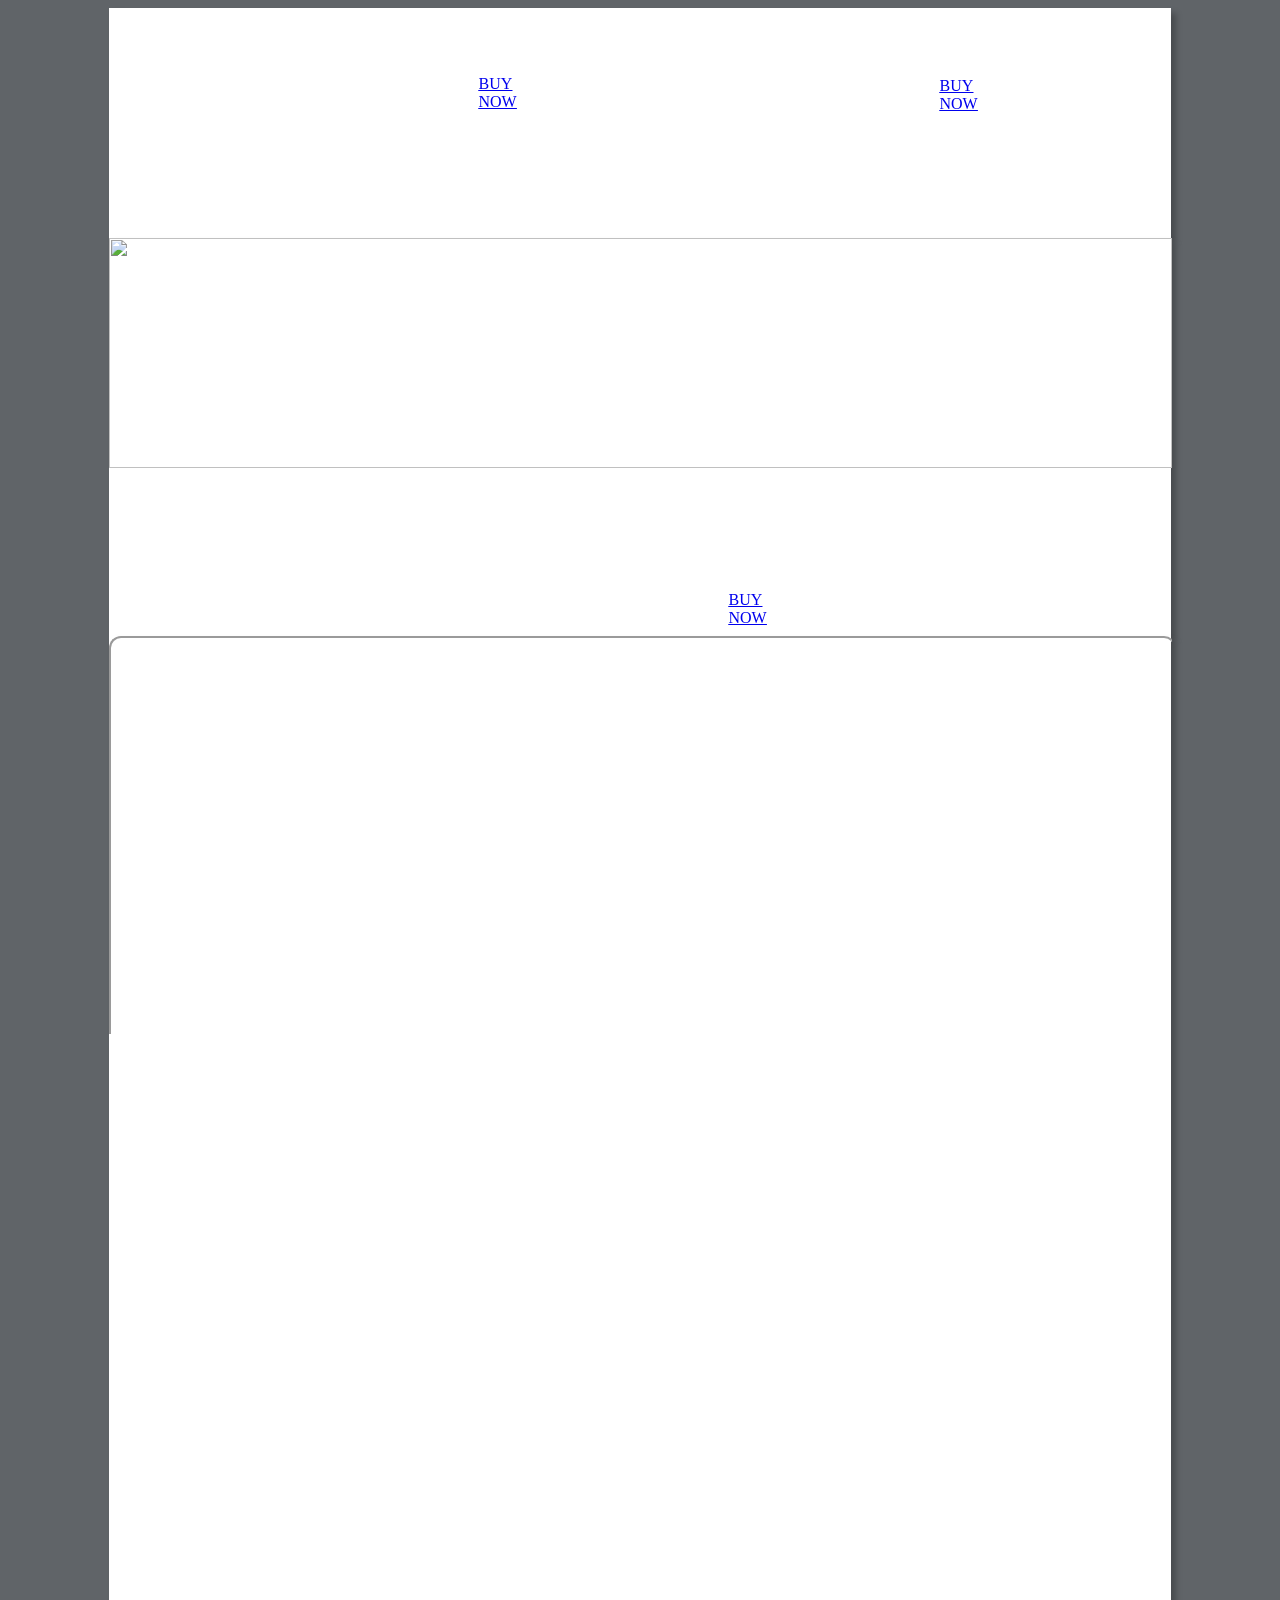
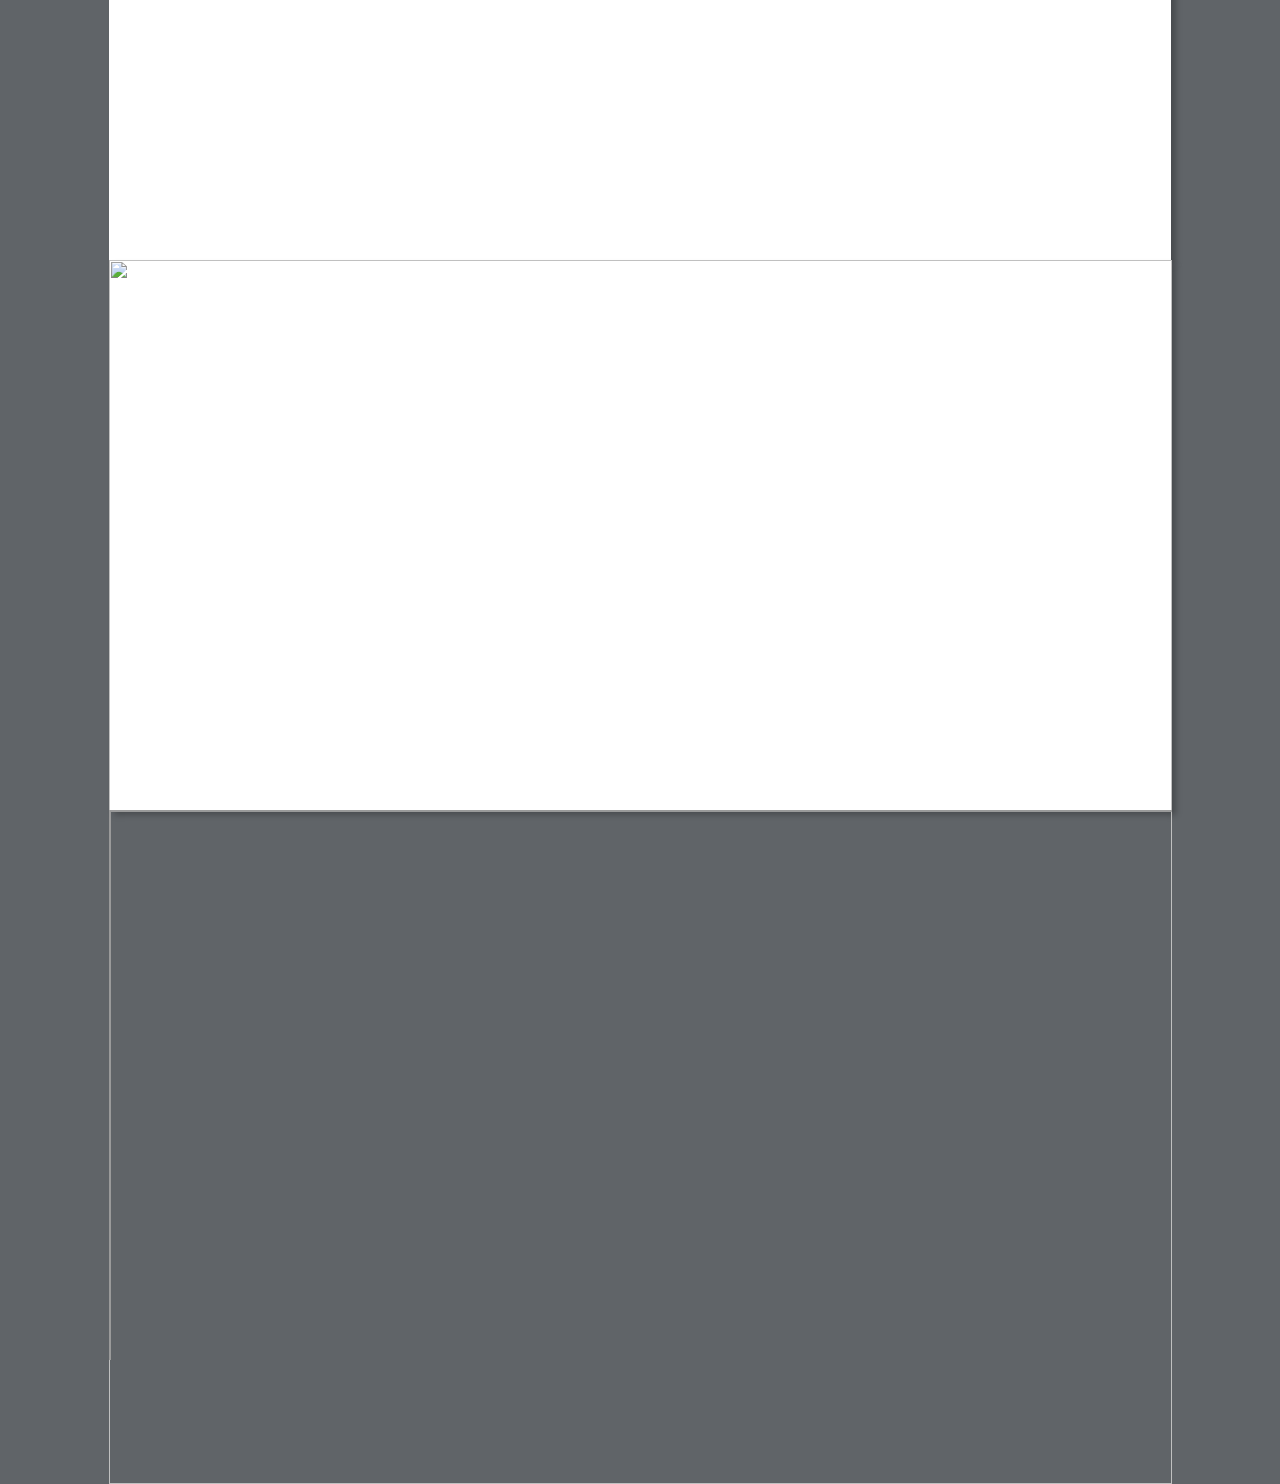
==== commit 1f7e4951: "Add files via upload" ====
--- a/index.html
+++ b/index.html
@@ -4,20 +4,22 @@
  <meta http-equiv="X-UA-Compatible" content="IE=EDGE">
  <meta charset="utf-8">
  <meta name="Generator" content="Xara HTML filter v.9.6.0.33">
- <meta name="XAR Files" content="DaCaps-Coffee-Shop-01_htm_files/xr_files.txt">
  <meta property="og:title" content="DaCaps-Coffee">
  <meta property="og:description" content="Bringing Fency Food ekasi!">
+ <meta name="XAR Files" content="DaCaps-Coffee-k_htm_files/xr_files.txt">
  <title>DaCaps-Coffee-Shop</title>
  <meta name="viewport" content="width=device-width, initial-scale=1">
- <link rel="stylesheet" href="DaCaps-Coffee-Shop-01_htm_files/xr_fonts.css">
+ <link rel="stylesheet" href="DaCaps-Coffee-k_htm_files/xr_fonts.css">
  <script><!--
- if(navigator.userAgent.indexOf('MSIE')!=-1 || navigator.userAgent.indexOf('Trident')!=-1){ document.write('<link rel="stylesheet" href="DaCaps-Coffee-Shop-01_htm_files/xr_fontsie.css">');} 
- if(navigator.userAgent.indexOf('Android')!=-1){ document.write('<link rel="stylesheet" href="DaCaps-Coffee-Shop-01_htm_files/xr_fontsrep.css">');} 
+ if(navigator.userAgent.indexOf('MSIE')!=-1 || navigator.userAgent.indexOf('Trident')!=-1){ document.write('<link rel="stylesheet" href="DaCaps-Coffee-k_htm_files/xr_fontsie.css">');} 
+ if(navigator.userAgent.indexOf('Android')!=-1){ document.write('<link rel="stylesheet" href="DaCaps-Coffee-k_htm_files/xr_fontsrep.css">');} 
 --></script>
  <script>document.documentElement.className="xr_bgh0";</script>
- <link rel="stylesheet" href="DaCaps-Coffee-Shop-01_htm_files/xr_main.css">
- <link rel="stylesheet" href="DaCaps-Coffee-Shop-01_htm_files/custom_styles.css">
- <link rel="stylesheet" href="DaCaps-Coffee-Shop-01_htm_files/xr_text.css">
+ <!--=============== FAVICON ===============-->
+ <link rel="shortcut icon" href="DaCaps-Coffee_htm_files/164.jpg" type="image/x-icon">
+ <link rel="stylesheet" href="DaCaps-Coffee-k_htm_files/xr_main.css">
+ <link rel="stylesheet" href="DaCaps-Coffee-k_htm_files/custom_styles.css">
+ <link rel="stylesheet" href="DaCaps-Coffee-k_htm_files/xr_text.css">
  <script>
  <!--
   var xr_bckgx=0,xr_bckgy=0;function xr_rx(){var ww=document.documentElement.clientWidth;
@@ -28,9 +30,9 @@
   window.onresize=xr_rx; window.onload=xr_rx;
  -->
 </script>
- <script src="DaCaps-Coffee-Shop-01_htm_files/replaceMobileFonts.js"></script>
+ <script src="DaCaps-Coffee-k_htm_files/replaceMobileFonts.js"></script>
  <script>xr_spavert=1;xr_pagegap=4;</script>
- <link rel="stylesheet" href="DaCaps-Coffee-Shop-01_htm_files/ani.css">
+ <link rel="stylesheet" href="DaCaps-Coffee-k_htm_files/ani.css">
  <style>
   #xr_xr {top:0px;}
  </style>
@@ -45,132 +47,123 @@
  <script>var xr_xr=document.getElementById("xr_xr")</script>
 <div id="xr_td" class="xr_td">
 <div class="xr_app xr_page0 xr_bgn_0_0_0" id="xr_page0" style="height: 230px; left:0px;">
-<div id="xr_page_DaCaps-Coffee-Shop-01"></div>
+<div id="xr_page_DaCaps-Coffee-k"></div>
 <div class="xr_apb xr_pp" style="width: 1062px; height: 230px; top:0px; left:0px; background-color: white; box-shadow: 5px 5px 6px rgba(0,0,0,0.25);"></div>
 <div id="xr_xrc1" class="xr_ap xr_xrc" style="width: 1063px; height: 230px; overflow:hidden;">
- <img class="xr_ap" src="DaCaps-Coffee-Shop-01_htm_files/162.jpg" alt="" title="" style="left:0px;top:0px;width:1063px;height:230px;">
- <img class="xr_ap" src="DaCaps-Coffee-Shop-01_htm_files/163.png" alt="" title="" style="left:114px;top:54px;width:906px;height:130px;">
- <img class="xr_ap" src="DaCaps-Coffee-Shop-01_htm_files/164.jpg" alt="" title="" style="left:150px;top:63px;width:138px;height:116px;">
- <div class="xr_txt Normal_text xr_s0" style="position: absolute; left:326px; top:134px; width:544px; height:10px;">
-  <span class="xr_tl Normal_text xr_s0" style="top: -41.73px;">Get the Fancy food Ekasi !</span>
- </div>
+ <img class="xr_ap" src="DaCaps-Coffee-k_htm_files/162.jpg" alt="" title="" style="left:0px;top:0px;width:1063px;height:230px;">
+ <img class="xr_ap" src="DaCaps-Coffee-k_htm_files/163.png" alt="" title="" style="left:114px;top:54px;width:906px;height:130px;">
+ <img class="xr_ap" src="DaCaps-Coffee-k_htm_files/164.jpg" alt="" title="" style="left:150px;top:63px;width:138px;height:116px;">
+ <img class="xr_ap" src="DaCaps-Coffee-k_htm_files/200.jpg" alt="" title="" style="left:290px;top:103px;width:688px;height:47px;">
 </div>
 </div>
 <div class="xr_app xr_page1 xr_bgn_1_0_0" id="xr_page1" style="height: 398px; left:0px;">
 <div id="xr_page_-a-e"></div>
 <div class="xr_apb xr_pp" style="width: 1062px; height: 398px; top:0px; left:0px; background-color: white; box-shadow: 5px 5px 6px rgba(0,0,0,0.25);"></div>
 <div id="xr_xrc2" class="xr_ap xr_xrc" style="width: 1063px; height: 398px; overflow:hidden;">
-<iframe data-testid="embed-iframe" style="border-radius:12px" src="https://open.spotify.com/embed/album/0zqpOWV5mobKknQkEV1Qr5" width="1063" height="500" allow="autoplay; clipboard-write; encrypted-media; fullscreen; picture-in-picture" loading="lazy"></iframe> 
+<iframe data-testid="embed-iframe" style="border-radius:12px" src="https://open.spotify.com/embed/album/0zqpOWV5mobKknQkEV1Qr5" width="1063" height="480" allow="autoplay; clipboard-write; encrypted-media; fullscreen; picture-in-picture" loading="lazy"></iframe>
 </div>
 </div>
 <div class="xr_app xr_page2 xr_bgn_2_0_0" id="xr_page2" style="height: 1224px; left:0px;">
 <div id="xr_page_-a-d"></div>
 <div class="xr_apb xr_pp" style="width: 1062px; height: 1224px; top:0px; left:0px; background-color: white; box-shadow: 5px 5px 6px rgba(0,0,0,0.25);"></div>
 <div id="xr_xrc3" class="xr_ap xr_xrc" style="width: 1063px; height: 1224px; overflow:hidden;">
- <img class="xr_ap" src="DaCaps-Coffee-Shop-01_htm_files/165.jpg" alt="" title="" style="left:0px;top:0px;width:1063px;height:1224px;">
- <img class="xr_ap" src="DaCaps-Coffee-Shop-01_htm_files/166.png" alt="" title="" style="left:0px;top:0px;width:1015px;height:1224px;">
- <img class="xr_ap" src="DaCaps-Coffee-Shop-01_htm_files/167.png" alt="" title="" style="left:143px;top:401px;width:928px;height:829px;">
- <img class="xr_ap" src="DaCaps-Coffee-Shop-01_htm_files/168.jpg" alt="" title="" style="left:135px;top:13px;width:794px;height:470px;">
- <img class="xr_ap" src="DaCaps-Coffee-Shop-01_htm_files/169.png" alt="" title="" style="left:0px;top:1083px;width:642px;height:115px;">
- <img class="xr_ap" src="DaCaps-Coffee-Shop-01_htm_files/170.jpg" alt="" title="" style="left:2px;top:945px;width:369px;height:311px;">
- <img class="xr_ap" src="DaCaps-Coffee-Shop-01_htm_files/171.jpg" alt="" title="" style="left:141px;top:461px;width:780px;height:2px;">
- <img class="xr_ap" src="DaCaps-Coffee-Shop-01_htm_files/207.jpg" alt="" title="" style="left:414px;top:20px;width:244px;height:9px;">
- <img class="xr_ap" src="DaCaps-Coffee-Shop-01_htm_files/208.jpg" alt="" title="" style="left:635px;top:13px;width:292px;height:116px;">
- <img class="xr_ap" src="DaCaps-Coffee-Shop-01_htm_files/209.jpg" alt="" title="" style="left:139px;top:13px;width:324px;height:112px;">
- <img class="xr_ap" src="DaCaps-Coffee-Shop-01_htm_files/175.png" alt="" title="" style="left:141px;top:532px;width:779px;height:427px;">
- <img class="xr_ap" src="DaCaps-Coffee-Shop-01_htm_files/176.jpg" alt="" title="" style="left:436px;top:547px;width:282px;height:80px;">
- <img class="xr_ap" src="DaCaps-Coffee-Shop-01_htm_files/177.jpg" alt="" title="" style="left:135px;top:621px;width:794px;height:423px;">
- <img class="xr_ap" src="DaCaps-Coffee-Shop-01_htm_files/178.jpg" alt="" title="" style="left:597px;top:220px;width:323px;height:35px;">
- <img class="xr_ap" src="DaCaps-Coffee-Shop-01_htm_files/179.jpg" alt="" title="" style="left:592px;top:124px;width:327px;height:48px;">
- <img class="xr_ap" src="DaCaps-Coffee-Shop-01_htm_files/180.jpg" alt="" title="" style="left:152px;top:115px;width:323px;height:43px;">
- <img class="xr_ap" src="DaCaps-Coffee-Shop-01_htm_files/181.jpg" alt="" title="" style="left:150px;top:241px;width:324px;height:42px;">
- <img class="xr_ap" src="DaCaps-Coffee-Shop-01_htm_files/182.jpg" alt="" title="" style="left:153px;top:357px;width:323px;height:43px;">
- <img class="xr_ap" src="DaCaps-Coffee-Shop-01_htm_files/183.jpg" alt="" title="" style="left:152px;top:627px;width:327px;height:40px;">
- <img class="xr_ap" src="DaCaps-Coffee-Shop-01_htm_files/184.jpg" alt="" title="" style="left:152px;top:921px;width:327px;height:37px;">
- <img class="xr_ap" src="DaCaps-Coffee-Shop-01_htm_files/185.jpg" alt="" title="" style="left:152px;top:751px;width:327px;height:40px;">
- <img class="xr_ap" src="DaCaps-Coffee-Shop-01_htm_files/186.jpg" alt="" title="" style="left:610px;top:882px;width:306px;height:43px;">
- <img class="xr_ap" src="DaCaps-Coffee-Shop-01_htm_files/187.jpg" alt="" title="" style="left:610px;top:748px;width:306px;height:43px;">
- <img class="xr_ap" src="DaCaps-Coffee-Shop-01_htm_files/188.jpg" alt="" title="" style="left:610px;top:627px;width:306px;height:47px;">
- <img class="xr_ap" src="DaCaps-Coffee-Shop-01_htm_files/189.jpg" alt="" title="" style="left:599px;top:376px;width:320px;height:35px;">
- <img class="xr_ap" src="DaCaps-Coffee-Shop-01_htm_files/190.jpg" alt="" title="" style="left:618px;top:281px;width:287px;height:32px;">
- <img class="xr_ap" src="DaCaps-Coffee-Shop-01_htm_files/191.jpg" alt="" title="" style="left:595px;top:290px;width:323px;height:35px;">
- <div class="xr_txt Normal_text xr_s1" style="position: absolute; left:437px; top:1162px; width:177px; height:10px;">
-  <span class="xr_tl Normal_text xr_s1" style="top: -58.69px;">MENU</span>
- </div>
- <img class="xr_ap" src="DaCaps-Coffee-Shop-01_htm_files/192.jpg" alt="" title="" style="left:146px;top:19px;width:303px;height:81px;">
- <div class="xr_txt Normal_text xr_s2" style="position: absolute; left:150px; top:74px; width:199px; height:10px;">
-  <span class="xr_tl Normal_text xr_s2" style="top: -33.63px;">BREAK FAST</span>
- </div>
- <img class="xr_ap" src="DaCaps-Coffee-Shop-01_htm_files/193.jpg" alt="" title="" style="left:645px;top:21px;width:271px;height:79px;">
- <div class="xr_txt Normal_text xr_s3" style="position: absolute; left:655px; top:75px; width:138px; height:10px;">
-  <span class="xr_tl Normal_text xr_s3" style="top: -33.89px;">BURGER</span>
- </div>
+ <img class="xr_ap" src="DaCaps-Coffee-k_htm_files/165.jpg" alt="" title="" style="left:0px;top:0px;width:1063px;height:1224px;">
+ <img class="xr_ap" src="DaCaps-Coffee-k_htm_files/166.png" alt="" title="" style="left:0px;top:0px;width:1015px;height:1224px;">
+ <img class="xr_ap" src="DaCaps-Coffee-k_htm_files/203.jpg" alt="" title="" style="left:789px;top:116px;width:281px;height:383px;">
+ <img class="xr_ap" src="DaCaps-Coffee-k_htm_files/167.png" alt="" title="" style="left:143px;top:401px;width:928px;height:829px;">
+ <img class="xr_ap" src="DaCaps-Coffee-k_htm_files/205.jpg" alt="" title="" style="left:135px;top:13px;width:794px;height:470px;">
+ <img class="xr_ap" src="DaCaps-Coffee-k_htm_files/169.png" alt="" title="" style="left:0px;top:1083px;width:642px;height:115px;">
+ <img class="xr_ap" src="DaCaps-Coffee-k_htm_files/170.jpg" alt="" title="" style="left:2px;top:945px;width:369px;height:311px;">
+ <img class="xr_ap" src="DaCaps-Coffee-k_htm_files/171.jpg" alt="" title="" style="left:141px;top:461px;width:780px;height:2px;">
+ <img class="xr_ap" src="DaCaps-Coffee-k_htm_files/209.jpg" alt="" title="" style="left:414px;top:20px;width:244px;height:9px;">
+ <img class="xr_ap" src="DaCaps-Coffee-k_htm_files/210.jpg" alt="" title="" style="left:635px;top:13px;width:292px;height:116px;">
+ <img class="xr_ap" src="DaCaps-Coffee-k_htm_files/211.jpg" alt="" title="" style="left:139px;top:13px;width:324px;height:112px;">
+ <img class="xr_ap" src="DaCaps-Coffee-k_htm_files/175.png" alt="" title="" style="left:141px;top:532px;width:779px;height:427px;">
+ <img class="xr_ap" src="DaCaps-Coffee-k_htm_files/213.jpg" alt="" title="" style="left:356px;top:547px;width:362px;height:80px;">
+ <img class="xr_ap" src="DaCaps-Coffee-k_htm_files/214.jpg" alt="" title="" style="left:135px;top:621px;width:794px;height:423px;">
+ <img class="xr_ap" src="DaCaps-Coffee-k_htm_files/178.jpg" alt="" title="" style="left:597px;top:220px;width:323px;height:35px;">
+ <img class="xr_ap" src="DaCaps-Coffee-k_htm_files/179.jpg" alt="" title="" style="left:592px;top:124px;width:327px;height:48px;">
+ <img class="xr_ap" src="DaCaps-Coffee-k_htm_files/180.jpg" alt="" title="" style="left:152px;top:115px;width:323px;height:43px;">
+ <img class="xr_ap" src="DaCaps-Coffee-k_htm_files/181.jpg" alt="" title="" style="left:150px;top:241px;width:324px;height:42px;">
+ <img class="xr_ap" src="DaCaps-Coffee-k_htm_files/182.jpg" alt="" title="" style="left:153px;top:357px;width:323px;height:43px;">
+ <img class="xr_ap" src="DaCaps-Coffee-k_htm_files/183.jpg" alt="" title="" style="left:152px;top:627px;width:327px;height:40px;">
+ <img class="xr_ap" src="DaCaps-Coffee-k_htm_files/184.jpg" alt="" title="" style="left:152px;top:921px;width:327px;height:37px;">
+ <img class="xr_ap" src="DaCaps-Coffee-k_htm_files/185.jpg" alt="" title="" style="left:152px;top:751px;width:327px;height:40px;">
+ <img class="xr_ap" src="DaCaps-Coffee-k_htm_files/186.jpg" alt="" title="" style="left:610px;top:882px;width:306px;height:43px;">
+ <img class="xr_ap" src="DaCaps-Coffee-k_htm_files/187.jpg" alt="" title="" style="left:610px;top:748px;width:306px;height:43px;">
+ <img class="xr_ap" src="DaCaps-Coffee-k_htm_files/188.jpg" alt="" title="" style="left:610px;top:627px;width:306px;height:47px;">
+ <img class="xr_ap" src="DaCaps-Coffee-k_htm_files/189.jpg" alt="" title="" style="left:599px;top:376px;width:320px;height:35px;">
+ <img class="xr_ap" src="DaCaps-Coffee-k_htm_files/190.jpg" alt="" title="" style="left:618px;top:281px;width:287px;height:32px;">
+ <img class="xr_ap" src="DaCaps-Coffee-k_htm_files/191.jpg" alt="" title="" style="left:595px;top:290px;width:323px;height:35px;">
+ <img class="xr_ap" src="DaCaps-Coffee-k_htm_files/192.jpg" alt="" title="" style="left:146px;top:19px;width:303px;height:81px;">
+ <img class="xr_ap" src="DaCaps-Coffee-k_htm_files/193.jpg" alt="" title="" style="left:645px;top:21px;width:271px;height:79px;">
  <a href="https://wa.link/2ycbk2" onclick="return(xr_nn());">
-  <img class="xr_ap" src="DaCaps-Coffee-Shop-01_htm_files/194.jpg" alt="" title="" style="left:358px;top:45px;width:86px;height:35px;">
+  <img class="xr_ap" src="DaCaps-Coffee-k_htm_files/194.jpg" alt="" title="" style="left:358px;top:45px;width:86px;height:35px;">
  </a>
- <img class="xr_ap" src="DaCaps-Coffee-Shop-01_htm_files/195.jpg" alt="" title="" style="left:451px;top:552px;width:257px;height:52px;">
- <div class="xr_txt Normal_text xr_s4" style="position: absolute; left:464px; top:592px; width:114px; height:10px;">
-  <span class="xr_tl Normal_text xr_s4" style="top: -41.73px;">MEAL</span>
- </div>
+ <img class="xr_ap" src="DaCaps-Coffee-k_htm_files/232.jpg" alt="" title="" style="left:372px;top:552px;width:335px;height:52px;">
  <a href="https://wa.link/udufe1" onclick="return(xr_nn());">
-  <img class="xr_ap" src="DaCaps-Coffee-Shop-01_htm_files/194.jpg" alt="" title="" style="left:818px;top:47px;width:86px;height:35px;">
+  <img class="xr_ap" src="DaCaps-Coffee-k_htm_files/194.jpg" alt="" title="" style="left:818px;top:47px;width:86px;height:35px;">
  </a>
  <a href="https://wa.link/7aomrs" onclick="return(xr_nn());">
-  <img class="xr_ap" src="DaCaps-Coffee-Shop-01_htm_files/194.jpg" alt="" title="" style="left:606px;top:561px;width:86px;height:35px;">
+  <img class="xr_ap" src="DaCaps-Coffee-k_htm_files/194.jpg" alt="" title="" style="left:606px;top:561px;width:86px;height:35px;">
  </a>
- <div class="xr_txt Normal_text xr_s5" style="position: absolute; left:370px; top:67px; width:60px; height:10px;">
-  <span class="xr_tl Normal_text xr_s5" style="top: -12.02px;"><a href="https://wa.link/2ycbk2" onclick=""><span class="Normal_text xr_s5" style="text-decoration:underline;">BUY NOW</span></a></span>
+ <div class="xr_txt Normal_text xr_s0" style="position: absolute; left:370px; top:67px; width:60px; height:10px;">
+  <span class="xr_tl Normal_text xr_s0" style="top: -12.02px;"><a href="https://wa.link/2ycbk2" onclick=""><span class="Normal_text xr_s0" style="text-decoration:underline;">BUY NOW</span></a></span>
  </div>
- <div class="xr_txt Normal_text xr_s5" style="position: absolute; left:831px; top:69px; width:60px; height:10px;">
-  <span class="xr_tl Normal_text xr_s5" style="top: -12.02px;"><a href="https://wa.link/udufe1" onclick=""><span class="Normal_text xr_s5" style="text-decoration:underline;">BUY NOW</span></a></span>
+ <div class="xr_txt Normal_text xr_s0" style="position: absolute; left:831px; top:69px; width:60px; height:10px;">
+  <span class="xr_tl Normal_text xr_s0" style="top: -12.02px;"><a href="https://wa.link/udufe1" onclick=""><span class="Normal_text xr_s0" style="text-decoration:underline;">BUY NOW</span></a></span>
  </div>
- <div class="xr_txt Normal_text xr_s5" style="position: absolute; left:620px; top:583px; width:60px; height:10px;">
-  <span class="xr_tl Normal_text xr_s5" style="top: -12.02px;"><a href="https://wa.link/7aomrs" onclick=""><span class="Normal_text xr_s5" style="text-decoration:underline;">BUY NOW</span></a></span>
+ <div class="xr_txt Normal_text xr_s0" style="position: absolute; left:620px; top:583px; width:60px; height:10px;">
+  <span class="xr_tl Normal_text xr_s0" style="top: -12.02px;"><a href="https://wa.link/7aomrs" onclick=""><span class="Normal_text xr_s0" style="text-decoration:underline;">BUY NOW</span></a></span>
  </div>
- <img class="xr_ap" src="DaCaps-Coffee-Shop-01_htm_files/196.jpg" alt="" title="" style="left:325px;top:80px;width:26px;height:40px;">
- <img class="xr_ap" src="DaCaps-Coffee-Shop-01_htm_files/232.jpg" alt="" title="" style="left:276px;top:177px;width:135px;height:30px;">
- <img class="xr_ap" src="DaCaps-Coffee-Shop-01_htm_files/233.jpg" alt="" title="" style="left:174px;top:196px;width:267px;height:37px;">
- <img class="xr_ap" src="DaCaps-Coffee-Shop-01_htm_files/234.jpg" alt="" title="" style="left:270px;top:302px;width:161px;height:31px;">
- <img class="xr_ap" src="DaCaps-Coffee-Shop-01_htm_files/235.jpg" alt="" title="" style="left:174px;top:333px;width:267px;height:26px;">
- <img class="xr_ap" src="DaCaps-Coffee-Shop-01_htm_files/236.jpg" alt="" title="" style="left:266px;top:324px;width:175px;height:35px;">
- <img class="xr_ap" src="DaCaps-Coffee-Shop-01_htm_files/237.jpg" alt="" title="" style="left:413px;top:302px;width:28px;height:57px;">
- <img class="xr_ap" src="DaCaps-Coffee-Shop-01_htm_files/238.jpg" alt="" title="" style="left:398px;top:184px;width:43px;height:15px;">
- <img class="xr_ap" src="DaCaps-Coffee-Shop-01_htm_files/239.jpg" alt="" title="" style="left:261px;top:679px;width:295px;height:37px;">
- <img class="xr_ap" src="DaCaps-Coffee-Shop-01_htm_files/240.jpg" alt="" title="" style="left:174px;top:706px;width:378px;height:29px;">
- <img class="xr_ap" src="DaCaps-Coffee-Shop-01_htm_files/241.jpg" alt="" title="" style="left:166px;top:700px;width:100px;height:37px;">
- <img class="xr_ap" src="DaCaps-Coffee-Shop-01_htm_files/242.jpg" alt="" title="" style="left:465px;top:679px;width:81px;height:51px;">
- <img class="xr_ap" src="DaCaps-Coffee-Shop-01_htm_files/243.jpg" alt="" title="" style="left:169px;top:726px;width:95px;height:16px;">
- <img class="xr_ap" src="DaCaps-Coffee-Shop-01_htm_files/244.jpg" alt="" title="" style="left:169px;top:710px;width:7px;height:32px;">
- <img class="xr_ap" src="DaCaps-Coffee-Shop-01_htm_files/245.jpg" alt="" title="" style="left:270px;top:695px;width:2px;height:35px;">
- <img class="xr_ap" src="DaCaps-Coffee-Shop-01_htm_files/246.jpg" alt="" title="" style="left:338px;top:812px;width:138px;height:34px;">
- <img class="xr_ap" src="DaCaps-Coffee-Shop-01_htm_files/247.jpg" alt="" title="" style="left:171px;top:844px;width:177px;height:34px;">
- <img class="xr_ap" src="DaCaps-Coffee-Shop-01_htm_files/248.jpg" alt="" title="" style="left:330px;top:840px;width:170px;height:39px;">
- <img class="xr_ap" src="DaCaps-Coffee-Shop-01_htm_files/249.jpg" alt="" title="" style="left:169px;top:867px;width:170px;height:37px;">
- <img class="xr_ap" src="DaCaps-Coffee-Shop-01_htm_files/250.jpg" alt="" title="" style="left:174px;top:894px;width:159px;height:24px;">
- <img class="xr_ap" src="DaCaps-Coffee-Shop-01_htm_files/251.jpg" alt="" title="" style="left:318px;top:872px;width:15px;height:46px;">
- <img class="xr_ap" src="DaCaps-Coffee-Shop-01_htm_files/252.jpg" alt="" title="" style="left:174px;top:869px;width:315px;height:4px;">
- <img class="xr_ap" src="DaCaps-Coffee-Shop-01_htm_files/253.jpg" alt="" title="" style="left:489px;top:838px;width:16px;height:35px;">
- <img class="xr_ap" src="DaCaps-Coffee-Shop-01_htm_files/254.jpg" alt="" title="" style="left:272px;top:816px;width:233px;height:5px;">
- <img class="xr_ap" src="DaCaps-Coffee-Shop-01_htm_files/255.jpg" alt="" title="" style="left:463px;top:816px;width:42px;height:33px;">
- <img class="xr_ap" src="DaCaps-Coffee-Shop-01_htm_files/256.jpg" alt="" title="" style="left:166px;top:972px;width:115px;height:36px;">
- <img class="xr_ap" src="DaCaps-Coffee-Shop-01_htm_files/257.jpg" alt="" title="" style="left:266px;top:973px;width:247px;height:35px;">
- <img class="xr_ap" src="DaCaps-Coffee-Shop-01_htm_files/258.jpg" alt="" title="" style="left:484px;top:942px;width:105px;height:33px;">
- <img class="xr_ap" src="DaCaps-Coffee-Shop-01_htm_files/259.jpg" alt="" title="" style="left:162px;top:994px;width:228px;height:35px;">
- <img class="xr_ap" src="DaCaps-Coffee-Shop-01_htm_files/260.jpg" alt="" title="" style="left:501px;top:981px;width:104px;height:33px;">
- <img class="xr_ap" src="DaCaps-Coffee-Shop-01_htm_files/261.jpg" alt="" title="" style="left:176px;top:999px;width:322px;height:4px;">
- <img class="xr_ap" src="DaCaps-Coffee-Shop-01_htm_files/262.jpg" alt="" title="" style="left:157px;top:978px;width:349px;height:1px;">
- <img class="xr_ap" src="DaCaps-Coffee-Shop-01_htm_files/263.jpg" alt="" title="" style="left:375px;top:1003px;width:104px;height:20px;">
- <img class="xr_ap" src="DaCaps-Coffee-Shop-01_htm_files/264.jpg" alt="" title="" style="left:781px;top:685px;width:106px;height:35px;">
- <img class="xr_ap" src="DaCaps-Coffee-Shop-01_htm_files/265.jpg" alt="" title="" style="left:606px;top:714px;width:144px;height:35px;">
- <img class="xr_ap" src="DaCaps-Coffee-Shop-01_htm_files/266.jpg" alt="" title="" style="left:608px;top:720px;width:262px;height:2px;">
- <img class="xr_ap" src="DaCaps-Coffee-Shop-01_htm_files/267.jpg" alt="" title="" style="left:873px;top:692px;width:11px;height:30px;">
- <img class="xr_ap" src="DaCaps-Coffee-Shop-01_htm_files/268.jpg" alt="" title="" style="left:760px;top:690px;width:124px;height:5px;">
- <img class="xr_ap" src="DaCaps-Coffee-Shop-01_htm_files/269.jpg" alt="" title="" style="left:606px;top:742px;width:262px;height:4px;">
- <img class="xr_ap" src="DaCaps-Coffee-Shop-01_htm_files/270.jpg" alt="" title="" style="left:742px;top:723px;width:123px;height:20px;">
- <img class="xr_ap" src="DaCaps-Coffee-Shop-01_htm_files/271.jpg" alt="" title="" style="left:358px;top:171px;width:60px;height:35px;">
- <img class="xr_ap" src="DaCaps-Coffee-Shop-01_htm_files/272.jpg" alt="" title="" style="left:369px;top:200px;width:72px;height:5px;">
- <img class="xr_ap" src="DaCaps-Coffee-Shop-01_htm_files/273.jpg" alt="" title="" style="left:366px;top:170px;width:75px;height:13px;">
- <img class="xr_ap" src="DaCaps-Coffee-Shop-01_htm_files/274.jpg" alt="" title="" style="left:409px;top:184px;width:32px;height:15px;">
+ <img class="xr_ap" src="DaCaps-Coffee-k_htm_files/196.jpg" alt="" title="" style="left:325px;top:80px;width:26px;height:40px;">
+ <img class="xr_ap" src="DaCaps-Coffee-k_htm_files/234.jpg" alt="" title="" style="left:276px;top:176px;width:136px;height:32px;">
+ <img class="xr_ap" src="DaCaps-Coffee-k_htm_files/235.jpg" alt="" title="" style="left:174px;top:196px;width:267px;height:37px;">
+ <img class="xr_ap" src="DaCaps-Coffee-k_htm_files/236.jpg" alt="" title="" style="left:270px;top:302px;width:161px;height:31px;">
+ <img class="xr_ap" src="DaCaps-Coffee-k_htm_files/237.jpg" alt="" title="" style="left:174px;top:333px;width:267px;height:26px;">
+ <img class="xr_ap" src="DaCaps-Coffee-k_htm_files/238.jpg" alt="" title="" style="left:266px;top:324px;width:175px;height:35px;">
+ <img class="xr_ap" src="DaCaps-Coffee-k_htm_files/239.jpg" alt="" title="" style="left:413px;top:302px;width:28px;height:57px;">
+ <img class="xr_ap" src="DaCaps-Coffee-k_htm_files/240.jpg" alt="" title="" style="left:398px;top:184px;width:43px;height:15px;">
+ <img class="xr_ap" src="DaCaps-Coffee-k_htm_files/241.jpg" alt="" title="" style="left:261px;top:679px;width:295px;height:37px;">
+ <img class="xr_ap" src="DaCaps-Coffee-k_htm_files/242.jpg" alt="" title="" style="left:174px;top:706px;width:378px;height:29px;">
+ <img class="xr_ap" src="DaCaps-Coffee-k_htm_files/243.jpg" alt="" title="" style="left:166px;top:700px;width:100px;height:37px;">
+ <img class="xr_ap" src="DaCaps-Coffee-k_htm_files/244.jpg" alt="" title="" style="left:465px;top:679px;width:81px;height:51px;">
+ <img class="xr_ap" src="DaCaps-Coffee-k_htm_files/245.jpg" alt="" title="" style="left:169px;top:726px;width:95px;height:16px;">
+ <img class="xr_ap" src="DaCaps-Coffee-k_htm_files/246.jpg" alt="" title="" style="left:169px;top:710px;width:7px;height:32px;">
+ <img class="xr_ap" src="DaCaps-Coffee-k_htm_files/247.jpg" alt="" title="" style="left:270px;top:695px;width:2px;height:35px;">
+ <img class="xr_ap" src="DaCaps-Coffee-k_htm_files/248.jpg" alt="" title="" style="left:338px;top:812px;width:138px;height:34px;">
+ <img class="xr_ap" src="DaCaps-Coffee-k_htm_files/249.jpg" alt="" title="" style="left:171px;top:844px;width:177px;height:34px;">
+ <img class="xr_ap" src="DaCaps-Coffee-k_htm_files/250.jpg" alt="" title="" style="left:330px;top:840px;width:170px;height:39px;">
+ <img class="xr_ap" src="DaCaps-Coffee-k_htm_files/251.jpg" alt="" title="" style="left:169px;top:867px;width:170px;height:37px;">
+ <img class="xr_ap" src="DaCaps-Coffee-k_htm_files/252.jpg" alt="" title="" style="left:174px;top:894px;width:159px;height:24px;">
+ <img class="xr_ap" src="DaCaps-Coffee-k_htm_files/253.jpg" alt="" title="" style="left:318px;top:872px;width:15px;height:46px;">
+ <img class="xr_ap" src="DaCaps-Coffee-k_htm_files/254.jpg" alt="" title="" style="left:174px;top:869px;width:315px;height:4px;">
+ <img class="xr_ap" src="DaCaps-Coffee-k_htm_files/255.jpg" alt="" title="" style="left:489px;top:838px;width:16px;height:35px;">
+ <img class="xr_ap" src="DaCaps-Coffee-k_htm_files/256.jpg" alt="" title="" style="left:272px;top:816px;width:233px;height:5px;">
+ <img class="xr_ap" src="DaCaps-Coffee-k_htm_files/257.jpg" alt="" title="" style="left:463px;top:816px;width:42px;height:33px;">
+ <img class="xr_ap" src="DaCaps-Coffee-k_htm_files/258.jpg" alt="" title="" style="left:166px;top:972px;width:115px;height:36px;">
+ <img class="xr_ap" src="DaCaps-Coffee-k_htm_files/259.jpg" alt="" title="" style="left:266px;top:973px;width:247px;height:35px;">
+ <img class="xr_ap" src="DaCaps-Coffee-k_htm_files/260.jpg" alt="" title="" style="left:484px;top:942px;width:105px;height:33px;">
+ <img class="xr_ap" src="DaCaps-Coffee-k_htm_files/261.jpg" alt="" title="" style="left:162px;top:994px;width:228px;height:35px;">
+ <img class="xr_ap" src="DaCaps-Coffee-k_htm_files/262.jpg" alt="" title="" style="left:501px;top:981px;width:104px;height:33px;">
+ <img class="xr_ap" src="DaCaps-Coffee-k_htm_files/263.jpg" alt="" title="" style="left:176px;top:999px;width:322px;height:4px;">
+ <img class="xr_ap" src="DaCaps-Coffee-k_htm_files/264.jpg" alt="" title="" style="left:157px;top:978px;width:349px;height:1px;">
+ <img class="xr_ap" src="DaCaps-Coffee-k_htm_files/265.jpg" alt="" title="" style="left:375px;top:1003px;width:104px;height:20px;">
+ <img class="xr_ap" src="DaCaps-Coffee-k_htm_files/266.jpg" alt="" title="" style="left:781px;top:685px;width:106px;height:35px;">
+ <img class="xr_ap" src="DaCaps-Coffee-k_htm_files/267.jpg" alt="" title="" style="left:606px;top:714px;width:144px;height:35px;">
+ <img class="xr_ap" src="DaCaps-Coffee-k_htm_files/268.jpg" alt="" title="" style="left:608px;top:720px;width:262px;height:2px;">
+ <img class="xr_ap" src="DaCaps-Coffee-k_htm_files/269.jpg" alt="" title="" style="left:873px;top:692px;width:11px;height:30px;">
+ <img class="xr_ap" src="DaCaps-Coffee-k_htm_files/270.jpg" alt="" title="" style="left:760px;top:690px;width:124px;height:5px;">
+ <img class="xr_ap" src="DaCaps-Coffee-k_htm_files/271.jpg" alt="" title="" style="left:606px;top:742px;width:262px;height:4px;">
+ <img class="xr_ap" src="DaCaps-Coffee-k_htm_files/272.jpg" alt="" title="" style="left:742px;top:723px;width:123px;height:20px;">
+ <img class="xr_ap" src="DaCaps-Coffee-k_htm_files/273.jpg" alt="" title="" style="left:358px;top:171px;width:60px;height:35px;">
+ <img class="xr_ap" src="DaCaps-Coffee-k_htm_files/274.jpg" alt="" title="" style="left:369px;top:200px;width:72px;height:5px;">
+ <img class="xr_ap" src="DaCaps-Coffee-k_htm_files/275.jpg" alt="" title="" style="left:366px;top:170px;width:75px;height:13px;">
+ <img class="xr_ap" src="DaCaps-Coffee-k_htm_files/276.jpg" alt="" title="" style="left:409px;top:184px;width:32px;height:15px;">
+ <img class="xr_ap" src="DaCaps-Coffee-k_htm_files/277.jpg" alt="" title="" style="left:152px;top:47px;width:200px;height:26px;">
+ <img class="xr_ap" src="DaCaps-Coffee-k_htm_files/278.jpg" alt="" title="" style="left:659px;top:47px;width:139px;height:26px;">
+ <img class="xr_ap" src="DaCaps-Coffee-k_htm_files/279.jpg" alt="" title="" style="left:389px;top:558px;width:126px;height:35px;">
+ <img class="xr_ap" src="DaCaps-Coffee-k_htm_files/280.jpg" alt="" title="" style="left:432px;top:1121px;width:177px;height:45px;">
 </div>
 </div>
 <div class="xr_app xr_page3 xr_bgn_3_0_0" id="xr_page3" style="height: 550px; left:0px;">
